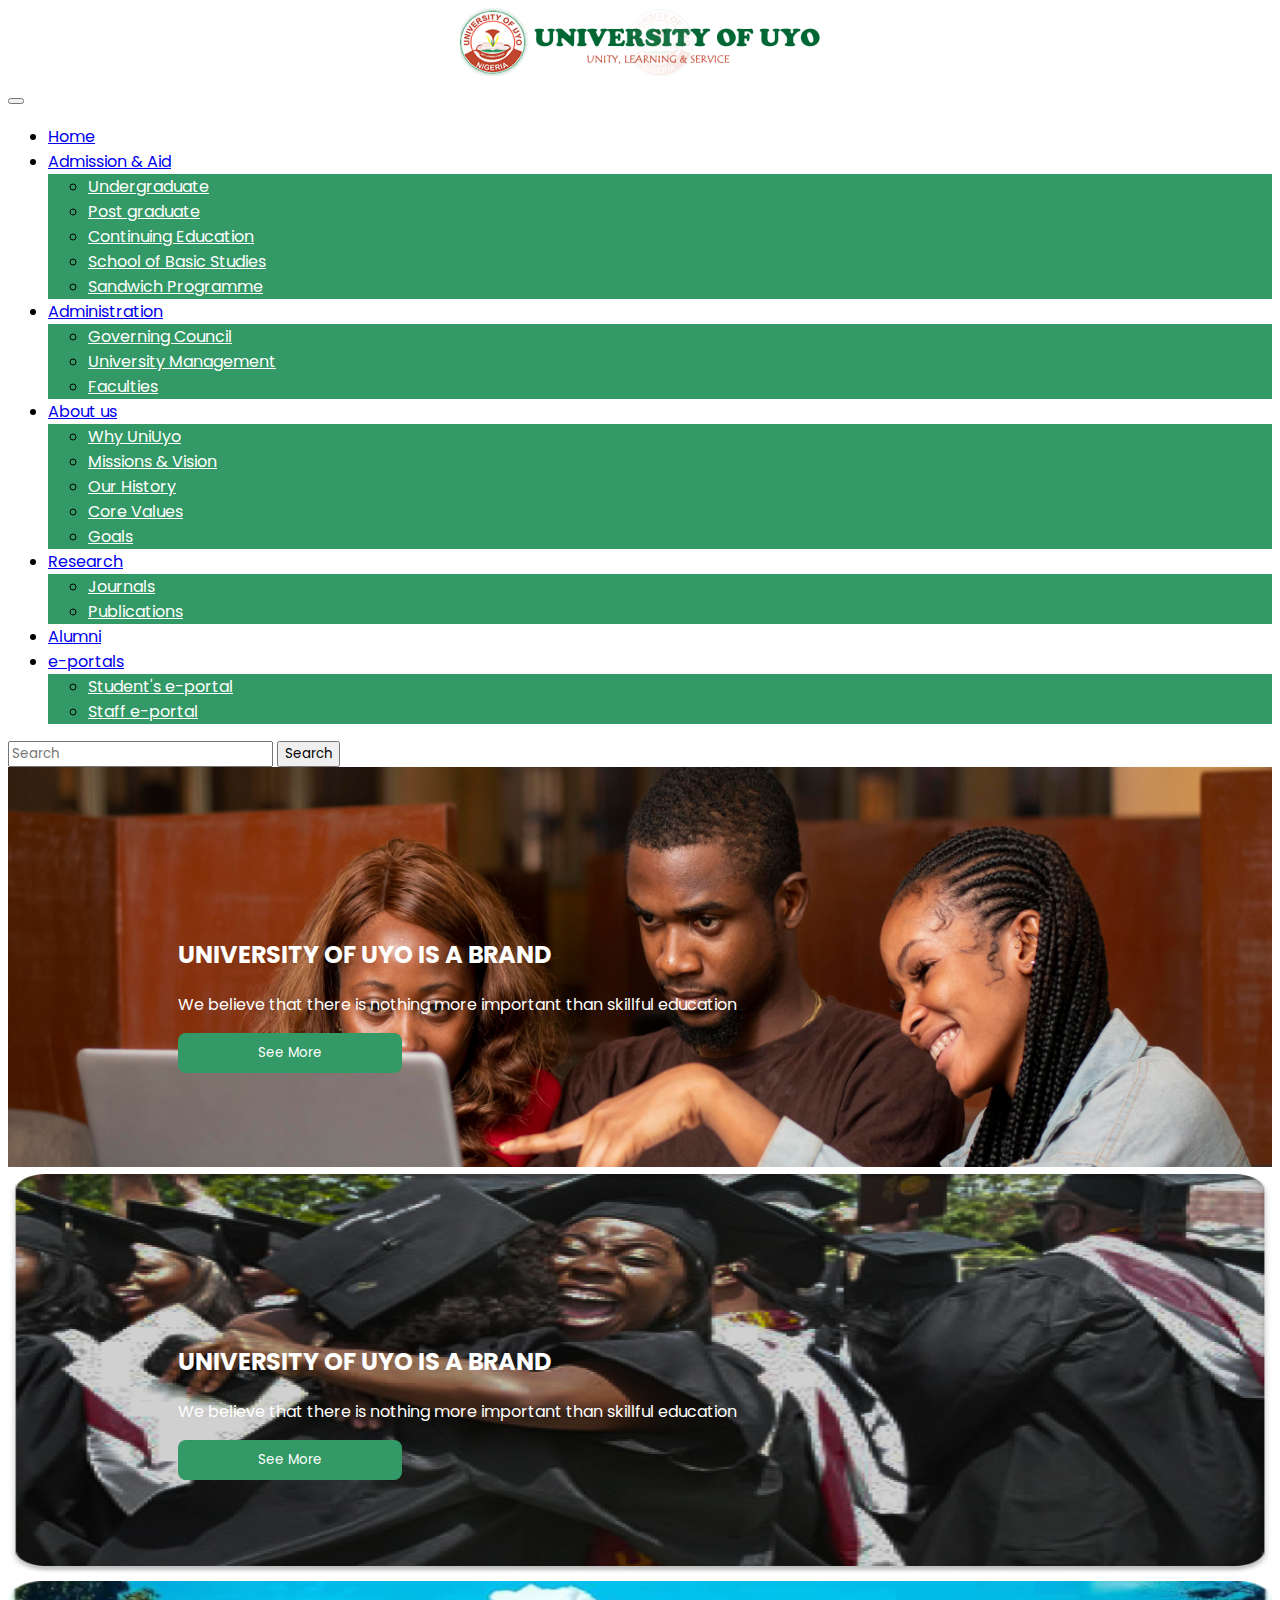
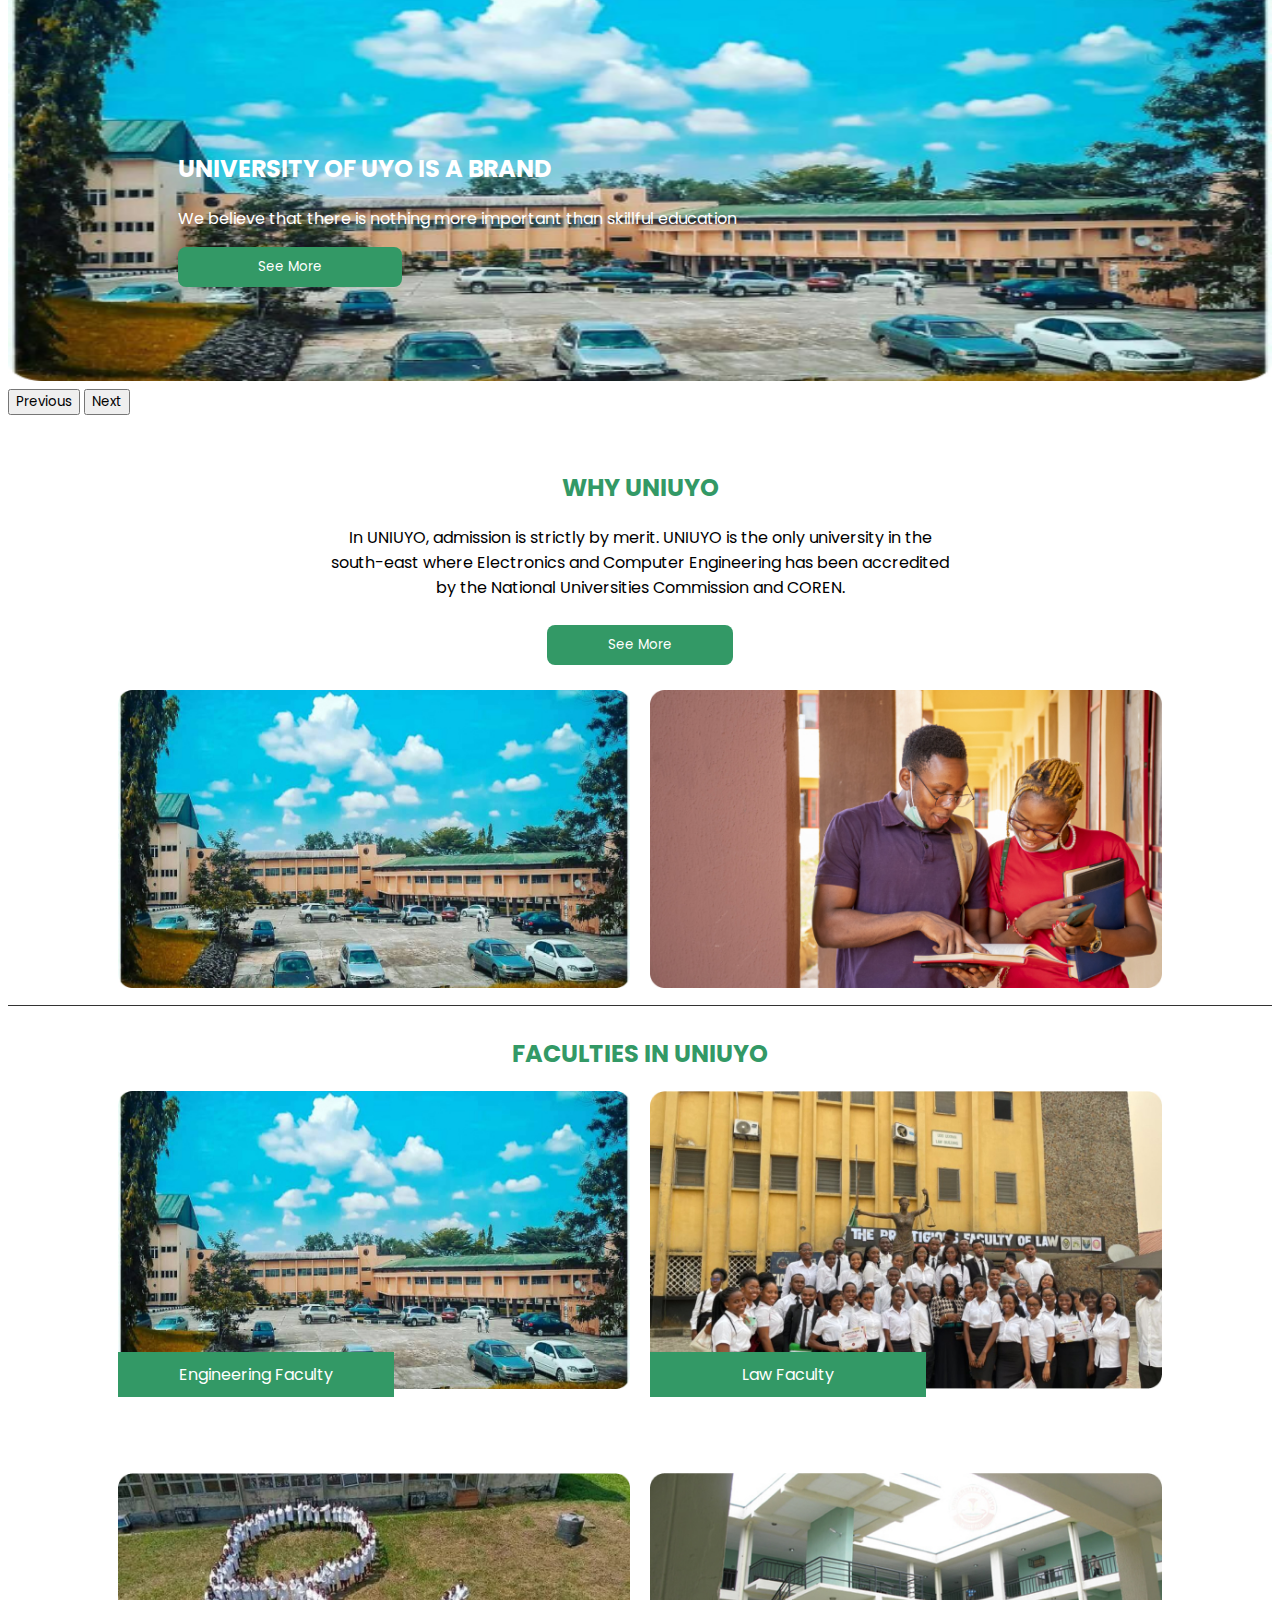
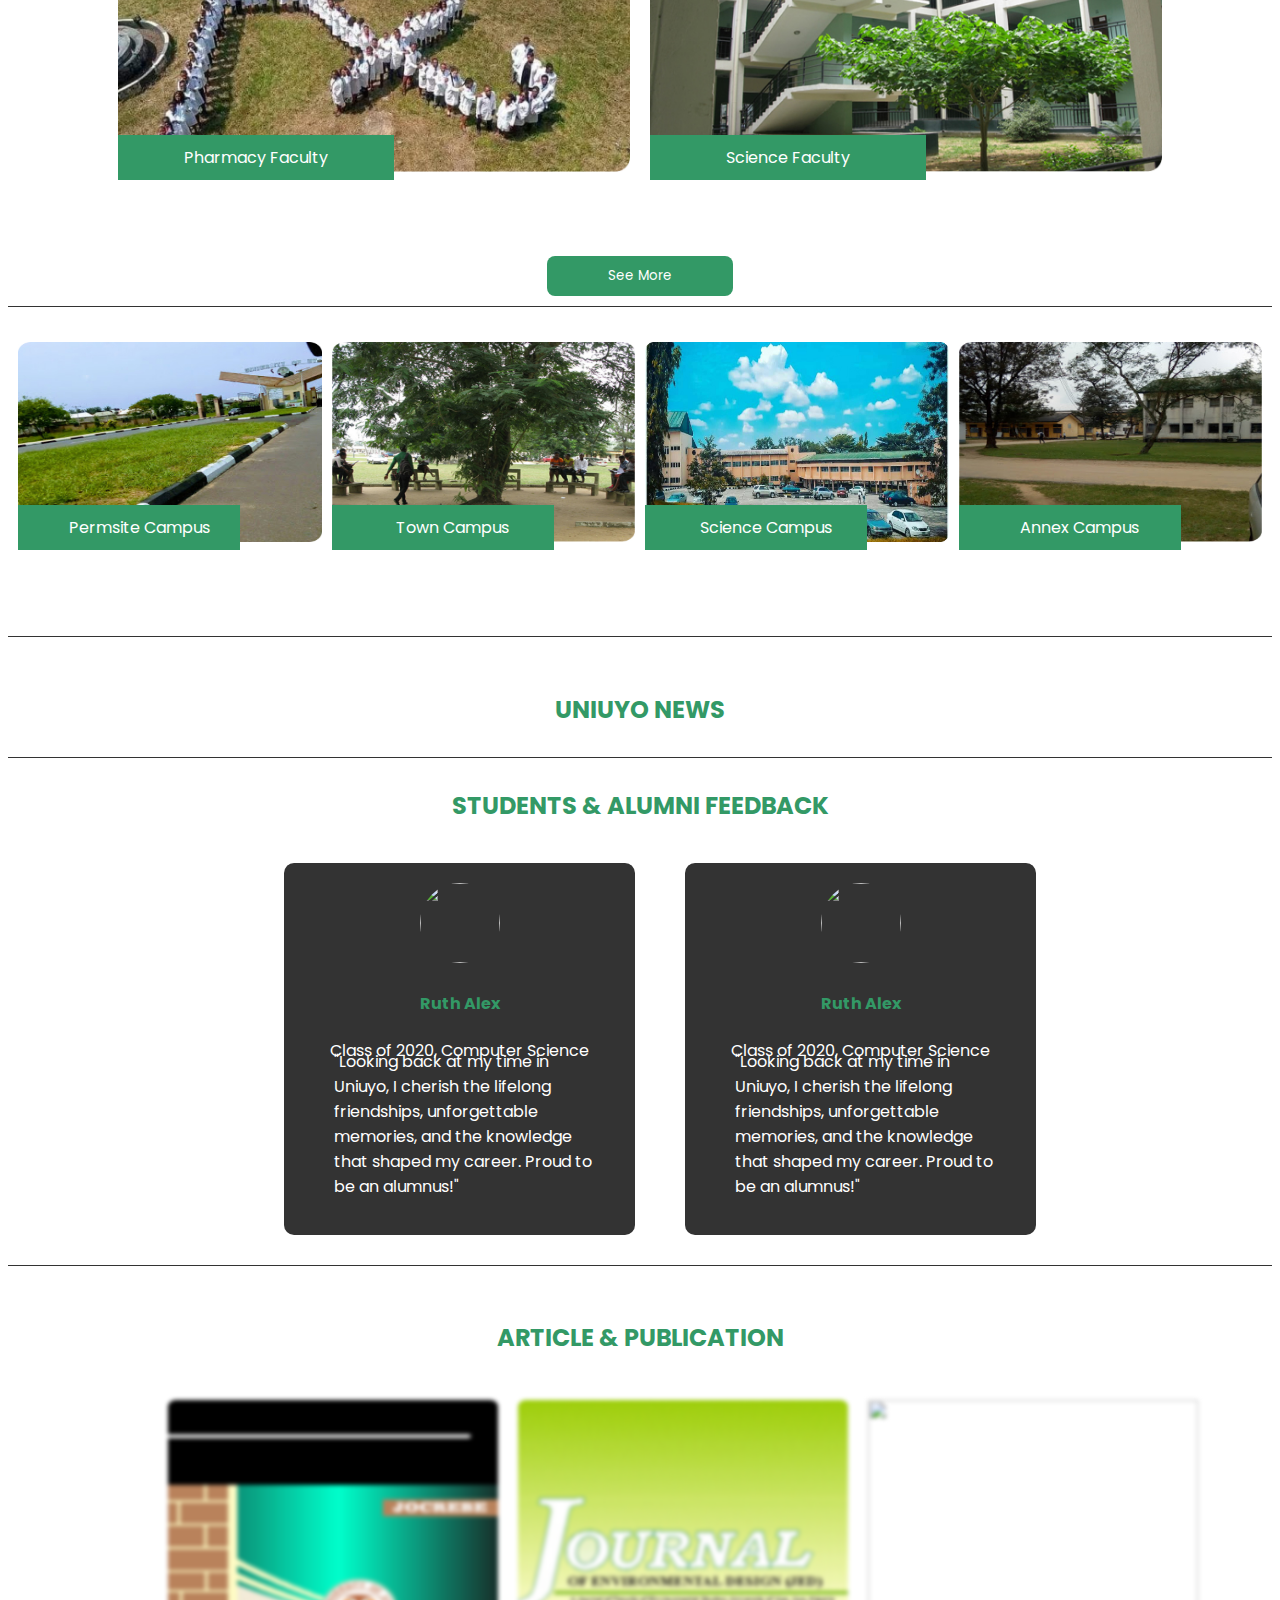
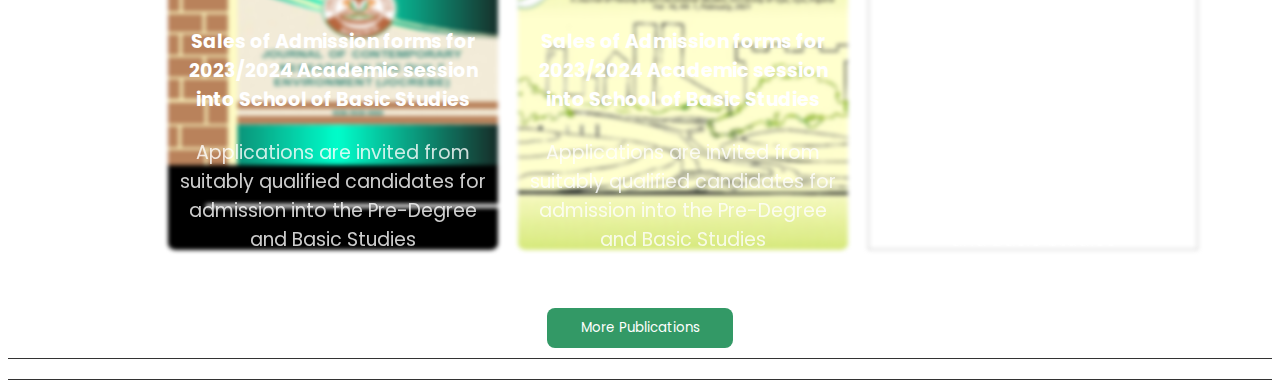
==== uniuyo-home.html @ b3096666 "commit" ====
<!DOCTYPE html>
<html lang="en">

<head>
  <meta charset="UTF-8">
  <meta name="viewport" content="width=device-width, initial-scale=1.0">
  <!----Favicon----->
  <link rel="icon" href="/Images/UniUyo-logo.jpg" type="image/x-icon">
  <title>UNIVERSITY OF UYO</title>
  <!----Bootstrap css link-->
  <link href="https://cdn.jsdelivr.net/npm/bootstrap@5.3.2/dist/css/bootstrap.min.css" rel="stylesheet"
    integrity="sha384-T3c6CoIi6uLrA9TneNEoa7RxnatzjcDSCmG1MXxSR1GAsXEV/Dwwykc2MPK8M2HN" crossorigin="anonymous">
  <!----cdn css link----->
  <link rel="stylesheet" href="https://cdnjs.cloudflare.com/ajax/libs/OwlCarousel2/2.3.4/assets/owl.carousel.min.css"
    integrity="sha512-tS3S5qG0BlhnQROyJXvNjeEM4UpMXHrQfTGmbQ1gKmelCxlSEBUaxhRBj/EFTzpbP4RVSrpEikbmdJobCvhE3g=="
    crossorigin="anonymous" referrerpolicy="no-referrer" />
  <!----cdn css default link------>
  <link rel="stylesheet"
    href="https://cdnjs.cloudflare.com/ajax/libs/OwlCarousel2/2.3.4/assets/owl.theme.default.min.css"
    integrity="sha512-sMXtMNL1zRzolHYKEujM2AqCLUR9F2C4/05cdbxjjLSRvMQIciEPCQZo++nk7go3BtSuK9kfa/s+a4f4i5pLkw=="
    crossorigin="anonymous" referrerpolicy="no-referrer" />
  <link rel="stylesheet" href="/css/uniuyo-home.css">
  <!----Google fonts link----->
  <link rel="preconnect" href="https://fonts.googleapis.com">
  <link rel="preconnect" href="https://fonts.gstatic.com" crossorigin>
  <link href="https://fonts.googleapis.com/css2?family=Poppins:wght@100;200;300;400;500;600&display=swap"
    rel="stylesheet">
</head>

<body>
  <header>
    <div class="logo">
      <img src="/Images/logo-uniuyo-header.png" alt="UniUyo logo">
    </div>
    <nav class="navbar navbar-expand-lg bg-body-tertiary">
      <div class="container-fluid">
        <button class="navbar-toggler" type="button" data-bs-toggle="collapse" data-bs-target="#navbarScroll"
          aria-controls="navbarScroll" aria-expanded="false" aria-label="Toggle navigation">
          <span class="navbar-toggler-icon"></span>
        </button>
        <div class="collapse navbar-collapse" id="navbarScroll">
          <ul class="navbar-nav me-auto my-2 my-lg-0 navbar-nav-scroll" style="--bs-scroll-height: 100px;">
            <li class="nav-item">
              <a class="nav-link active" aria-current="page" href="#">Home</a>
            </li>
            <li class="nav-item dropdown">
              <a class="nav-link dropdown-toggle" href="#" role="button" data-bs-toggle="dropdown"
                aria-expanded="false">
                Admission & Aid
              </a>
              <ul class="dropdown-menu">
                <li><a class="dropdown-item" href="#">Undergraduate</a></li>
                <li><a class="dropdown-item" href="#">Post graduate </a></li>
                <li><a class="dropdown-item" href="#">Continuing Education</a></li>
                <li><a class="dropdown-item" href="#">School of Basic Studies</a></li>
                <li><a class="dropdown-item" href="#">Sandwich Programme</a></li>
              </ul>
            </li>
            <li class="nav-item dropdown">
              <a class="nav-link dropdown-toggle" href="#" role="button" data-bs-toggle="dropdown"
                aria-expanded="false">Administration</a>
              <ul class="dropdown-menu">
                <li><a class="dropdown-item" href="#">Governing Council</a></li>
                <li><a class="dropdown-item" href="#">University Management</a></li>
                <li><a class="dropdown-item" href="#">Faculties</a></li>
              </ul>
            </li>
            <li class="nav-item dropdown">
              <a class="nav-link dropdown-toggle" href="#" role="button" data-bs-toggle="dropdown"
                aria-expanded="false">
                About us
              </a>
              <ul class="dropdown-menu">
                <li><a class="dropdown-item" href="#">Why UniUyo</a></li>
                <li><a class="dropdown-item" href="#">Missions & Vision</a></li>
                <li><a class="dropdown-item" href="#">Our History</a></li>
                <li><a class="dropdown-item" href="#">Core Values</a></li>
                <li><a class="dropdown-item" href="#">Goals</a></li>
              </ul>
            </li>
            <li class="nav-item dropdown">
              <a class="nav-link dropdown-toggle" href="#" role="button" data-bs-toggle="dropdown"
                aria-expanded="false">
                Research
              </a>
              <ul class="dropdown-menu">
                <li><a class="dropdown-item" href="#">Journals</a></li>
                <li><a class="dropdown-item" href="#">Publications</a></li>
              </ul>
            </li>
            <li class="nav-item">
              <a class="nav-link" href="#" role="button">
                Alumni
              </a>
            </li>
            <li class="nav-item dropdown">
              <a class="nav-link dropdown-toggle" href="#" role="button" data-bs-toggle="dropdown"
                aria-expanded="false">
                e-portals
              </a>
              <ul class="dropdown-menu">
                <li><a class="dropdown-item" href="https://uniuyo.edu.ng/eportals/" target="_blank">Student's
                    e-portal</a></li>
                <li><a class="dropdown-item" href="#">Staff e-portal</a></li>
              </ul>
            </li>
          </ul>
          <form class="d-flex" role="search">
            <input class="form-control me-2" type="search" placeholder="Search" aria-label="Search">
            <button class="btn btn-outline-success" type="submit">Search</button>
          </form>
        </div>
      </div>
    </nav>
    <div id="carouselExampleAutoplaying" class="carousel slide" data-bs-ride="carousel">
      <div class="carousel-inner">
        <div class="carousel-item active">
          <div class="carousel-text">
            <h2>UNIVERSITY OF UYO IS A BRAND</h2>
            <p>We believe that there is nothing more important than skillful education</p>
            <button>See More</button>
          </div>
          <img src="/Images/bg-UniUyo.jpg" class="d-block w-100" alt="slide 1">
        </div>
        <div class="carousel-item">
          <div class="carousel-text">
            <h2>UNIVERSITY OF UYO IS A BRAND</h2>
            <p>We believe that there is nothing more important than skillful education</p>
            <a href="#"><button>See More</button></a>
          </div>
          <img src="/Images/graduate.jpg" class="d-block w-100" alt="slide 2">
        </div>
        <div class="carousel-item">
          <div class="carousel-text">
            <h2>UNIVERSITY OF UYO IS A BRAND</h2>
            <p>We believe that there is nothing more important than skillful education</p>
            <button>See More</button>
          </div>
          <img src="/Images/Engineering-faculty.jpg" class="d-block w-100" alt="slide 3">
        </div>
      </div>
      <button class="carousel-control-prev" type="button" data-bs-target="#carouselExampleAutoplaying"
        data-bs-slide="prev">
        <span class="carousel-control-prev-icon" aria-hidden="true"></span>
        <span class="visually-hidden">Previous</span>
      </button>
      <button class="carousel-control-next" type="button" data-bs-target="#carouselExampleAutoplaying"
        data-bs-slide="next">
        <span class="carousel-control-next-icon" aria-hidden="true"></span>
        <span class="visually-hidden">Next</span>
      </button>
    </div>
  </header>
  <br>
  <!---Why UniUyo---->
  <section class="Why-uniuyo">
    <h2 class="header">WHY UNIUYO</h2>
    <p>
      In UNIUYO, admission is strictly by merit. UNIUYO is the only university in the south-east where Electronics and
      Computer Engineering has been accredited by the National Universities Commission and COREN.
    </p>
    <br>
    <a href="https://uniuyo.edu.ng/history/"><a href="#"><button class="see-more-btn">See More</button></a></a>
    <br> <br>
    <div class="student">
      <div class="student-content">
        <img src="/Images/Engineering-faculty.jpg" alt="">
      </div>
      <div class="student-content">
        <img src="/Images/students.jpg">
      </div>
  </section>

  <!----Faculties------>
  <section class="faculties">
    <h2 class="header">FACULTIES IN UNIUYO</h2>
    <div class="faculties-item">
      <div class="faculties-content">
        <img src="/Images/Engineering-faculty.jpg" alt="">
        <p class="law">Engineering Faculty</p>
      </div>
      <div class="faculties-content">
        <img src="/Images/Law-faculty.jpg">
        <p class="law">Law Faculty</p>
      </div>
    </div>
    <div class="faculties-item">
      <div class="faculties-content">
        <img src="/Images/Pharmacy-faculty.jpg" alt="">
        <p class="science">Pharmacy Faculty</p>
      </div>
      <div class="faculties-content">
        <img src="/Images/Science-faculty.jpg">
        <p class="science">Science Faculty</p>
      </div>
    </div>
    <a href="#"><button class="see-more-btn">See More</button></a>
  </section>
  <br>
  <!-----Campuses------>
  <section class="picture-flex">
    <div class="picture-flex-content">
      <div class="picture-item"><img src="/Images/Permsite.jpg" alt="">
        <p>Permsite Campus</p>
      </div>
      <div class="picture-item"><img src="/Images/Towncampus.jpg" alt="">
        <p>Town Campus</p>
      </div>
      <div class="picture-item"><img src="/Images/Engineering-faculty.jpg" alt="">
        <p>Science Campus</p>
      </div>
      <div class="picture-item"><img src="/Images/Annex-campus.jpg" alt="">
        <p>Annex Campus</p>
      </div>
    </div>
  </section>
  <br>

  <!-----UniUyo news----->
  <section class="uniuyo-news">
    <h2 class="header">UNIUYO NEWS</h2>
    <div class="owl-carousel owl-theme">
      <div class="item">
        <img src="/Images/News-2.jpg" alt="">
        <div class="news-content-text">
          <h3>Sales of Admission forms for 2023/2024 Academic session into School of Basic Studies</h3>
          <p>Applications are invited from suitably qualified candidates for admission into the Pre-Degree and Basic
            Studies</p>
          <a href="#"><button class="see-more-btn">See More</button></a>
        </div>
      </div>

      <div class="item">
        <img src="/Images/Annex-campus.jpg" alt="">
        <div class="news-content-text">
          <h3>Sales of Admission forms for 2023/2024 Academic session into School of Basic Studies</h3>
          <p>Applications are invited from suitably qualified candidates for admission into the Pre-Degree and Basic
            Studies</p>
          <a href="#"><button class="see-more-btn">See More</button></a>
        </div>
      </div>

      <div class="item">
        <img src="/Images/Science-faculty.jpg" alt="">
        <div class="news-content-text">
          <h3>Sales of Admission forms for 2023/2024 Academic session into School of Basic Studies</h3>
          <p>Applications are invited from suitably qualified candidates for admission into the Pre-Degree and Basic
            Studies</p>
          <a href="#"><a href="#"><button class="see-more-btn">See More</button></a></a>
        </div>
      </div>

      <div class="item">
        <img src="/Images/Permsite.jpg" alt="">
        <div class="news-content-text">
          <h3>Sales of Admission forms for 2023/2024 Academic session into School of Basic Studies</h3>
          <p>Applications are invited from suitably qualified candidates for admission into the Pre-Degree and Basic
            Studies</p>
          <a href="#"><button class="see-more-btn">See More</button></a>
        </div>
      </div>

      <div class="item">
        <img src="/Images/News-1.jpg" alt="">
        <div class="news-content-text">
          <h3>Sales of Admission forms for 2023/2024 Academic session into School of Basic Studies</h3>
          <p>Applications are invited from suitably qualified candidates for admission into the Pre-Degree and Basic
            Studies</p>
          <a href="#"><a href="#"><button class="see-more-btn">See More</button></a></a>
        </div>
      </div>

      <div class="item">
        <img src="/Images/journal2.jpg" alt="">
        <div class="news-content-text">
          <h3>Sales of Admission forms for 2023/2024 Academic session into School of Basic Studies</h3>
          <p>Applications are invited from suitably qualified candidates for admission into the Pre-Degree and Basic
            Studies</p>
          <a href="#"><a href="#"><button class="see-more-btn">See More</button></a></a>
        </div>
      </div>
    </div>
  </section>

  <!----Alumni feedback----->

  <section class="alumni">
    <h2 class="header">STUDENTS & ALUMNI FEEDBACK</h2>
    <div class="alumni-grid-wrap">
      <!-- class="owl-carousel owl-theme" -->
      <div class="alumni-grid-content">
        <div class="alumni-grid">
          <div class="alumni-grid-item">
            <div class="alumni-grid-image">
              <img src="/Images/student1.jpg" alt="" />
            </div>
            <div class="alumni-grid-info">
              <h4>Ruth Alex</h4>
              <p>Class of 2020, Computer Science</p>
            </div>
            <div class="alumni-grid-icon">
              <i class="fa-solid fa-quote-left"></i>
            </div>
            <div class="alumni-grid-text">
              <p>"Looking back at my time in Uniuyo, I cherish the lifelong friendships, unforgettable memories, and the
                knowledge that shaped my career. Proud to be an alumnus!"</p>
            </div>
          </div>
        </div>

        <div class="alumni-grid">
          <div class="alumni-grid-item">
            <div class="alumni-grid-image">
              <img src="/Images/student1.jpg" alt="" />
            </div>
            <div class="alumni-grid-info">
              <h4>Ruth Alex</h4>
              <p>Class of 2020, Computer Science</p>
            </div>
            <div class="alumni-grid-icon">
              <i class="fa-solid fa-quote-left"></i>
            </div>
            <div class="alumni-grid-text">
              <p>"Looking back at my time in Uniuyo, I cherish the lifelong friendships, unforgettable memories, and the
                knowledge that shaped my career. Proud to be an alumnus!"</p>
            </div>
          </div>
        </div>
      </div>
    </div>
  </section>
  <br>
  <!-----uniuyo-article------->

  <article class="article">
    <div class="uniuyo-article">
      <h2 class="header">ARTICLE & PUBLICATION</h2> <br>
      <div class="uniuyo-article-item">
        <div class="uniuyo-article-content">
          <div class="article-item">
            <img src="/Images/journal1.jpg" alt="">
            <div class="article-content-text">
              <h3>Sales of Admission forms for 2023/2024 Academic session into School of Basic Studies</h3>
              <p>Applications are invited from suitably qualified candidates for admission into the Pre-Degree and Basic
                Studies</p>
            </div>
          </div>
        </div>
  
        <div class="uniuyo-article-content">
          <div class="article-item">
            <img src="/Images/journal.jpg" alt="">
            <div class="article-content-text">
              <h3>Sales of Admission forms for 2023/2024 Academic session into School of Basic Studies</h3>
              <p>Applications are invited from suitably qualified candidates for admission into the Pre-Degree and Basic
                Studies</p>
            </div>
          </div>
        </div>
  
        <div class="uniuyo-article-content">
          <div class="article-item">
            <img src="/Images/journal2.JPG" alt="">
            <div class="article-content-text">
              <h3>Sales of Admission forms for 2023/2024 Academic session into School of Basic Studies</h3>
              <p>Applications are invited from suitably qualified candidates for admission into the Pre-Degree and Basic
                Studies</p>
            </div>
          </div>
        </div>
      </div>
    </div>
    <br>
    <a href="#"><button class="see-more-btn">More Publications</button></a>
  </article>

  <!-----Donate section----->

  <section class="uniuyo-donate">
    
  </section>






  <!----Js link to the Html----->
  <script src="/js/uniuyo-home.js"></script>
  <!----Bootstrap js link-->
  <script src="https://cdn.jsdelivr.net/npm/bootstrap@5.3.2/dist/js/bootstrap.bundle.min.js"
    integrity="sha384-C6RzsynM9kWDrMNeT87bh95OGNyZPhcTNXj1NW7RuBCsyN/o0jlpcV8Qyq46cDfL"
    crossorigin="anonymous"></script>
  <!-----jquery link------>
  <script src="https://cdnjs.cloudflare.com/ajax/libs/jquery/3.7.1/jquery.min.js"
    integrity="sha512-v2CJ7UaYy4JwqLDIrZUI/4hqeoQieOmAZNXBeQyjo21dadnwR+8ZaIJVT8EE2iyI61OV8e6M8PP2/4hpQINQ/g=="
    crossorigin="anonymous" referrerpolicy="no-referrer"></script>
  <!----font awesome link---->
  <script src="https://kit.fontawesome.com/b2437ff86c.js" crossorigin="anonymous"></script>
  <!-----Cdn js link----->
  <script src="https://cdnjs.cloudflare.com/ajax/libs/OwlCarousel2/2.3.4/owl.carousel.min.js"
    integrity="sha512-bPs7Ae6pVvhOSiIcyUClR7/q2OAsRiovw4vAkX+zJbw3ShAeeqezq50RIIcIURq7Oa20rW2n2q+fyXBNcU9lrw=="
    crossorigin="anonymous" referrerpolicy="no-referrer"></script>
  <script>
    $('.owl-carousel').owlCarousel({
      loop: true,
      margin: 10,
      nav: false,
      autoplay: true,
      autoplayTimeout: 3000,
      dots: false,
      responsive: {
        0: {
          items: 1
        },

        1000: {
          items: 3
        }
      }
    })
  </script>
</body>

</html>
---- css/uniuyo-home.css ----
*{
  font-family: 'Poppins', sans-serif;
}
  /*  Styling for the Header*/
:root {
  --backgound: #D9D9D9;
  --green: #339966;
  --white: #ffffff;
  --black: #333333;
}

section {
  background-color: var(--white);
  padding: 10px;
  border-bottom: 1px solid var(--black);
}

article{
  background-color: var(--white);
  padding: 10px;
  border-bottom: 1px solid var(--black);
  text-align: center;
}
.logo {
  text-align: center;
}

.carousel img {
  width: 100%;
  height: 400px;
  background-size: cover;
}

.carousel-text {
  position: absolute;
  color: var(--white);
  padding: 20px;
  margin: 130px 150px;
}

.carousel-text h2 {
  font-weight: bold;
}

.carousel-text button {
  border: none;
  outline: none;
  padding: 10px;
  width: 40%;
  border-radius: 8px;
  gap: 10px;
  background-color: var(--green);
  color: var(--white);
  transition: .4s ease;
}

.carousel-text button:hover {
  transform: scale(.9);
}

.dropdown-menu {
  background-color: var(--green);
}

.dropdown-item {
  color: var(--white);
  transition: .4s ease;
}

/*  Styling for the Header*/


/*  Styling for Why-uniuyo*/
.Why-uniuyo {
  text-align: center;
}

.header {
  color: var(--green);
  text-align: center;
}

.Why-uniuyo p {
  width: 50%;
  text-align: center;
  margin: auto;
}

.see-more-btn {
  border: none;
  outline: none;
  padding: 10px;
  width: 15%;
  border-radius: 8px;
  gap: 10px;
  background-color: var(--green);
  color: var(--white);
  transition: .4s ease;
}

.see-more-btn:hover {
  transform: scale(.9);
}

.student {
  margin: auto 100px;
  display: flex;
  gap: 20px;
}

.student-content img {
  width: 100%;
}

/*  Styling for Why-uniuyo */


/*  Styling for Faculties */

.faculties {
  text-align: center;
}

.faculties-item {
  margin: auto 100px;
  display: flex;
  gap: 20px;
}

.faculties-item img {
  width: 100%;
}

.faculties-content p {
  position: relative;
  background-color: var(--green);
  color: var(--white);
  top: -60px;
  padding: 10px;
  padding-left: 10px;
  width: 50%;
}

/*  Styling for Faculties */

/*  Styling for Campus */
.picture-flex-content {
  display: flex;
  gap: 10px;
}

.picture-flex-content .picture-item {
  width: 100%;
  text-align: center;
}

.picture-flex-content img {
  height: 200px;
  width: 100%;
}

.picture-flex-content p {
  position: relative;
  top: -60px;
  padding: 10px 10px 10px 30px;
  width: 60%;
  color: var(--white);
  background-color: var(--green);
}

/*  Styling for Campus */

/*  Styling for UniUyo news */
.item img {
  background-image: url(/Images/News-1.jpg);
  background-size: cover;
  background-repeat: no-repeat;
  width: 100%;
  height: 450px;
  filter: blur(1px);
  -webkit-filter: blur(1px);
}
.news-content-text{
  width: 330px;
}
.news-content-text h3 {
  position: relative;
  margin-top: -280px;
  padding: 10px;
  color: var(--white);
  font-size: 19px;
  font-weight: bold;
}

.news-content-text p {
  opacity: .8;
  color: var(--white);
  font-size: 19px;
  padding: 10px;
  margin-top: -15px;
}

.item button {
  position: relative;
  width: 50%;
  margin-left: 10px;
  margin-top: -20px;
}
 
/*  Styling for UniUyo news */


/*  Styling for Alumni feedback */

.alumni-grid-content{
  display: flex;
  padding: 20px;
  justify-content: center;
  gap: 50px;
  width: 100%;
}

.alumni-grid{
  background-color: var(--black);
  width: 25%;
  color: var(--white);
  border-radius: 10px;
  padding: 20px;
}

.alumni-grid-image{
  text-align: center;
}
.alumni-grid-info{
  text-align: center;
}
.alumni-grid-info h4{
  color: var(--green);
}
.alumni-grid-item img{
  width: 80px;
  height: 80px;
  background-size: contain;
  border-radius: 50%;
}
.alumni-grid-icon{
  color: var(--green);
  font-size: 50px;
  margin-top: -30px;
}

.alumni-grid-text{
  width: 260px;
  margin: auto 30px;
}
/*  Styling for Alumni feedback */

/*  Styling for Article */

.article-item img {
  background-size: cover;
  background-repeat: no-repeat;
  width: 100%;
  height: 450px;
  filter: blur(1px);
  -webkit-filter: blur(2px);
}
.uniuyo-article-item{
  display: flex;
  margin: auto 150px;
  gap: 20px;
}

.article-content-text{
  width: 330px;
}
.article-content-text h3 {
  position: relative;
  margin-top: -240px;
  padding: 10px;
  color: var(--white);
  font-size: 19px;
  font-weight: bold;
}

.article-content-text p {
  opacity: .8;
  color: var(--white);
  font-size: 19px;
  padding: 10px;
  margin-top: -15px;
}
/*  Styling for Article */





/* Mobile view */
@media (max-width: 800px) {
  .carousel-text {
    margin: 0;
    text-align: center;
  }

  .see-more-btn {
    width: 30%;
  }

  .student {
    flex-direction: column;
    margin: 0;
  }

  .student img {
    width: 100%;
  }

  .faculties {
    margin: 0;
  }

  .faculties-item {
    display: block;
    margin: 0;
  }

  .picture-flex-content {
    display: block;
  }
  .news-content{
    flex-direction: column;
    margin: 0;
  }
  .alumni-grid-content{
    flex-direction: column;
    margin: 0;
  }
  .alumni-grid{
    width: 100%;
  }
  .uniuyo-article-item{
    flex-direction: column;
    margin: 0;
  }
}
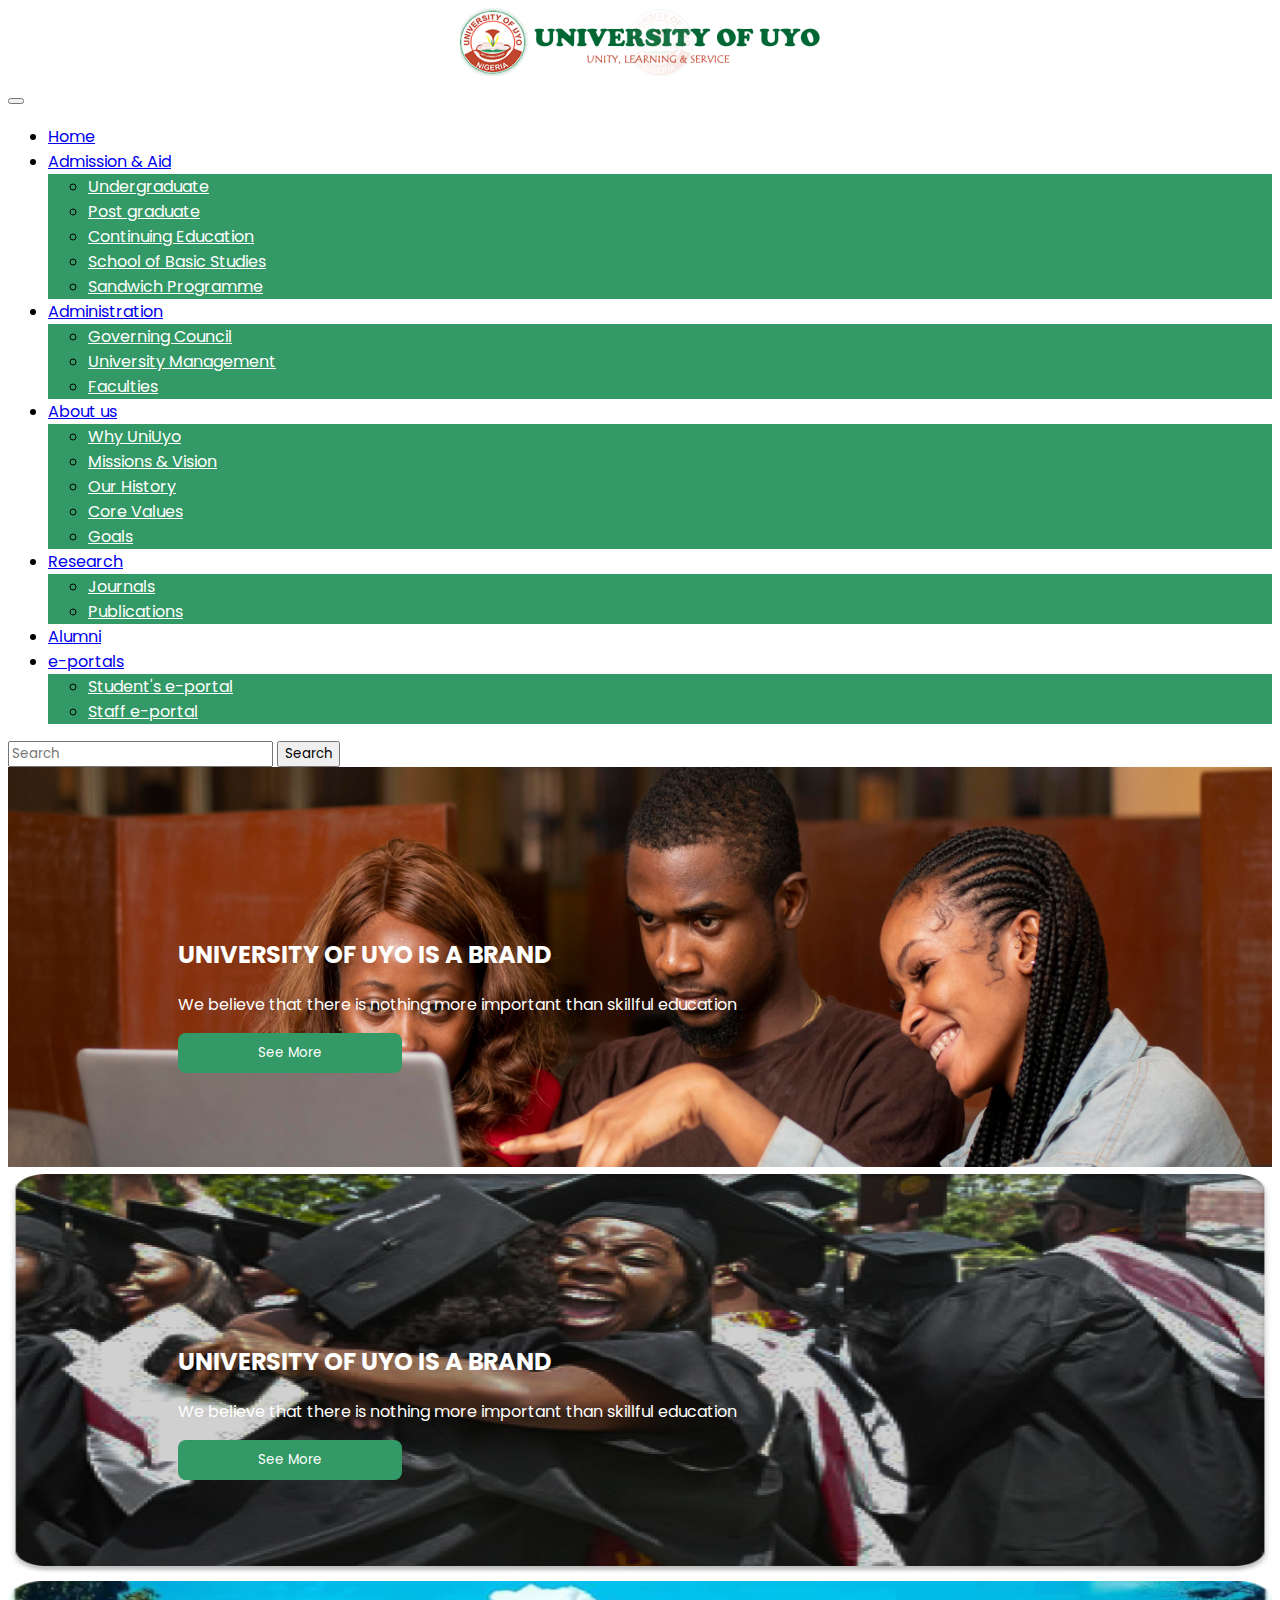
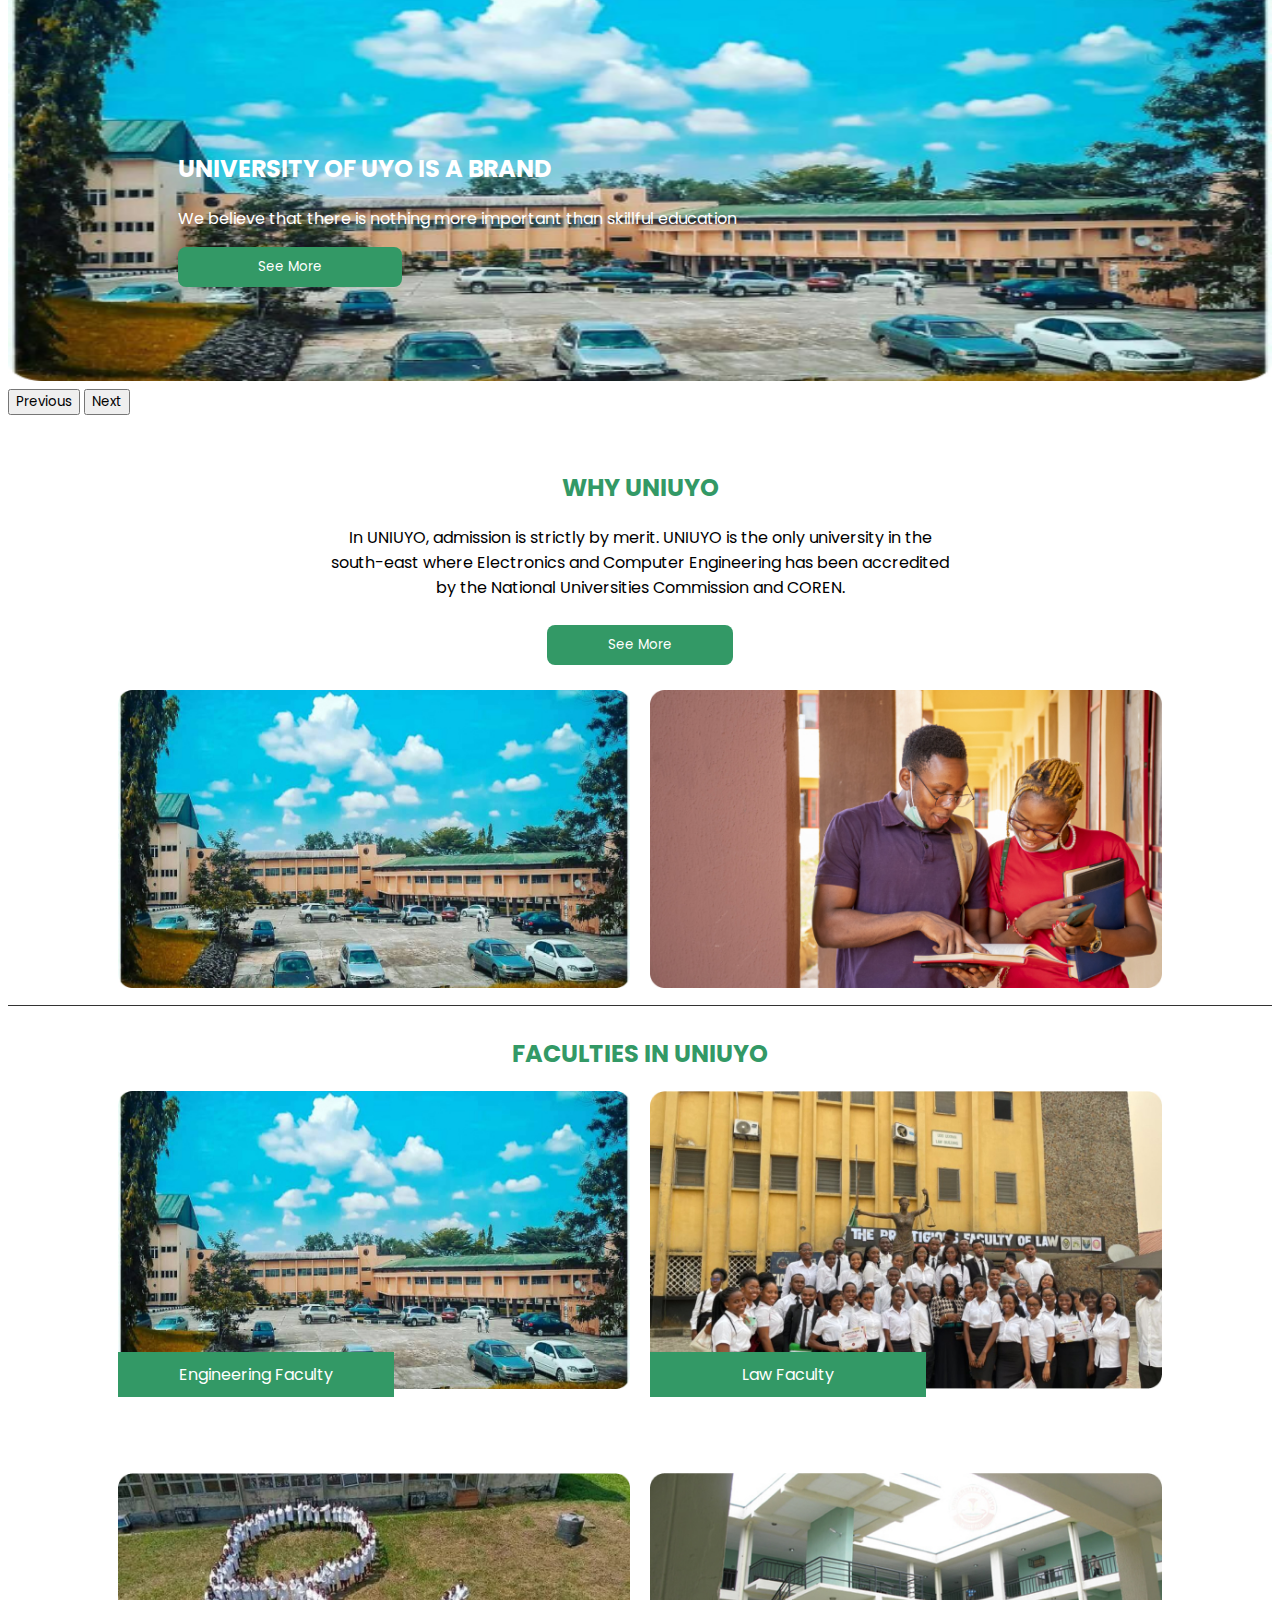
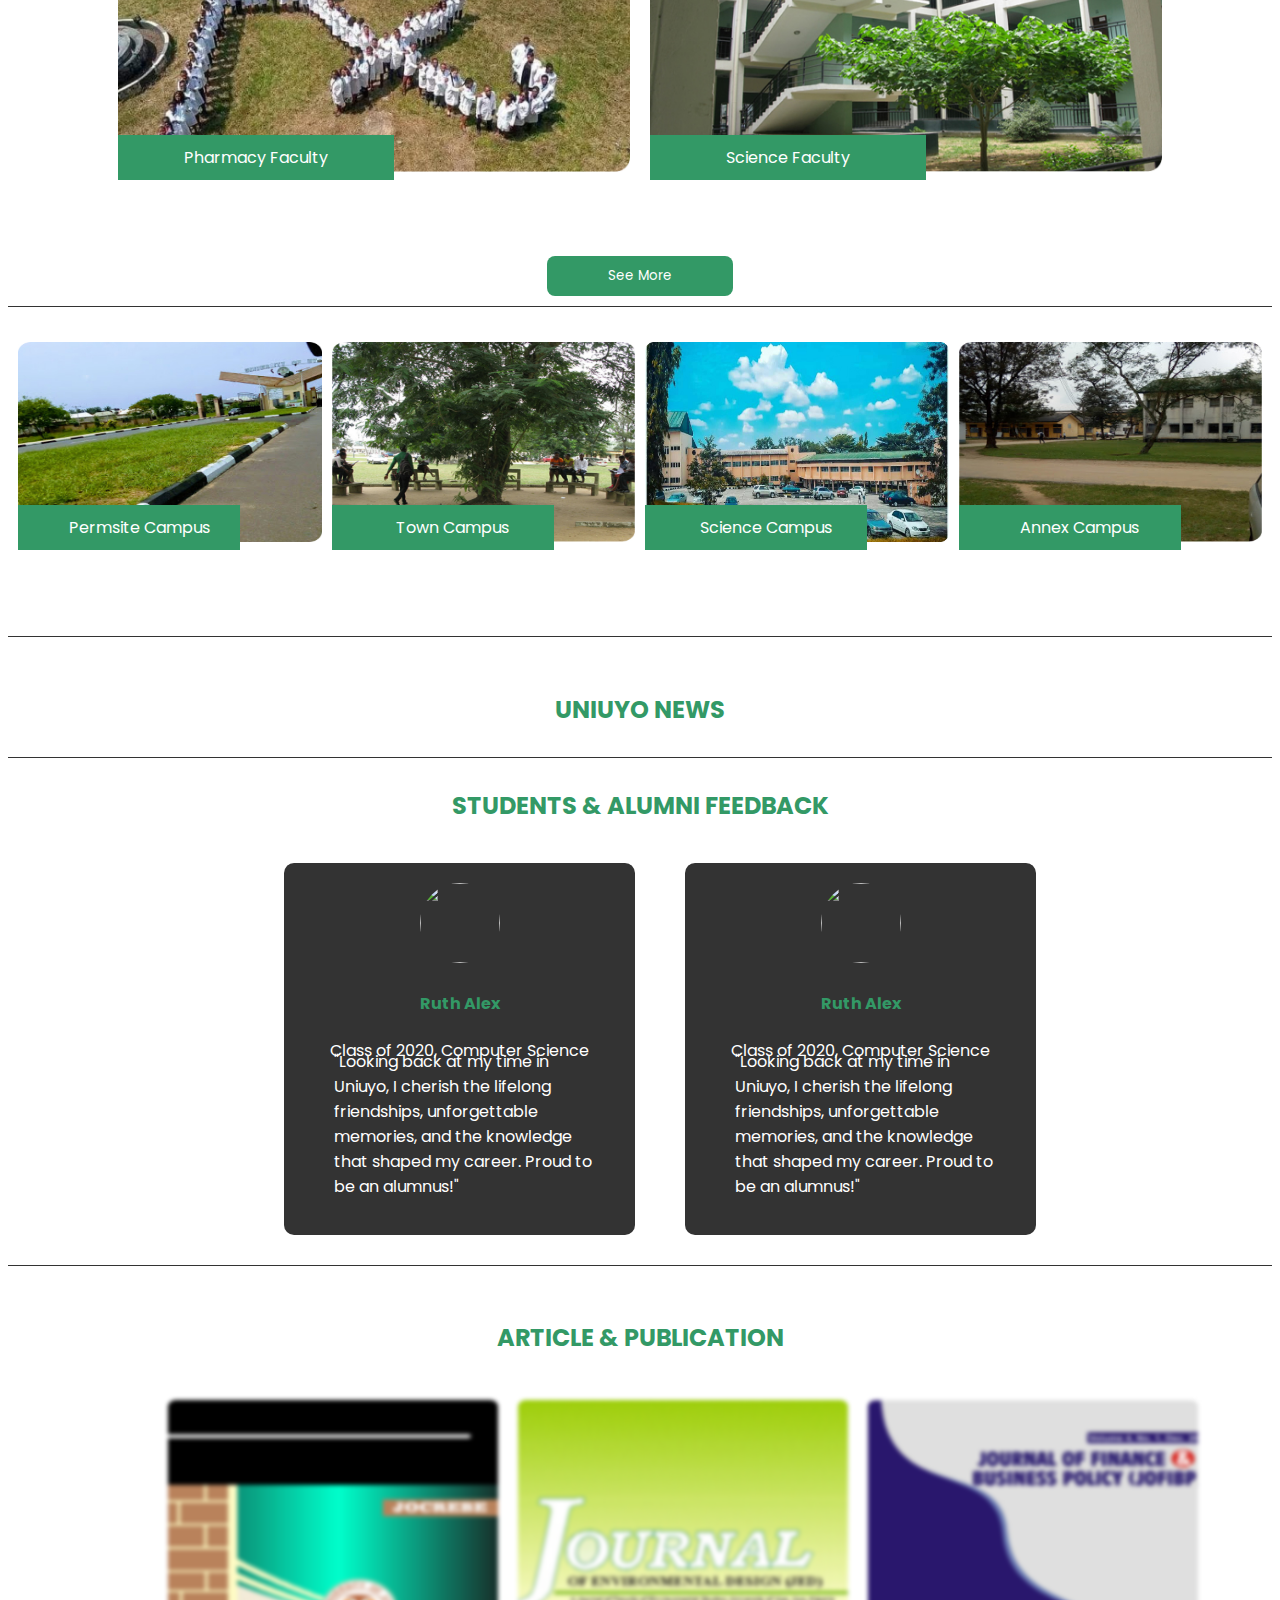
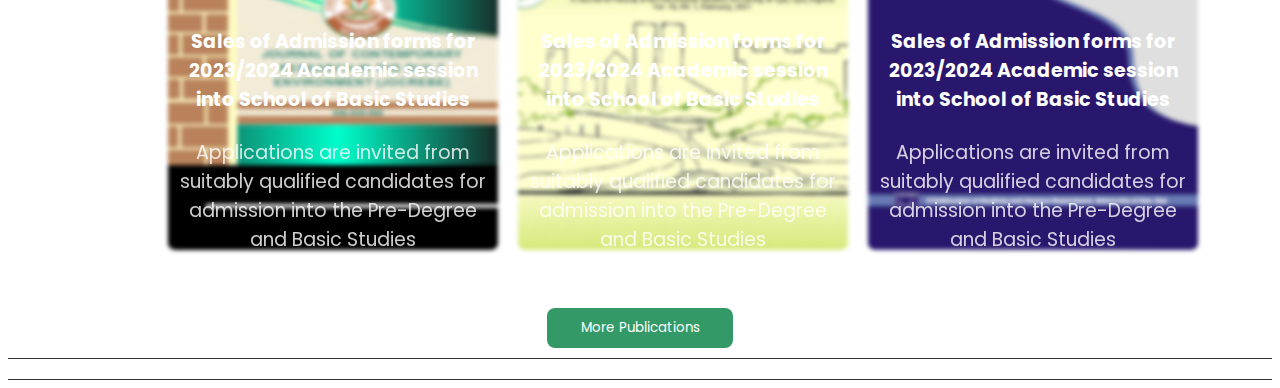
==== commit a2d4382b: "commit" ====
--- a/uniuyo-home.html
+++ b/uniuyo-home.html
@@ -19,7 +19,8 @@
     href="https://cdnjs.cloudflare.com/ajax/libs/OwlCarousel2/2.3.4/assets/owl.theme.default.min.css"
     integrity="sha512-sMXtMNL1zRzolHYKEujM2AqCLUR9F2C4/05cdbxjjLSRvMQIciEPCQZo++nk7go3BtSuK9kfa/s+a4f4i5pLkw=="
     crossorigin="anonymous" referrerpolicy="no-referrer" />
-  <link rel="stylesheet" href="/css/uniuyo-home.css">
+    <!----custom css link------>
+  <link rel="stylesheet" href="uniuyo-home.css">
   <!----Google fonts link----->
   <link rel="preconnect" href="https://fonts.googleapis.com">
   <link rel="preconnect" href="https://fonts.gstatic.com" crossorigin>
@@ -360,7 +361,7 @@
   
         <div class="uniuyo-article-content">
           <div class="article-item">
-            <img src="/Images/journal2.JPG" alt="">
+            <img src="/Images/journal2.jpg" alt="">
             <div class="article-content-text">
               <h3>Sales of Admission forms for 2023/2024 Academic session into School of Basic Studies</h3>
               <p>Applications are invited from suitably qualified candidates for admission into the Pre-Degree and Basic
@@ -385,8 +386,8 @@
 
 
 
-  <!----Js link to the Html----->
-  <script src="/js/uniuyo-home.js"></script>
+  <!----Custom js link----->
+  <script src="uniuyo-home.js"></script>
   <!----Bootstrap js link-->
   <script src="https://cdn.jsdelivr.net/npm/bootstrap@5.3.2/dist/js/bootstrap.bundle.min.js"
     integrity="sha384-C6RzsynM9kWDrMNeT87bh95OGNyZPhcTNXj1NW7RuBCsyN/o0jlpcV8Qyq46cDfL"
--- a/uniuyo-home.css
+++ b/uniuyo-home.css
@@ -0,0 +1,346 @@
+*{
+  font-family: 'Poppins', sans-serif;
+}
+  /*  Styling for the Header*/
+:root {
+  --backgound: #D9D9D9;
+  --green: #339966;
+  --white: #ffffff;
+  --black: #333333;
+}
+
+section {
+  background-color: var(--white);
+  padding: 10px;
+  border-bottom: 1px solid var(--black);
+}
+
+article{
+  background-color: var(--white);
+  padding: 10px;
+  border-bottom: 1px solid var(--black);
+  text-align: center;
+}
+.logo {
+  text-align: center;
+}
+
+.carousel img {
+  width: 100%;
+  height: 400px;
+  background-size: cover;
+}
+
+.carousel-text {
+  position: absolute;
+  color: var(--white);
+  padding: 20px;
+  margin: 130px 150px;
+}
+
+.carousel-text h2 {
+  font-weight: bold;
+}
+
+.carousel-text button {
+  border: none;
+  outline: none;
+  padding: 10px;
+  width: 40%;
+  border-radius: 8px;
+  gap: 10px;
+  background-color: var(--green);
+  color: var(--white);
+  transition: .4s ease;
+}
+
+.carousel-text button:hover {
+  transform: scale(.9);
+}
+
+.dropdown-menu {
+  background-color: var(--green);
+}
+
+.dropdown-item {
+  color: var(--white);
+  transition: .4s ease;
+}
+
+/*  Styling for the Header*/
+
+
+/*  Styling for Why-uniuyo*/
+.Why-uniuyo {
+  text-align: center;
+}
+
+.header {
+  color: var(--green);
+  text-align: center;
+}
+
+.Why-uniuyo p {
+  width: 50%;
+  text-align: center;
+  margin: auto;
+}
+
+.see-more-btn {
+  border: none;
+  outline: none;
+  padding: 10px;
+  width: 15%;
+  border-radius: 8px;
+  gap: 10px;
+  background-color: var(--green);
+  color: var(--white);
+  transition: .4s ease;
+}
+
+.see-more-btn:hover {
+  transform: scale(.9);
+}
+
+.student {
+  margin: auto 100px;
+  display: flex;
+  gap: 20px;
+}
+
+.student-content img {
+  width: 100%;
+}
+
+/*  Styling for Why-uniuyo */
+
+
+/*  Styling for Faculties */
+
+.faculties {
+  text-align: center;
+}
+
+.faculties-item {
+  margin: auto 100px;
+  display: flex;
+  gap: 20px;
+}
+
+.faculties-item img {
+  width: 100%;
+}
+
+.faculties-content p {
+  position: relative;
+  background-color: var(--green);
+  color: var(--white);
+  top: -60px;
+  padding: 10px;
+  padding-left: 10px;
+  width: 50%;
+}
+
+/*  Styling for Faculties */
+
+/*  Styling for Campus */
+.picture-flex-content {
+  display: flex;
+  gap: 10px;
+}
+
+.picture-flex-content .picture-item {
+  width: 100%;
+  text-align: center;
+}
+
+.picture-flex-content img {
+  height: 200px;
+  width: 100%;
+}
+
+.picture-flex-content p {
+  position: relative;
+  top: -60px;
+  padding: 10px 10px 10px 30px;
+  width: 60%;
+  color: var(--white);
+  background-color: var(--green);
+}
+
+/*  Styling for Campus */
+
+/*  Styling for UniUyo news */
+.item img {
+  background-image: url(/Images/News-1.jpg);
+  background-size: cover;
+  background-repeat: no-repeat;
+  width: 100%;
+  height: 450px;
+  filter: blur(1px);
+  -webkit-filter: blur(1px);
+}
+.news-content-text{
+  width: 330px;
+}
+.news-content-text h3 {
+  position: relative;
+  margin-top: -280px;
+  padding: 10px;
+  color: var(--white);
+  font-size: 19px;
+  font-weight: bold;
+}
+
+.news-content-text p {
+  opacity: .8;
+  color: var(--white);
+  font-size: 19px;
+  padding: 10px;
+  margin-top: -15px;
+}
+
+.item button {
+  position: relative;
+  width: 50%;
+  margin-left: 10px;
+  margin-top: -20px;
+}
+ 
+/*  Styling for UniUyo news */
+
+
+/*  Styling for Alumni feedback */
+
+.alumni-grid-content{
+  display: flex;
+  padding: 20px;
+  justify-content: center;
+  gap: 50px;
+  width: 100%;
+}
+
+.alumni-grid{
+  background-color: var(--black);
+  width: 25%;
+  color: var(--white);
+  border-radius: 10px;
+  padding: 20px;
+}
+
+.alumni-grid-image{
+  text-align: center;
+}
+.alumni-grid-info{
+  text-align: center;
+}
+.alumni-grid-info h4{
+  color: var(--green);
+}
+.alumni-grid-item img{
+  width: 80px;
+  height: 80px;
+  background-size: contain;
+  border-radius: 50%;
+}
+.alumni-grid-icon{
+  color: var(--green);
+  font-size: 50px;
+  margin-top: -30px;
+}
+
+.alumni-grid-text{
+  width: 260px;
+  margin: auto 30px;
+}
+/*  Styling for Alumni feedback */
+
+/*  Styling for Article */
+
+.article-item img {
+  background-size: cover;
+  background-repeat: no-repeat;
+  width: 100%;
+  height: 450px;
+  filter: blur(1px);
+  -webkit-filter: blur(2px);
+}
+.uniuyo-article-item{
+  display: flex;
+  margin: auto 150px;
+  gap: 20px;
+}
+
+.article-content-text{
+  width: 330px;
+}
+.article-content-text h3 {
+  position: relative;
+  margin-top: -240px;
+  padding: 10px;
+  color: var(--white);
+  font-size: 19px;
+  font-weight: bold;
+}
+
+.article-content-text p {
+  opacity: .8;
+  color: var(--white);
+  font-size: 19px;
+  padding: 10px;
+  margin-top: -15px;
+}
+/*  Styling for Article */
+
+
+
+
+
+/* Mobile view */
+@media (max-width: 800px) {
+  .carousel-text {
+    margin: 0;
+    text-align: center;
+  }
+
+  .see-more-btn {
+    width: 30%;
+  }
+
+  .student {
+    flex-direction: column;
+    margin: 0;
+  }
+
+  .student img {
+    width: 100%;
+  }
+
+  .faculties {
+    margin: 0;
+  }
+
+  .faculties-item {
+    display: block;
+    margin: 0;
+  }
+
+  .picture-flex-content {
+    display: block;
+  }
+  .news-content{
+    flex-direction: column;
+    margin: 0;
+  }
+  .alumni-grid-content{
+    flex-direction: column;
+    margin: 0;
+  }
+  .alumni-grid{
+    width: 100%;
+  }
+  .uniuyo-article-item{
+    flex-direction: column;
+    margin: 0;
+  }
+}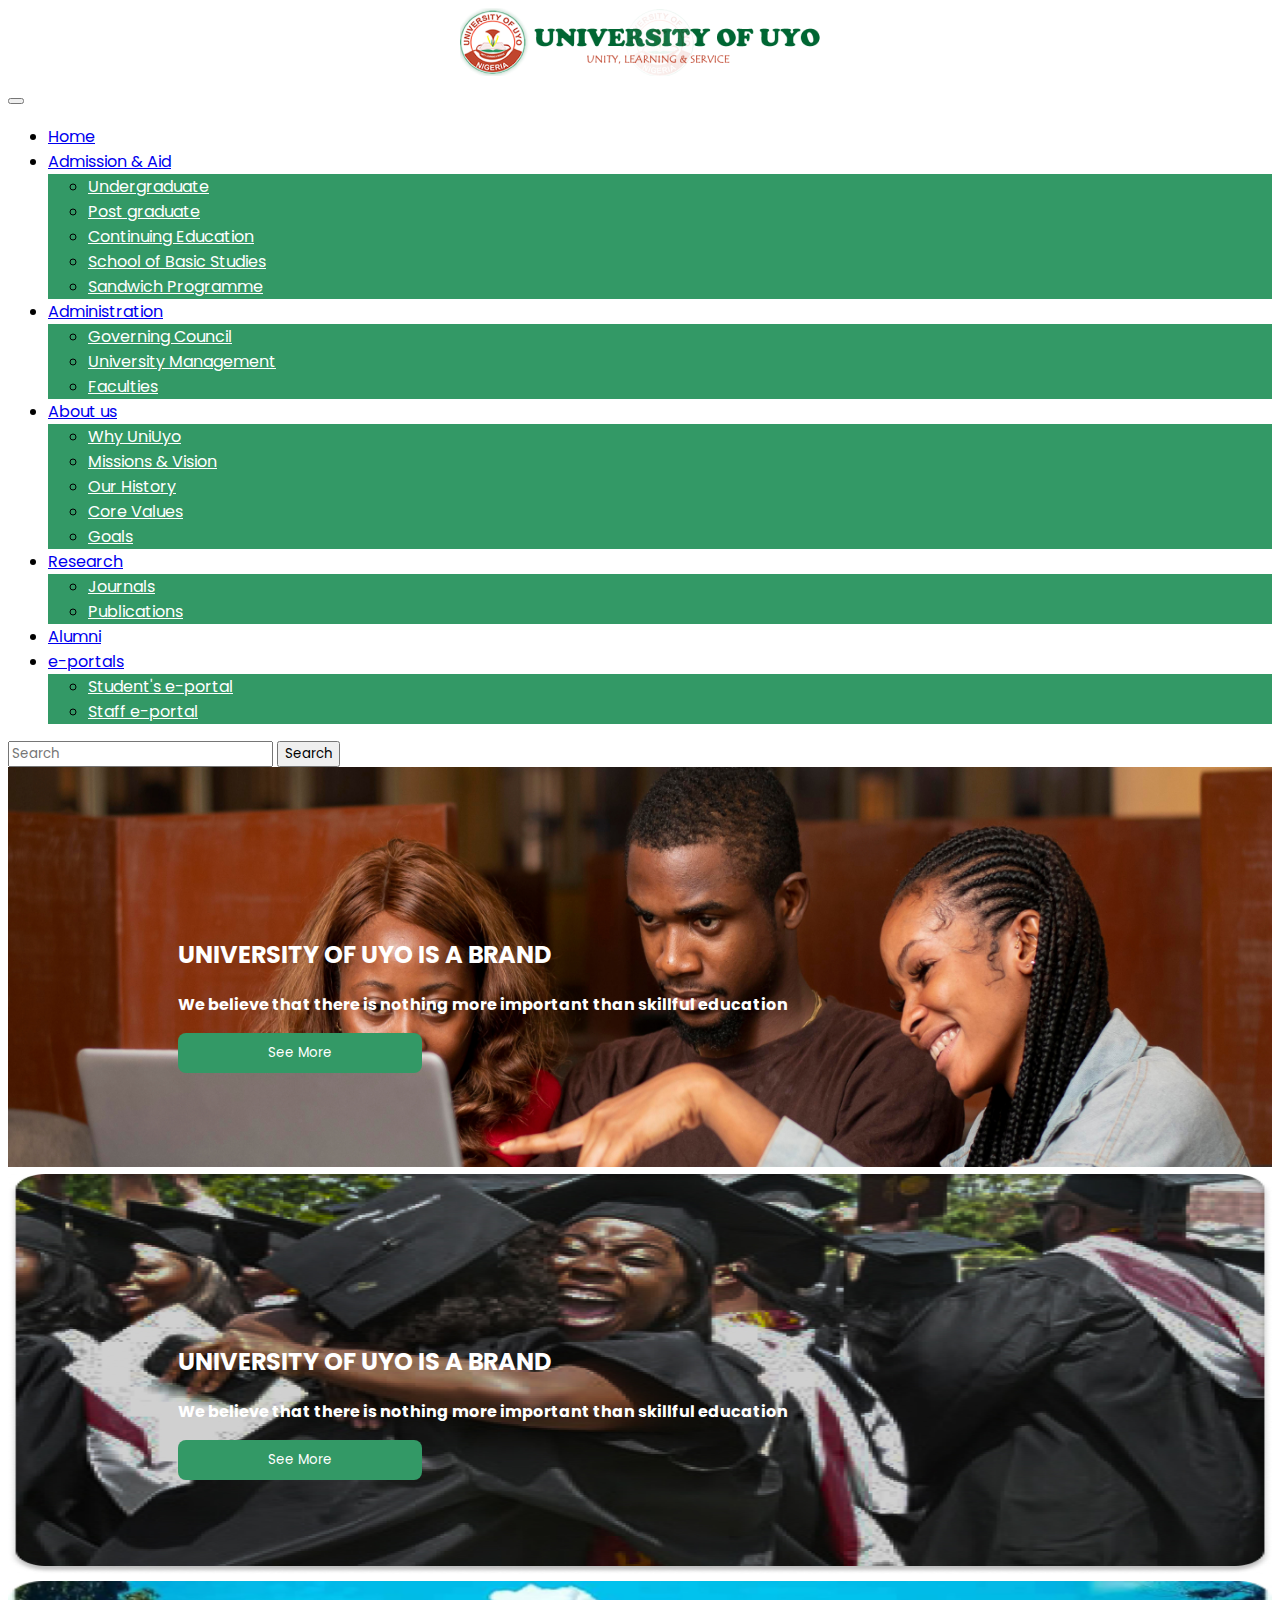
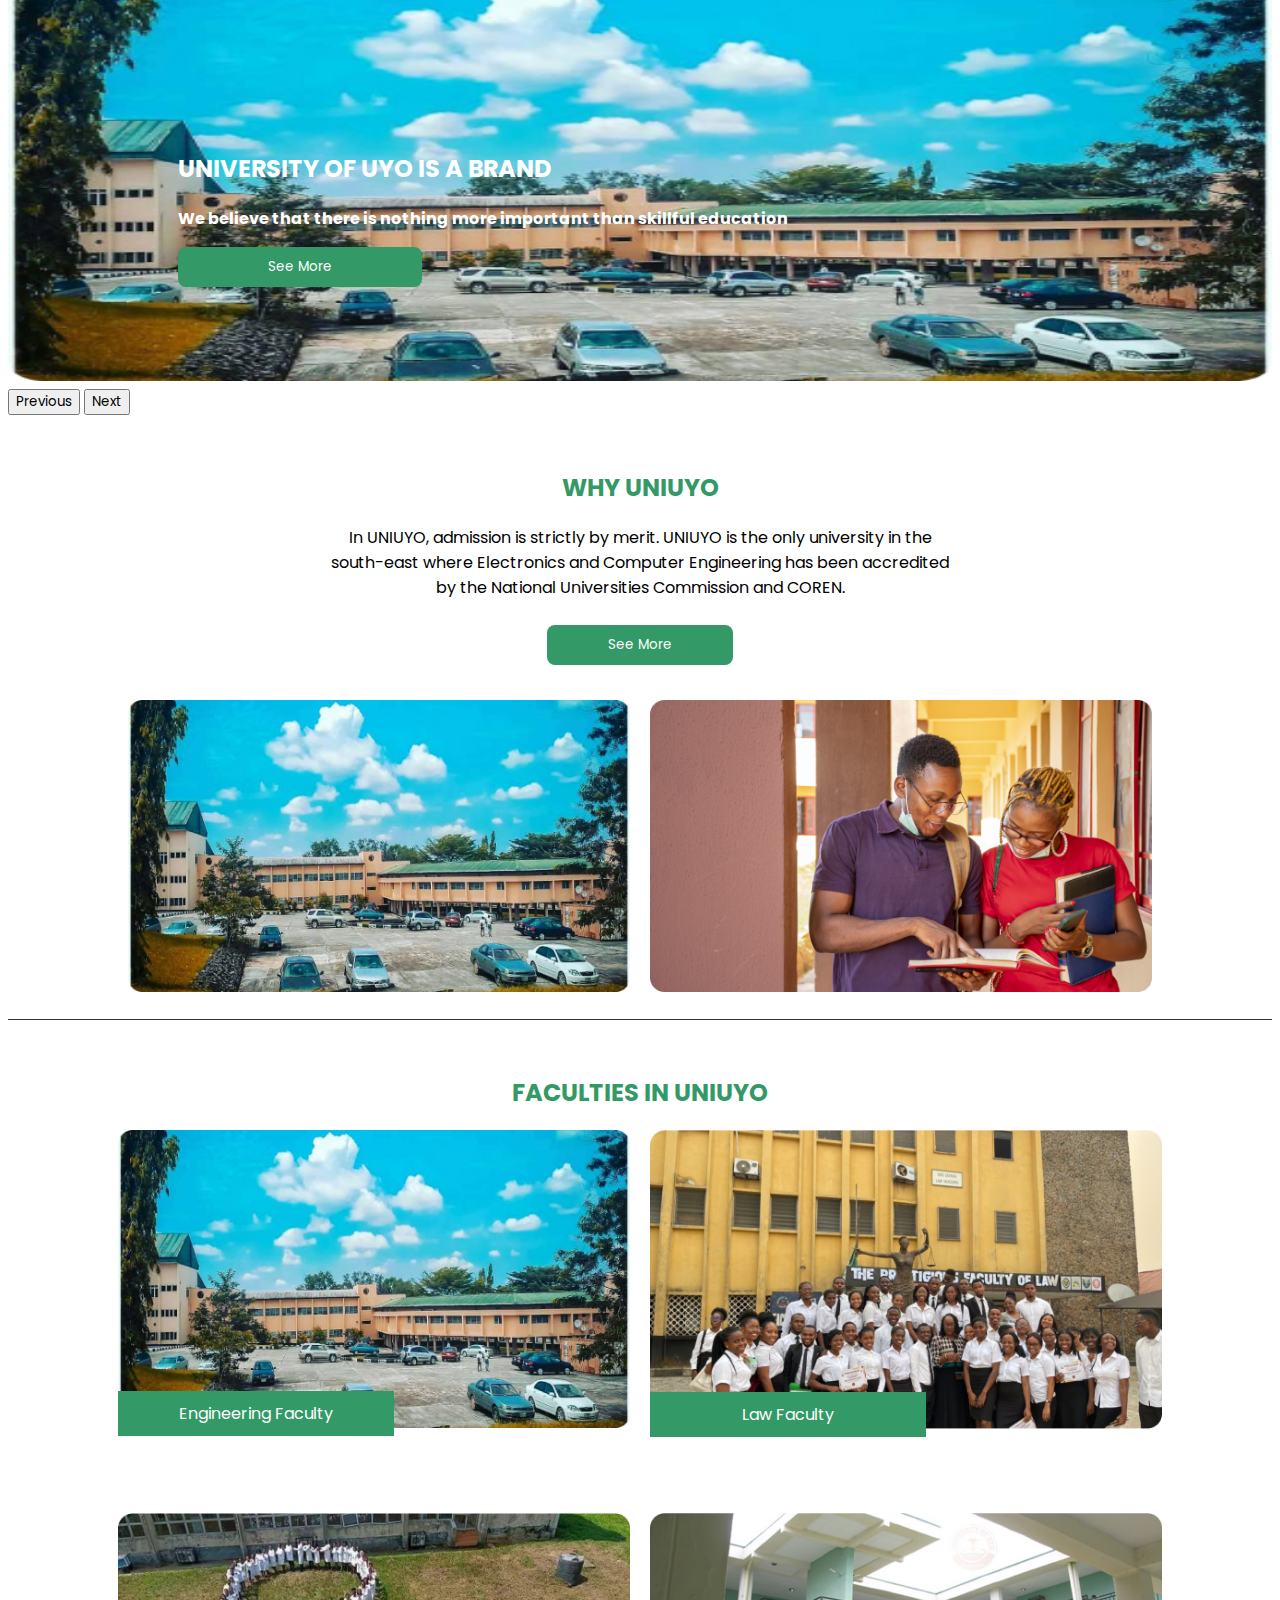
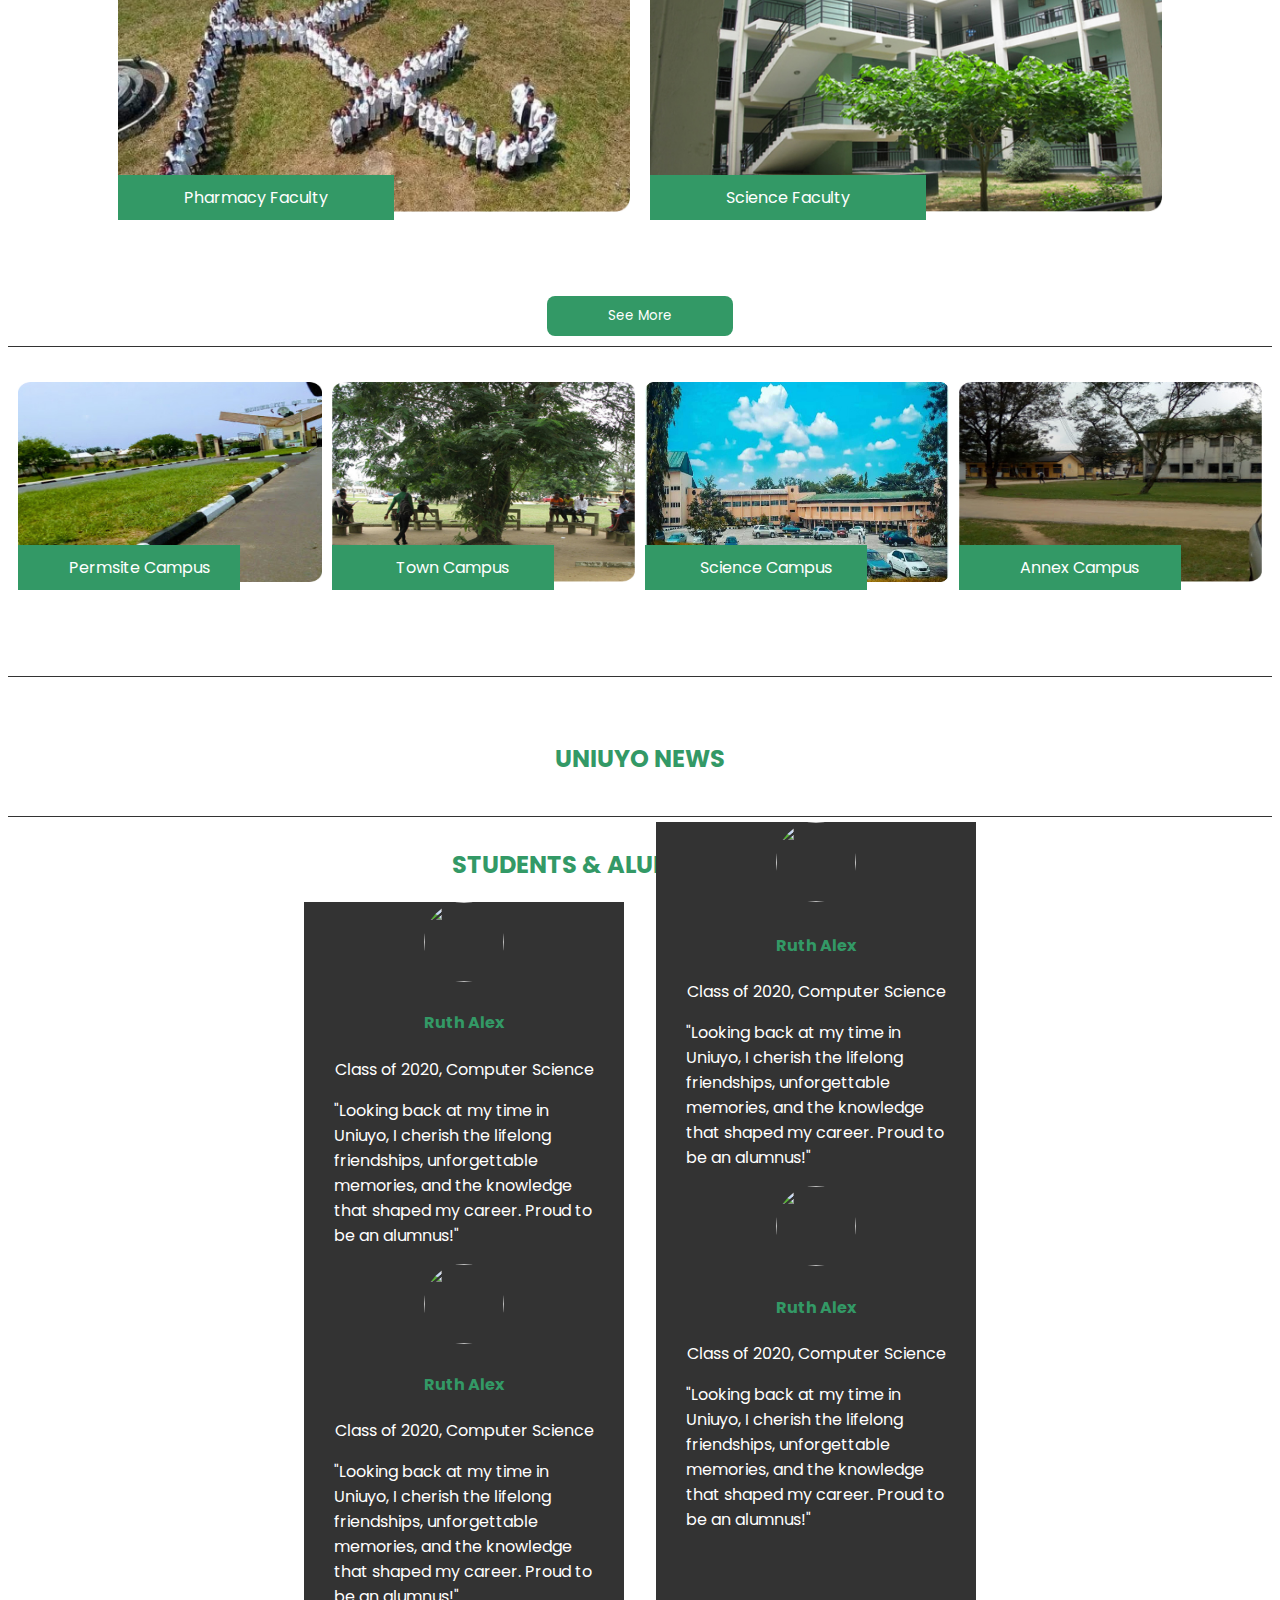
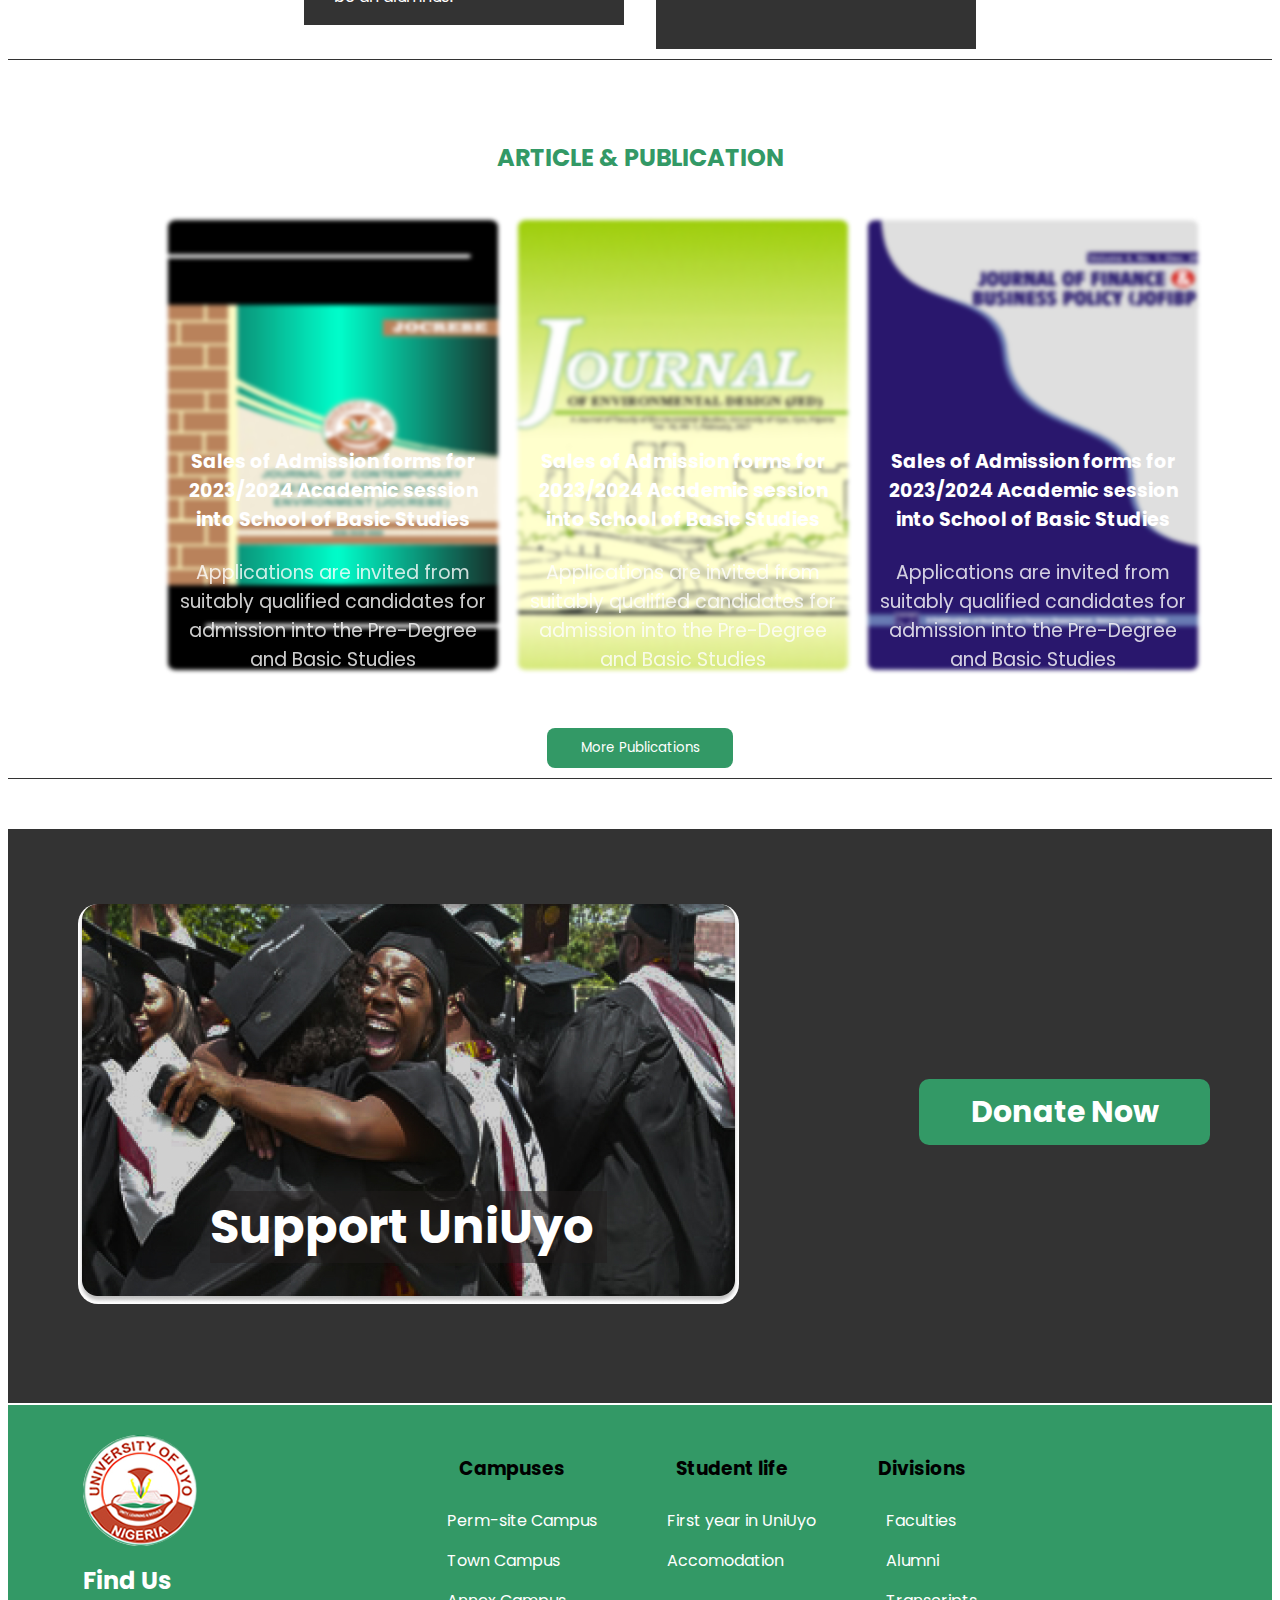
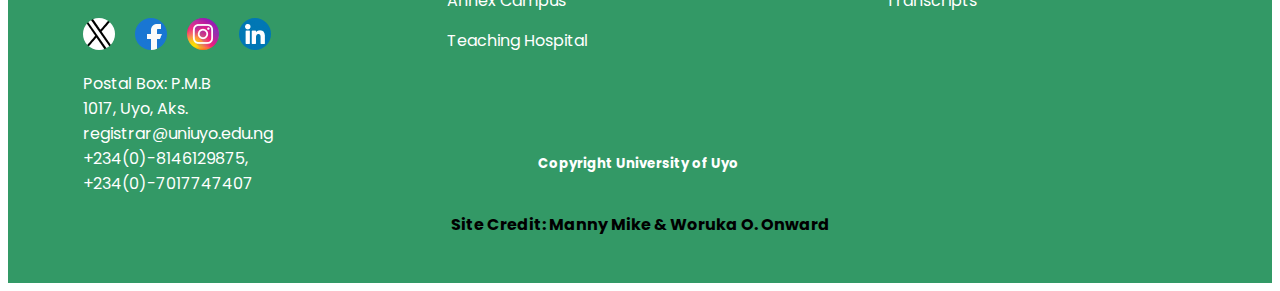
==== commit e11662c6: "commit" ====
--- a/uniuyo-home.html
+++ b/uniuyo-home.html
@@ -19,7 +19,7 @@
     href="https://cdnjs.cloudflare.com/ajax/libs/OwlCarousel2/2.3.4/assets/owl.theme.default.min.css"
     integrity="sha512-sMXtMNL1zRzolHYKEujM2AqCLUR9F2C4/05cdbxjjLSRvMQIciEPCQZo++nk7go3BtSuK9kfa/s+a4f4i5pLkw=="
     crossorigin="anonymous" referrerpolicy="no-referrer" />
-    <!----custom css link------>
+  <!----custom css link------>
   <link rel="stylesheet" href="uniuyo-home.css">
   <!----Google fonts link----->
   <link rel="preconnect" href="https://fonts.googleapis.com">
@@ -171,7 +171,7 @@
         <img src="/Images/students.jpg">
       </div>
   </section>
-
+  <br>
   <!----Faculties------>
   <section class="faculties">
     <h2 class="header">FACULTIES IN UNIUYO</h2>
@@ -287,50 +287,71 @@
 
   <section class="alumni">
     <h2 class="header">STUDENTS & ALUMNI FEEDBACK</h2>
-    <div class="alumni-grid-wrap">
-      <!-- class="owl-carousel owl-theme" -->
-      <div class="alumni-grid-content">
-        <div class="alumni-grid">
-          <div class="alumni-grid-item">
-            <div class="alumni-grid-image">
-              <img src="/Images/student1.jpg" alt="" />
-            </div>
-            <div class="alumni-grid-info">
-              <h4>Ruth Alex</h4>
-              <p>Class of 2020, Computer Science</p>
-            </div>
-            <div class="alumni-grid-icon">
-              <i class="fa-solid fa-quote-left"></i>
-            </div>
-            <div class="alumni-grid-text">
-              <p>"Looking back at my time in Uniuyo, I cherish the lifelong friendships, unforgettable memories, and the
-                knowledge that shaped my career. Proud to be an alumnus!"</p>
-            </div>
-          </div>
-        </div>
-
-        <div class="alumni-grid">
-          <div class="alumni-grid-item">
-            <div class="alumni-grid-image">
-              <img src="/Images/student1.jpg" alt="" />
-            </div>
-            <div class="alumni-grid-info">
-              <h4>Ruth Alex</h4>
-              <p>Class of 2020, Computer Science</p>
-            </div>
-            <div class="alumni-grid-icon">
-              <i class="fa-solid fa-quote-left"></i>
-            </div>
-            <div class="alumni-grid-text">
-              <p>"Looking back at my time in Uniuyo, I cherish the lifelong friendships, unforgettable memories, and the
-                knowledge that shaped my career. Proud to be an alumnus!"</p>
-            </div>
-          </div>
+    <!-- class="owl-carousel owl-theme" -->
+    <div class="alumni-grid">
+      <div class="alumni-grid-item first-grid">
+        <div class="alumni-grid-image">
+          <img src="/Images/student1.jpg" alt="" />
+        </div>
+        <div class="alumni-grid-info">
+          <h4>Ruth Alex</h4>
+          <p>Class of 2020, Computer Science</p>
+        </div>
+        <i class="fa-solid fa-quote-left"></i>
+        <div class="alumni-grid-text">
+          <p>"Looking back at my time in Uniuyo, I cherish the lifelong friendships, unforgettable memories, and the
+            knowledge that shaped my career. Proud to be an alumnus!"</p>
+        </div>
+        <div class="alumni-grid-image">
+          <img src="/Images/student1.jpg" alt="" />
+        </div>
+        <div class="alumni-grid-info">
+          <h4>Ruth Alex</h4>
+          <p>Class of 2020, Computer Science</p>
+        </div>
+        <div class="alumni-grid-icon">
+          <i class="fa-solid fa-quote-left"></i>
+        </div>
+        <div class="alumni-grid-text">
+          <p>"Looking back at my time in Uniuyo, I cherish the lifelong friendships, unforgettable memories, and the
+            knowledge that shaped my career. Proud to be an alumnus!"</p>
+        </div>
+      </div>
+
+      <div class="alumni-grid-item2">
+        <div class="alumni-grid-image first-grid">
+          <img src="/Images/student1.jpg" alt="" />
+        </div>
+        <div class="alumni-grid-info">
+          <h4>Ruth Alex</h4>
+          <p>Class of 2020, Computer Science</p>
+        </div>
+        <div class="alumni-grid-icon">
+          <i class="fa-solid fa-quote-left"></i>
+        </div>
+        <div class="alumni-grid-text">
+          <p>"Looking back at my time in Uniuyo, I cherish the lifelong friendships, unforgettable memories, and the
+            knowledge that shaped my career. Proud to be an alumnus!"</p>
+        </div>
+
+        <div class="alumni-grid-image">
+          <img src="/Images/student1.jpg" alt="" />
+        </div>
+        <div class="alumni-grid-info">
+          <h4>Ruth Alex</h4>
+          <p>Class of 2020, Computer Science</p>
+        </div>
+        <div class="alumni-grid-icon">
+          <i class="fa-solid fa-quote-left"></i>
+        </div>
+        <div class="alumni-grid-text">
+          <p>"Looking back at my time in Uniuyo, I cherish the lifelong friendships, unforgettable memories, and the
+            knowledge that shaped my career. Proud to be an alumnus!"</p>
         </div>
       </div>
     </div>
   </section>
-  <br>
+  <br> <br>
   <!-----uniuyo-article------->
 
   <article class="article">
@@ -347,7 +368,7 @@
             </div>
           </div>
         </div>
-  
+
         <div class="uniuyo-article-content">
           <div class="article-item">
             <img src="/Images/journal.jpg" alt="">
@@ -358,7 +379,7 @@
             </div>
           </div>
         </div>
-  
+
         <div class="uniuyo-article-content">
           <div class="article-item">
             <img src="/Images/journal2.jpg" alt="">
@@ -374,12 +395,80 @@
     <br>
     <a href="#"><button class="see-more-btn">More Publications</button></a>
   </article>
-
+  <br> <br>
   <!-----Donate section----->
-
   <section class="uniuyo-donate">
-    
+    <div class="uniuyo-donate-content">
+      <div class="uniuyo-donate-items">
+        <div class="uniuyo-donate-image">
+          <img src="/Images/graduate.jpg" alt="">
+          <h1>Support UniUyo</h1>
+        </div>
+        <a href="#"><button class="donate-btn">Donate Now</button></a>
+      </div>
+    </div>
   </section>
+
+  <!-----Footer----->
+  <footer>
+    <div class="uniuyo-footer">
+      <!----First footer block---->
+      <div class="footer-logo">
+        <img src="/Images/UniUyo-logo.jpg" alt="">
+        <div class="find-us">
+          <h2>Find Us</h2>
+          <div class="footer-social-icons">
+            <a href="#" class="socials"><img src="/Images/X-icon.jpg " alt=""></a>
+            <a href="#" class="socials"><img src="/Images/uniuyo-facebook.jpg" alt=""></a>
+            <a href="#" class="socials"><img src="/Images/uniuyo-IG.jpg" alt=""></a>
+            <a href="#" class="socials"><img src="/Images/uniuyo-linkedin.jpg" alt=""></a>
+          </div>
+          <p>Postal Box: P.M.B 1017,
+            Uyo, Aks.
+            registrar@uniuyo.edu.ng
+            +234(0)-8146129875,
+            +234(0)-7017747407
+          </p>
+        </div>
+      </div>
+      <div class="footer-content">
+        <!---Second Footer links--->
+        <div class="campuses">
+          <h3 class="footer-links">Campuses</h3>
+          <ul>
+            <li><a href="#">Perm-site Campus</a></li>
+            <li><a href="#">Town Campus</a></li>
+            <li><a href="#">Annex Campus</a></li>
+            <li><a href="#">Teaching Hospital</a></li>
+          </ul>
+        </div>
+        <!------Third footer links----->
+        <div class="student-life">
+          <h3 class="footer-links">Student life</h3>
+          <ul>
+            <li><a href="#">First year in UniUyo</a></li>
+            <li><a href="#">Accomodation</a></li>
+          </ul>
+        </div>
+        <!-----Fourth footer links-->
+        <div class="divisions">
+          <h3 class="footer-links">Divisions</h3>
+          <ul>
+            <li><a href="#">Faculties</a></li>
+            <li><a href="#">Alumni</a></li>
+            <li><a href="#">Transcripts</a></li>
+          </ul>
+        </div>
+
+      </div>
+    </div>
+    <div class="copyright">
+      <div class="copyright-text"><i class="fa-regular fa-copyright"></i>
+        <h5>Copyright University of Uyo</h5>
+      </div>
+      <p class="site-credit">Site Credit: Manny Mike & Woruka O. Onward</p>
+    </div>
+  </footer>
 
 
 
--- a/uniuyo-home.css
+++ b/uniuyo-home.css
@@ -1,12 +1,15 @@
-*{
+* {
   font-family: 'Poppins', sans-serif;
 }
-  /*  Styling for the Header*/
+
+/*  Styling for the Header*/
 :root {
   --backgound: #D9D9D9;
   --green: #339966;
   --white: #ffffff;
   --black: #333333;
+  --text: #1F1C1C80;
+
 }
 
 section {
@@ -15,12 +18,13 @@
   border-bottom: 1px solid var(--black);
 }
 
-article{
+article {
   background-color: var(--white);
   padding: 10px;
   border-bottom: 1px solid var(--black);
   text-align: center;
 }
+
 .logo {
   text-align: center;
 }
@@ -35,6 +39,7 @@
   position: absolute;
   color: var(--white);
   padding: 20px;
+  font-weight: bold;
   margin: 130px 150px;
 }
 
@@ -106,6 +111,7 @@
   margin: auto 100px;
   display: flex;
   gap: 20px;
+  padding: 10px;
 }
 
 .student-content img {
@@ -171,6 +177,11 @@
 /*  Styling for Campus */
 
 /*  Styling for UniUyo news */
+
+.uniuyo-news {
+  padding: 20px;
+}
+
 .item img {
   background-image: url(/Images/News-1.jpg);
   background-size: cover;
@@ -180,9 +191,11 @@
   filter: blur(1px);
   -webkit-filter: blur(1px);
 }
-.news-content-text{
+
+.news-content-text {
   width: 330px;
 }
+
 .news-content-text h3 {
   position: relative;
   margin-top: -280px;
@@ -206,53 +219,68 @@
   margin-left: 10px;
   margin-top: -20px;
 }
- 
+
 /*  Styling for UniUyo news */
 
 
 /*  Styling for Alumni feedback */
 
-.alumni-grid-content{
-  display: flex;
-  padding: 20px;
-  justify-content: center;
-  gap: 50px;
-  width: 100%;
-}
-
-.alumni-grid{
+.alumni-grid {
+  display: grid;
+  grid-template-columns: auto auto;
+  place-content: center;
+}
+
+.alumni-grid-image {
+  text-align: center;
+}
+
+.alumni-grid-info {
+  text-align: center;
+}
+
+.alumni-grid-info h4 {
+  color: var(--green);
+}
+
+.alumni-grid-item{
   background-color: var(--black);
-  width: 25%;
-  color: var(--white);
-  border-radius: 10px;
-  padding: 20px;
-}
-
-.alumni-grid-image{
-  text-align: center;
-}
-.alumni-grid-info{
-  text-align: center;
-}
-.alumni-grid-info h4{
-  color: var(--green);
-}
-.alumni-grid-item img{
+  color: var(--white);
+}
+.alumni-grid-item2{
+  margin-top: -5em;
+  margin-left: 2em;
+  background-color: var(--black);
+  color: var(--white);
+}
+
+.first-grid /* used on the first and third grid box to give space at the botton */{
+  margin-bottom: 1.5em;
+}
+.alumni-grid-item img {
   width: 80px;
   height: 80px;
   background-size: contain;
   border-radius: 50%;
 }
-.alumni-grid-icon{
+.alumni-grid-item2 img {
+  width: 80px;
+  height: 80px;
+  background-size: contain;
+  border-radius: 50%;
+}
+
+.fa-quote-left {
   color: var(--green);
   font-size: 50px;
   margin-top: -30px;
 }
 
-.alumni-grid-text{
+.alumni-grid-text {
   width: 260px;
   margin: auto 30px;
 }
+
 /*  Styling for Alumni feedback */
 
 /*  Styling for Article */
@@ -265,15 +293,17 @@
   filter: blur(1px);
   -webkit-filter: blur(2px);
 }
-.uniuyo-article-item{
+
+.uniuyo-article-item {
   display: flex;
   margin: auto 150px;
   gap: 20px;
 }
 
-.article-content-text{
+.article-content-text {
   width: 330px;
 }
+
 .article-content-text h3 {
   position: relative;
   margin-top: -240px;
@@ -290,7 +320,161 @@
   padding: 10px;
   margin-top: -15px;
 }
+
 /*  Styling for Article */
+
+/*  Styling for Donate */
+
+.uniuyo-donate {
+  background-color: var(--black);
+  padding: 20px;
+  border-bottom: 2px solid var(--white);
+}
+
+.uniuyo-donate-items {
+  display: flex;
+  gap: 180px;
+}
+
+.uniuyo-donate-image {
+  margin-left: 50px;
+  color: var(--white);
+  margin-top: 55px;
+}
+
+.uniuyo-donate-image img {
+  border-radius: 20px;
+}
+
+.uniuyo-donate-image h1 {
+  position: relative;
+  top: -120px;
+  font-size: 48px;
+  background-color: var(--text);
+  width: 60%;
+  margin: auto;
+}
+
+.uniuyo-donate button {
+  border: none;
+  outline: none;
+  background-color: var(--green);
+  color: var(--white);
+  position: relative;
+  top: 230px;
+  text-align: center;
+  width: 140%;
+  font-weight: bold;
+  padding: 10px;
+  font-size: 30px;
+  border-radius: 10px;
+  transition: .4s ease;
+}
+
+.uniuyo-donate button:hover {
+  transform: scale(.9);
+}
+
+/*  Styling for Donate */
+
+/*  Styling for Footer */
+
+.uniuyo-footer {
+  display: flex;
+}
+
+footer {
+  background-color: var(--green);
+  padding: 30px;
+}
+
+.footer-logo {
+  margin-left: 45px;
+}
+
+.footer-content {
+  display: flex;
+  gap: 30px;
+  margin-left: -450px;
+}
+
+.find-us h2 {
+  width: 20%;
+  color: var(--white);
+  margin-top: 10px;
+}
+
+.find-us p {
+  width: 20%;
+  color: var(--white);
+  margin-top: 10px;
+}
+
+.footer-logo img {
+  border-radius: 50%;
+}
+
+.footer-social-icons {
+  display: flex;
+  gap: 20px;
+  font-size: 27px;
+}
+
+.footer-social-icons img {
+  transition: .4s ease;
+}
+
+.footer-social-icons img:hover {
+  transform: scale(.8);
+}
+
+.uniuyo-footer .footer-links {
+  text-align: center;
+  margin-left: 20px;
+}
+
+.uniuyo-footer ul {
+  line-height: 40px;
+}
+
+.uniuyo-footer li {
+  list-style-type: none;
+  transition: .4s ease;
+}
+
+.uniuyo-footer a {
+  text-decoration: none;
+  color: white;
+  cursor: pointer;
+  transition: .4s ease;
+}
+
+.uniuyo-footer a:hover {
+  text-decoration: underline;
+}
+
+.copyright {
+  text-align: center;
+  margin-top: -80px;
+}
+
+.copyright .copyright-text {
+  vertical-align: middle;
+  gap: 5px;
+  color: var(--white);
+  display: flex;
+  margin: auto 495px;
+}
+
+.copyright .copyright-text i {
+  margin-top: 3px;
+}
+
+.copyright .site-credit {
+  font-weight: bold;
+}
+
+/*  Styling for Footer */
 
 
 
@@ -328,19 +512,74 @@
   .picture-flex-content {
     display: block;
   }
-  .news-content{
-    flex-direction: column;
-    margin: 0;
-  }
-  .alumni-grid-content{
-    flex-direction: column;
-    margin: 0;
-  }
-  .alumni-grid{
+
+  .news-content {
+    flex-direction: column;
+    margin: 0;
+  }
+
+  .alumni-grid-content {
+    flex-direction: column;
+    margin: 0;
+  }
+
+  .alumni-grid {
     width: 100%;
   }
-  .uniuyo-article-item{
-    flex-direction: column;
-    margin: 0;
+
+  .uniuyo-article-item {
+    flex-direction: column;
+    margin: 0;
+  }
+
+  .uniuyo-donate-items {
+    flex-direction: column;
+    margin: 0;
+  }
+
+  .footer-content {
+    flex-direction: column;
+    margin: 0;
+  }
+
+  .uniuyo-donate button {
+    width: 100%;
+    top: 0;
+    font-weight: 0;
+  }
+
+  .uniuyo-donate-image img {
+    width: 100%;
+  }
+
+  .uniuyo-donate-image {
+    margin: 0;
+  }
+
+  .uniuyo-donate-image h1 {
+    font-size: 25px;
+  }
+
+  footer {
+    padding: 15px;
+  }
+
+  .uniuyo-footer {
+    flex-direction: column;
+    padding: 0;
+  }
+
+  .footer-content {
+    flex-direction: column;
+    margin: 0;
+    padding: 0;
+  }
+
+  .copyright {
+    margin-top: 0;
+  }
+
+  .carousel-text {
+    margin-top: 100px;
   }
 }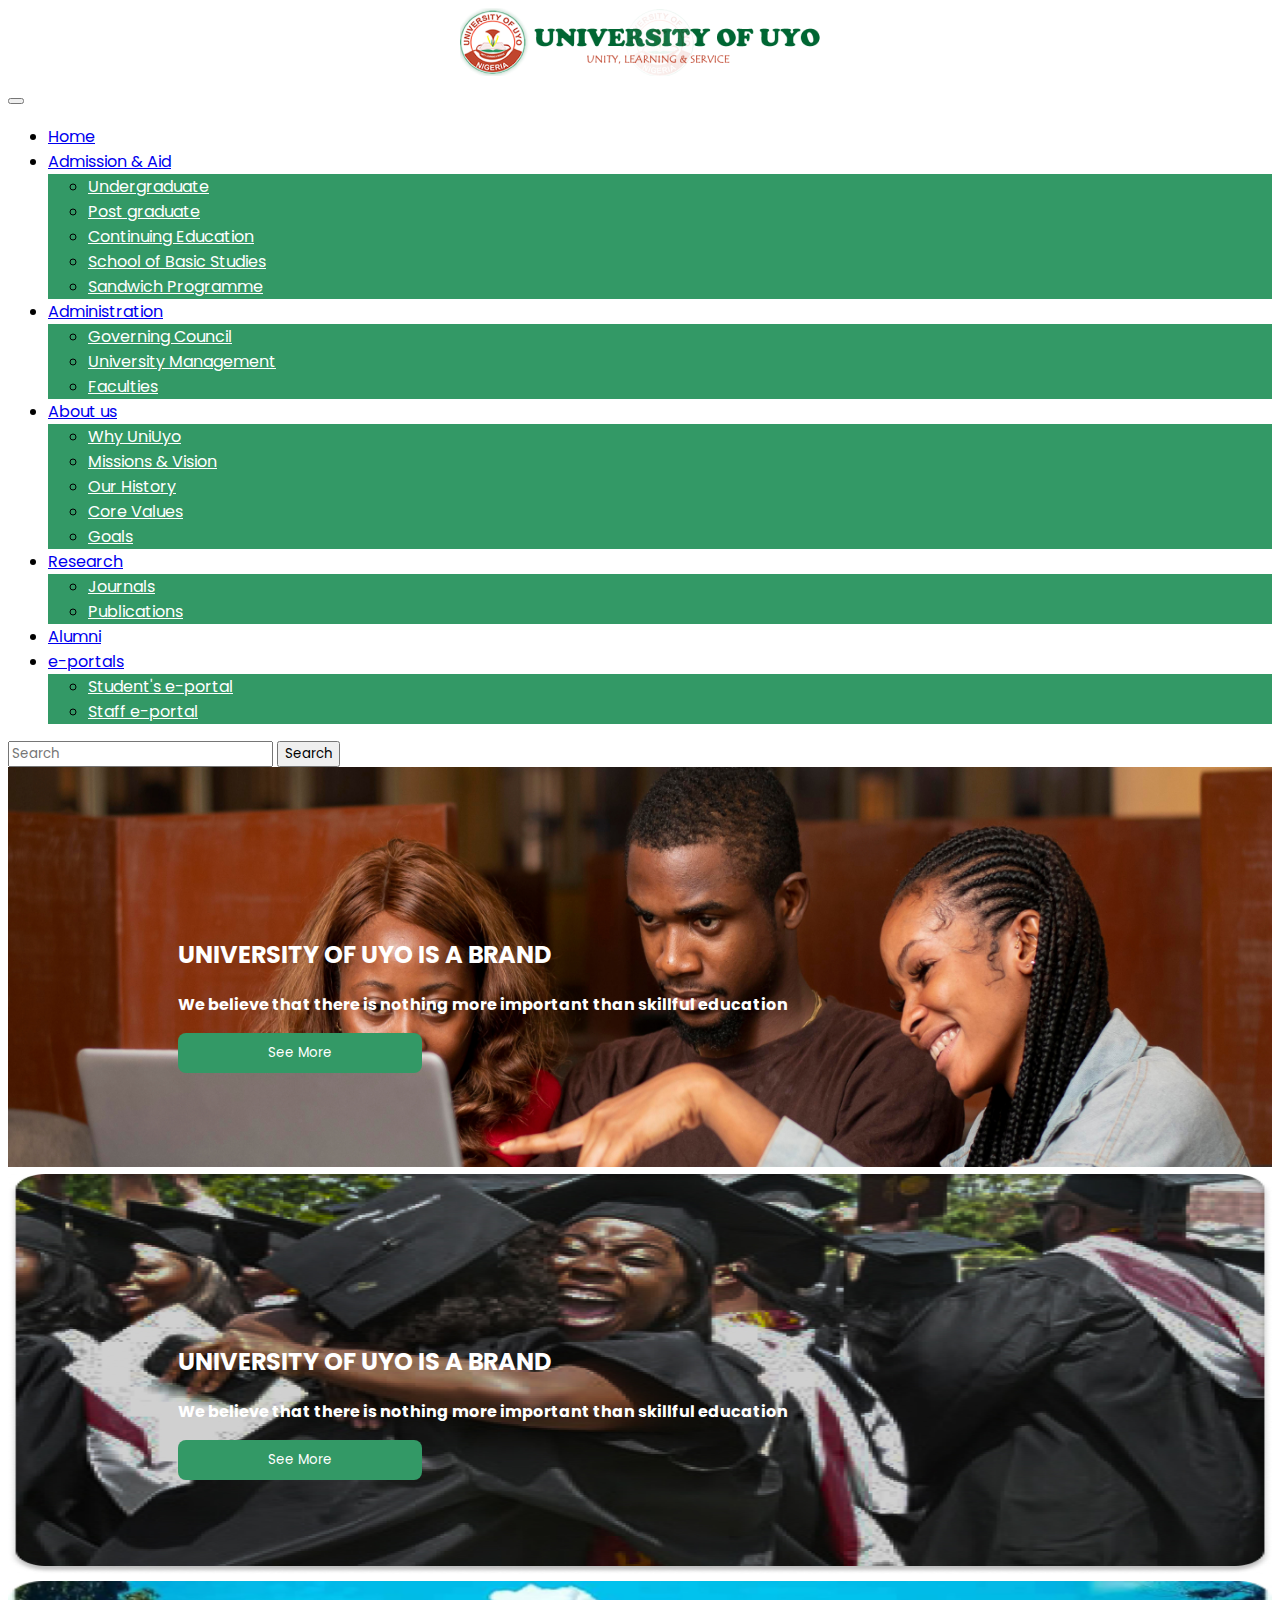
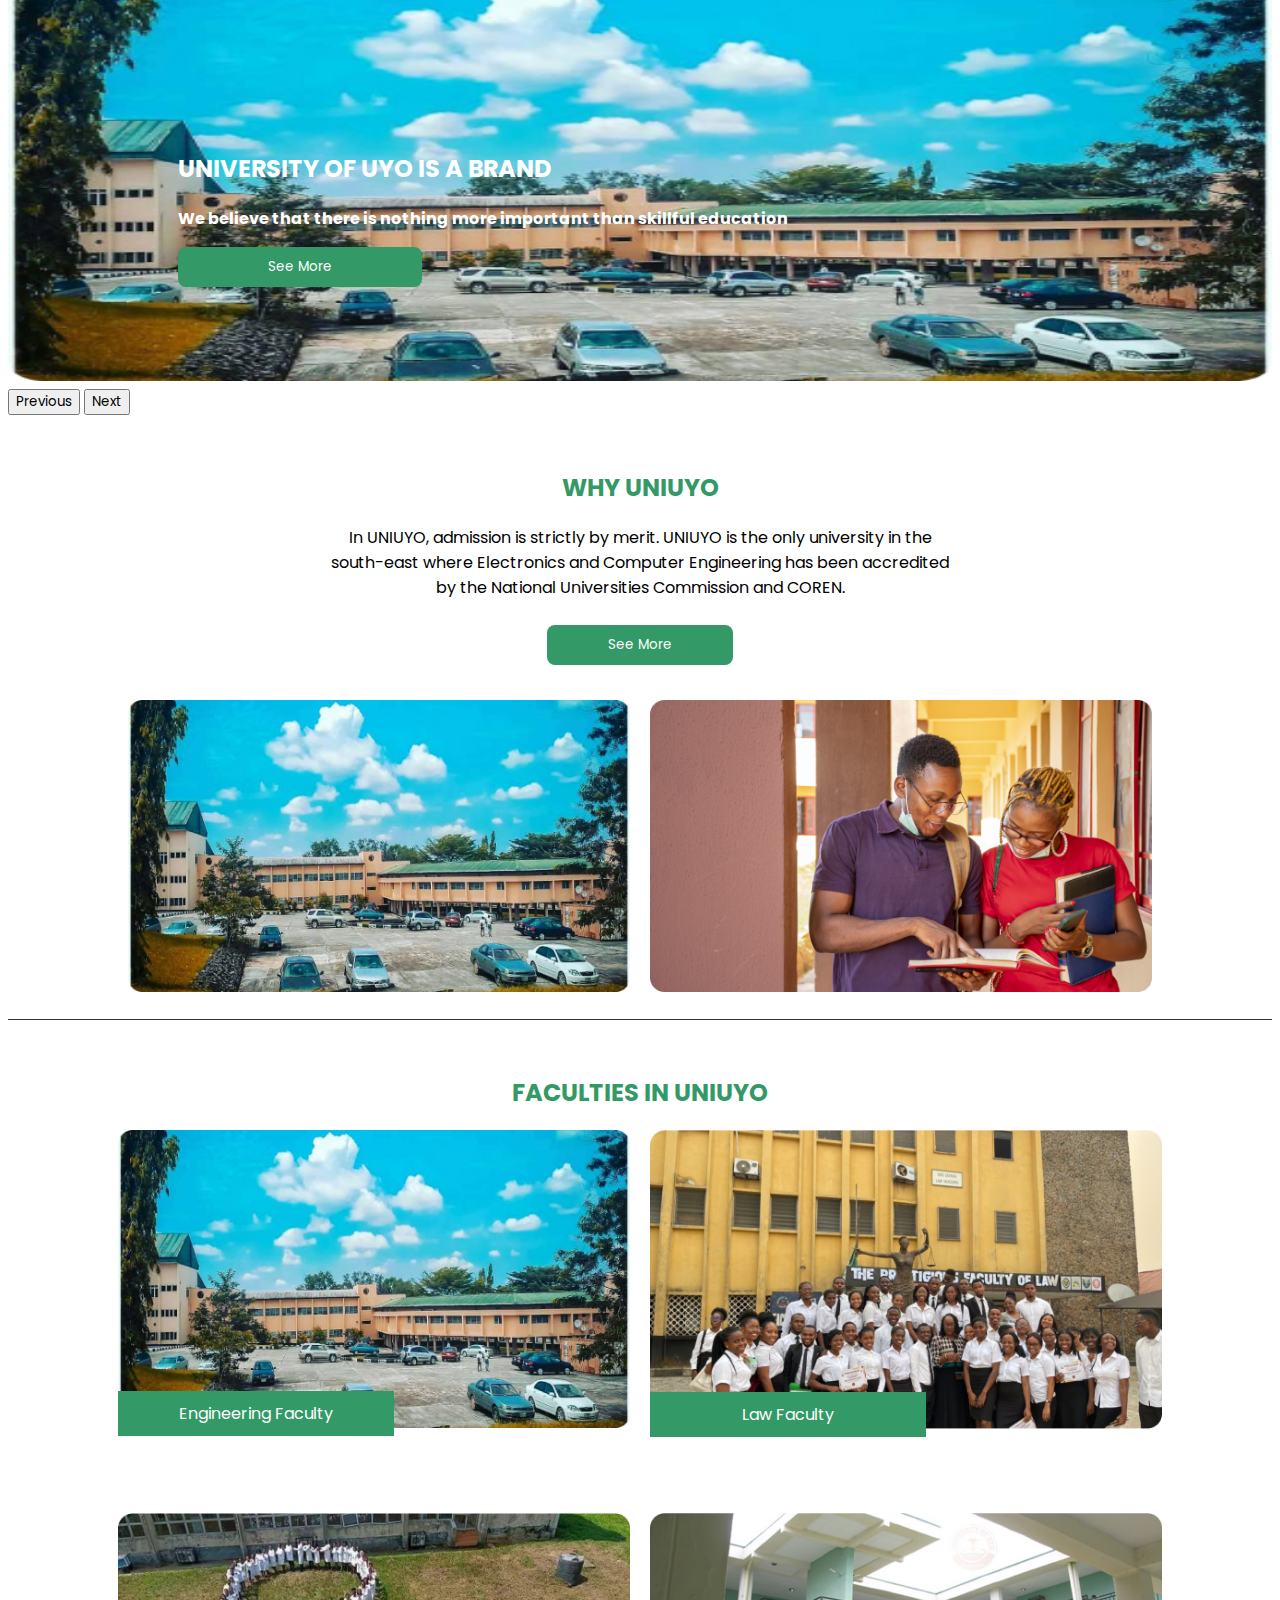
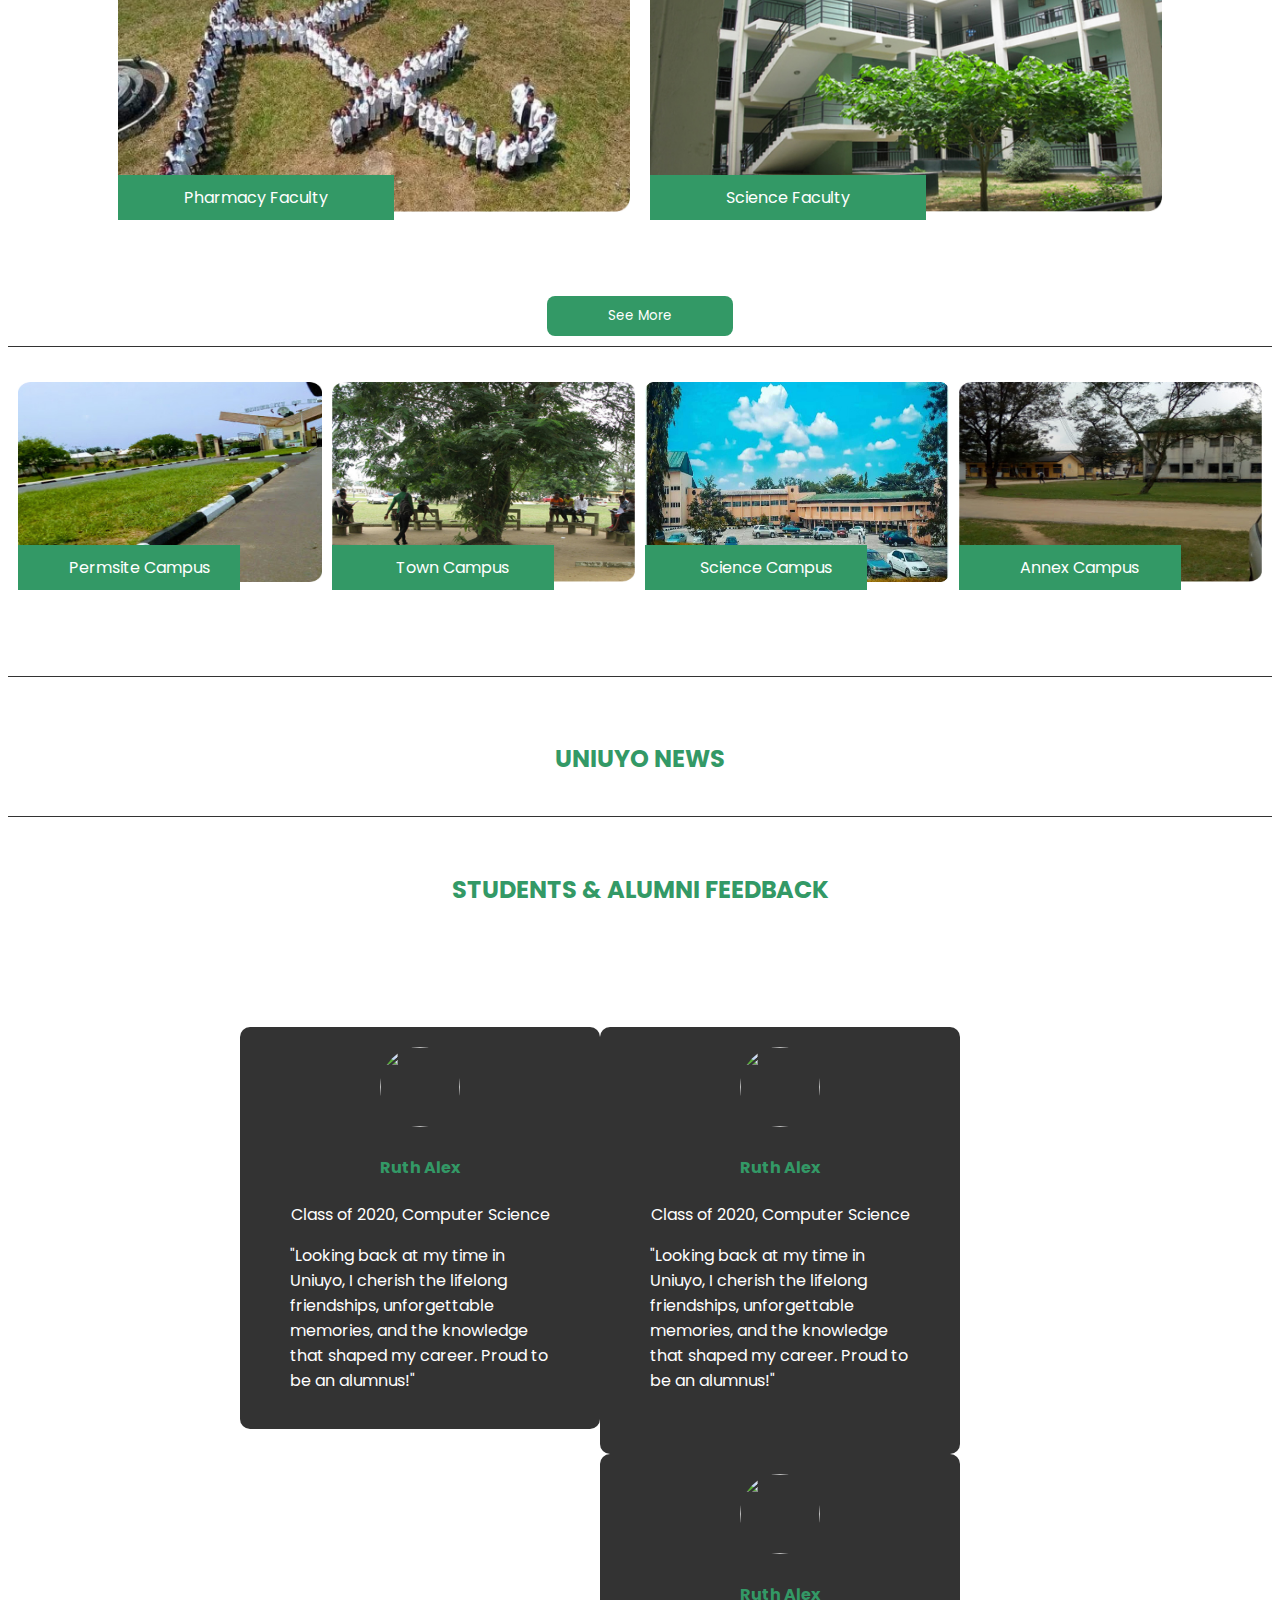
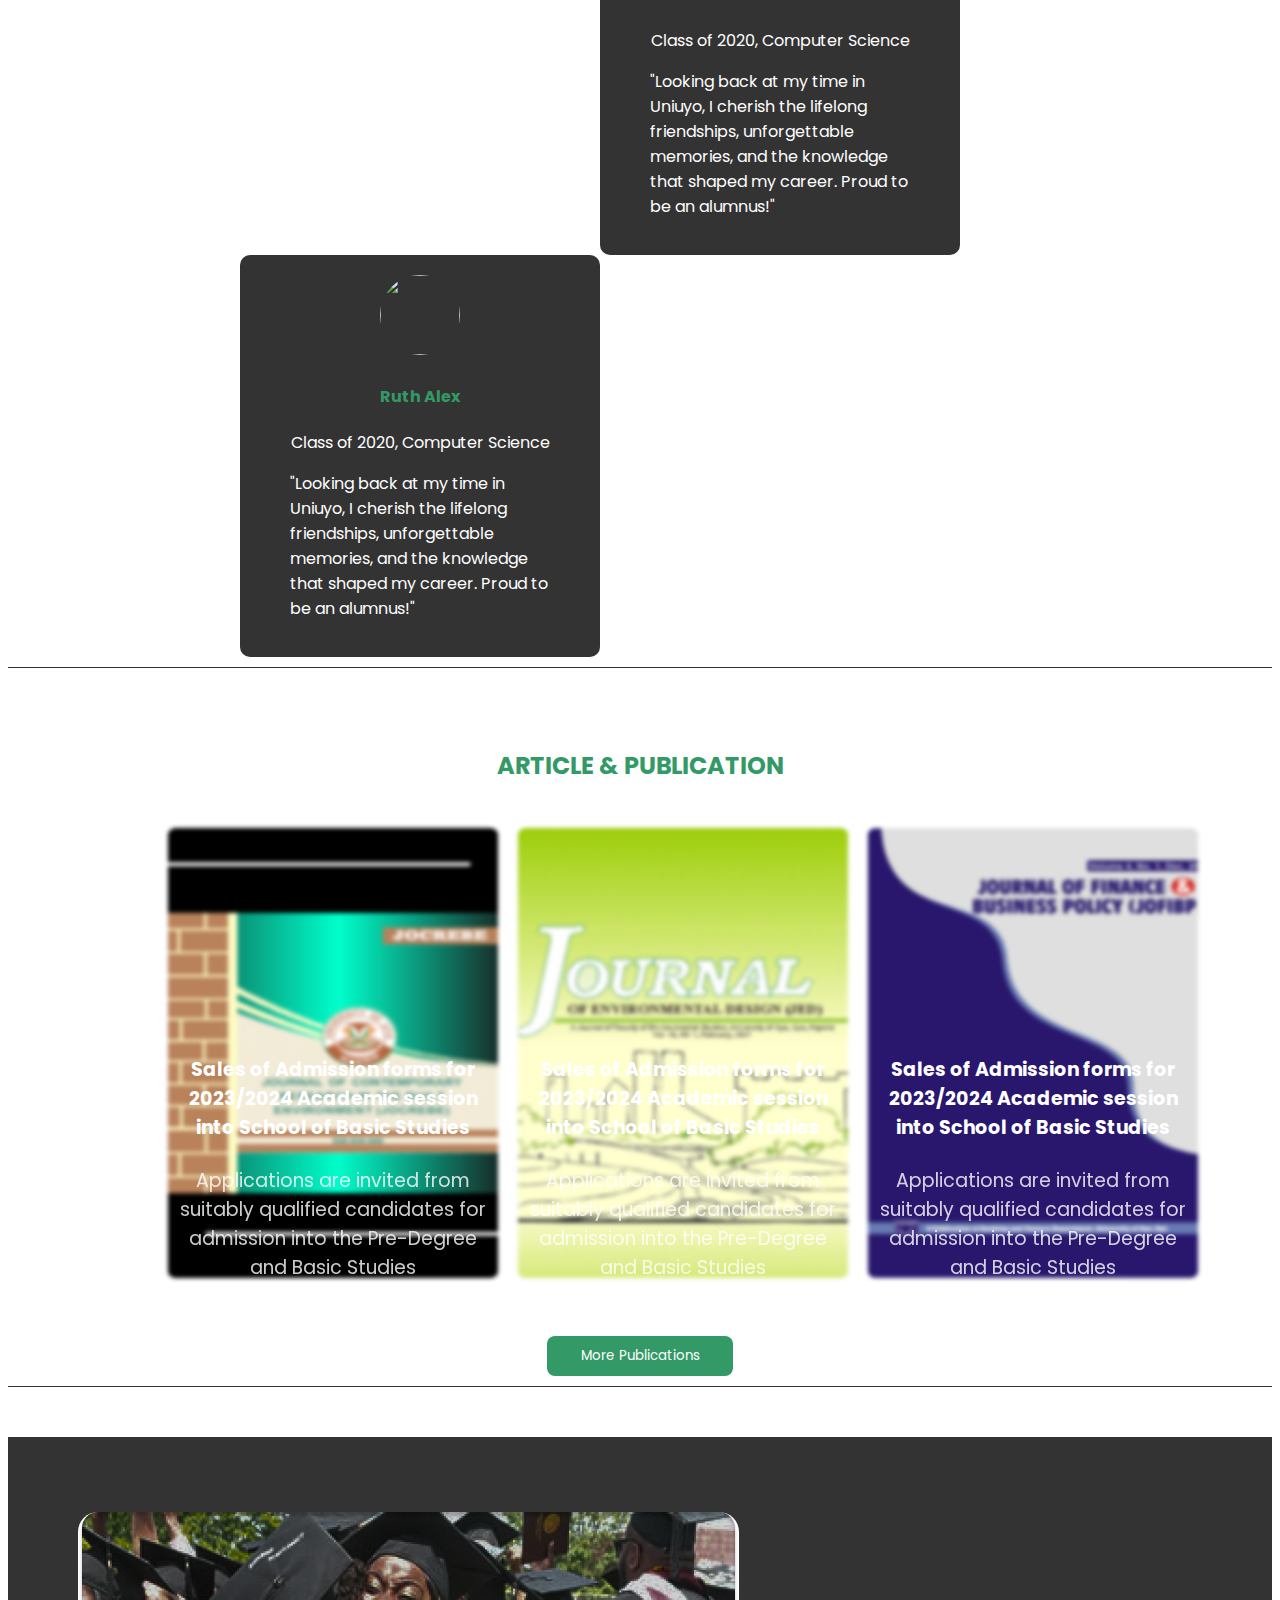
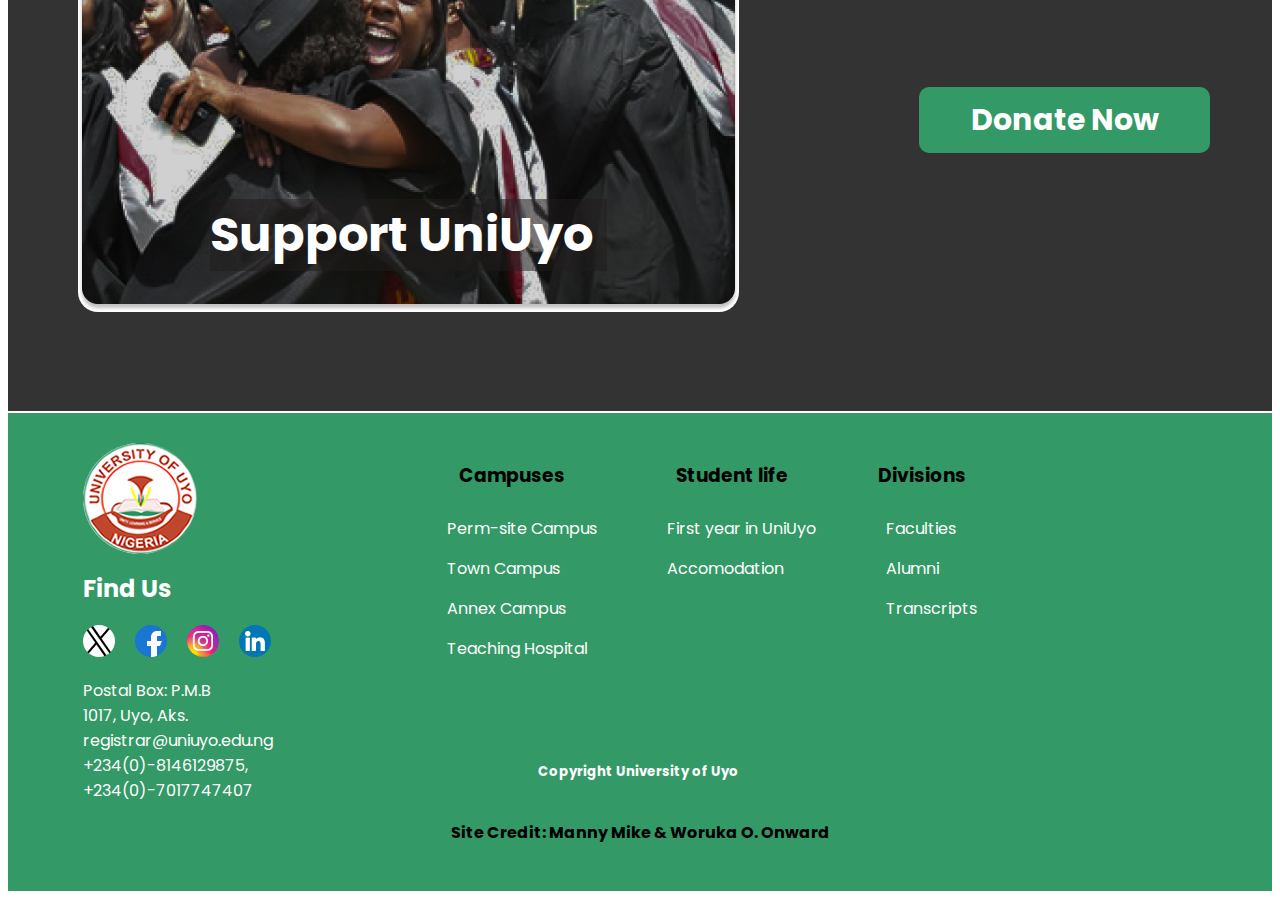
==== commit e0b8b6d8: "commit" ====
--- a/uniuyo-home.html
+++ b/uniuyo-home.html
@@ -282,14 +282,32 @@
       </div>
     </div>
   </section>
-
+  <br>
   <!----Alumni feedback----->
 
   <section class="alumni">
     <h2 class="header">STUDENTS & ALUMNI FEEDBACK</h2>
+    <br><br><br><br>
     <!-- class="owl-carousel owl-theme" -->
     <div class="alumni-grid">
-      <div class="alumni-grid-item first-grid">
+      <div class="alumni-grid-item">
+        <div class="first-grid-1">
+          <div class="alumni-grid-image">
+            <img src="/Images/student1.jpg" alt="" />
+          </div>
+          <div class="alumni-grid-info">
+            <h4>Ruth Alex</h4>
+            <p>Class of 2020, Computer Science</p>
+          </div>
+          <i class="fa-solid fa-quote-left"></i>
+          <div class="alumni-grid-text">
+            <p>"Looking back at my time in Uniuyo, I cherish the lifelong friendships, unforgettable memories, and the
+              knowledge that shaped my career. Proud to be an alumnus!"</p>
+          </div>
+        </div>
+        <br>
+      </div>
+      <div class="first-grid">
         <div class="alumni-grid-image">
           <img src="/Images/student1.jpg" alt="" />
         </div>
@@ -297,43 +315,35 @@
           <h4>Ruth Alex</h4>
           <p>Class of 2020, Computer Science</p>
         </div>
-        <i class="fa-solid fa-quote-left"></i>
+        <div class="alumni-grid-icon">
+          <i class="fa-solid fa-quote-left"></i>
+        </div>
         <div class="alumni-grid-text">
           <p>"Looking back at my time in Uniuyo, I cherish the lifelong friendships, unforgettable memories, and the
             knowledge that shaped my career. Proud to be an alumnus!"</p>
         </div>
-        <div class="alumni-grid-image">
-          <img src="/Images/student1.jpg" alt="" />
-        </div>
-        <div class="alumni-grid-info">
-          <h4>Ruth Alex</h4>
-          <p>Class of 2020, Computer Science</p>
-        </div>
-        <div class="alumni-grid-icon">
-          <i class="fa-solid fa-quote-left"></i>
-        </div>
-        <div class="alumni-grid-text">
-          <p>"Looking back at my time in Uniuyo, I cherish the lifelong friendships, unforgettable memories, and the
-            knowledge that shaped my career. Proud to be an alumnus!"</p>
-        </div>
-      </div>
-
+      </div>
+      <br>
       <div class="alumni-grid-item2">
-        <div class="alumni-grid-image first-grid">
-          <img src="/Images/student1.jpg" alt="" />
-        </div>
-        <div class="alumni-grid-info">
-          <h4>Ruth Alex</h4>
-          <p>Class of 2020, Computer Science</p>
-        </div>
-        <div class="alumni-grid-icon">
-          <i class="fa-solid fa-quote-left"></i>
-        </div>
-        <div class="alumni-grid-text">
-          <p>"Looking back at my time in Uniuyo, I cherish the lifelong friendships, unforgettable memories, and the
-            knowledge that shaped my career. Proud to be an alumnus!"</p>
-        </div>
-
+        <div class="second-grid-2">
+          <div class="alumni-grid-image">
+            <img src="/Images/student1.jpg" alt="" />
+          </div>
+          <div class="alumni-grid-info">
+            <h4>Ruth Alex</h4>
+            <p>Class of 2020, Computer Science</p>
+          </div>
+          <div class="alumni-grid-icon">
+            <i class="fa-solid fa-quote-left"></i>
+          </div>
+          <div class="alumni-grid-text">
+            <p>"Looking back at my time in Uniuyo, I cherish the lifelong friendships, unforgettable memories, and the
+              knowledge that shaped my career. Proud to be an alumnus!"</p>
+          </div>
+        </div>
+      </div>
+
+      <div class="second-grid">
         <div class="alumni-grid-image">
           <img src="/Images/student1.jpg" alt="" />
         </div>
--- a/uniuyo-home.css
+++ b/uniuyo-home.css
@@ -229,6 +229,7 @@
   display: grid;
   grid-template-columns: auto auto;
   place-content: center;
+  margin-right: 5em;
 }
 
 .alumni-grid-image {
@@ -243,27 +244,50 @@
   color: var(--green);
 }
 
-.alumni-grid-item{
+.first-grid-1{
   background-color: var(--black);
   color: var(--white);
-}
-.alumni-grid-item2{
-  margin-top: -5em;
-  margin-left: 2em;
+  padding: 20px;
+  border-radius: 10px;
+}
+.first-grid {
   background-color: var(--black);
   color: var(--white);
-}
-
-.first-grid /* used on the first and third grid box to give space at the botton */{
-  margin-bottom: 1.5em;
-}
-.alumni-grid-item img {
+  padding: 20px;
+  border-radius: 10px;
+}
+
+.first-grid img {
   width: 80px;
   height: 80px;
   background-size: contain;
   border-radius: 50%;
 }
-.alumni-grid-item2 img {
+.first-grid-1 img {
+  width: 80px;
+  height: 80px;
+  background-size: contain;
+  border-radius: 50%;
+}
+.second-grid {
+  background-color: var(--black);
+  color: var(--white);
+  padding: 20px;
+  border-radius: 10px;
+}
+.second-grid-2{
+  background-color: var(--black);
+  color: var(--white);
+  padding: 20px;
+  border-radius: 10px;
+}
+.second-grid img {
+  width: 80px;
+  height: 80px;
+  background-size: contain;
+  border-radius: 50%;
+}
+.second-grid-2 img {
   width: 80px;
   height: 80px;
   background-size: contain;
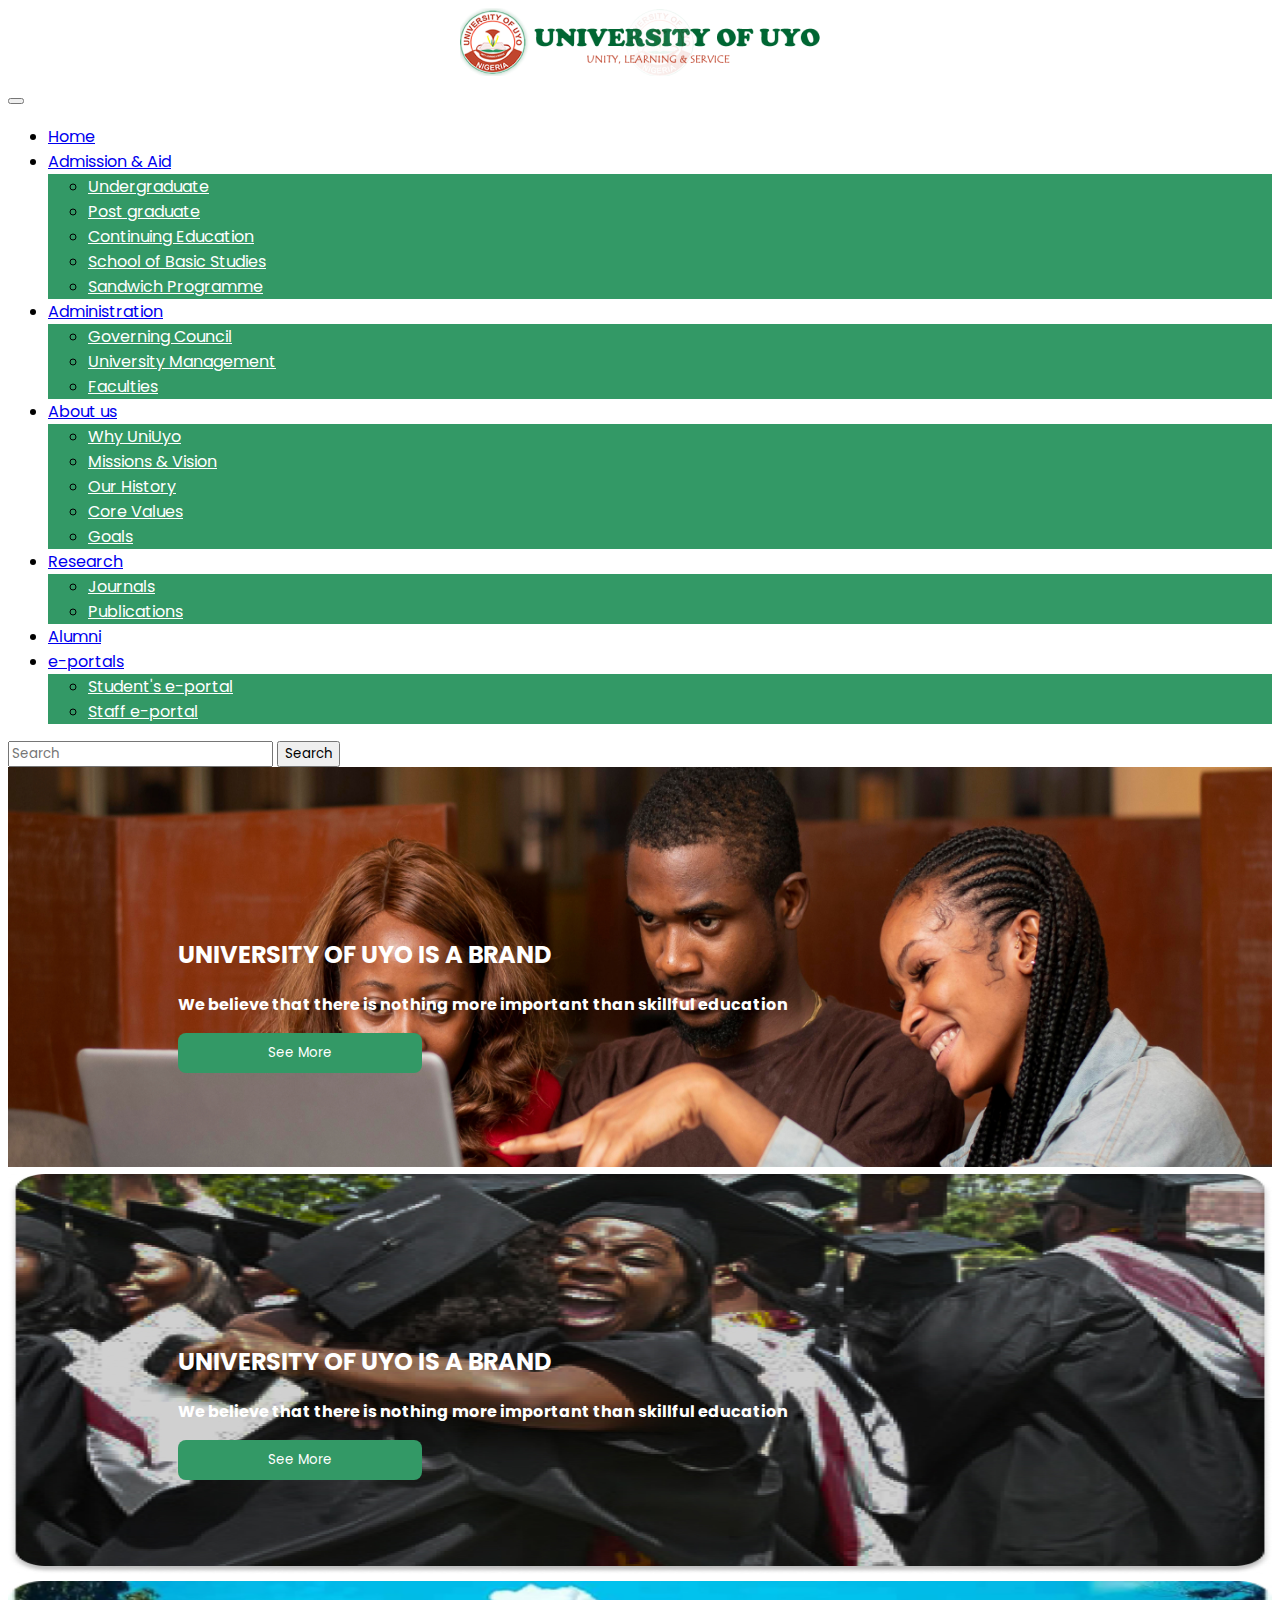
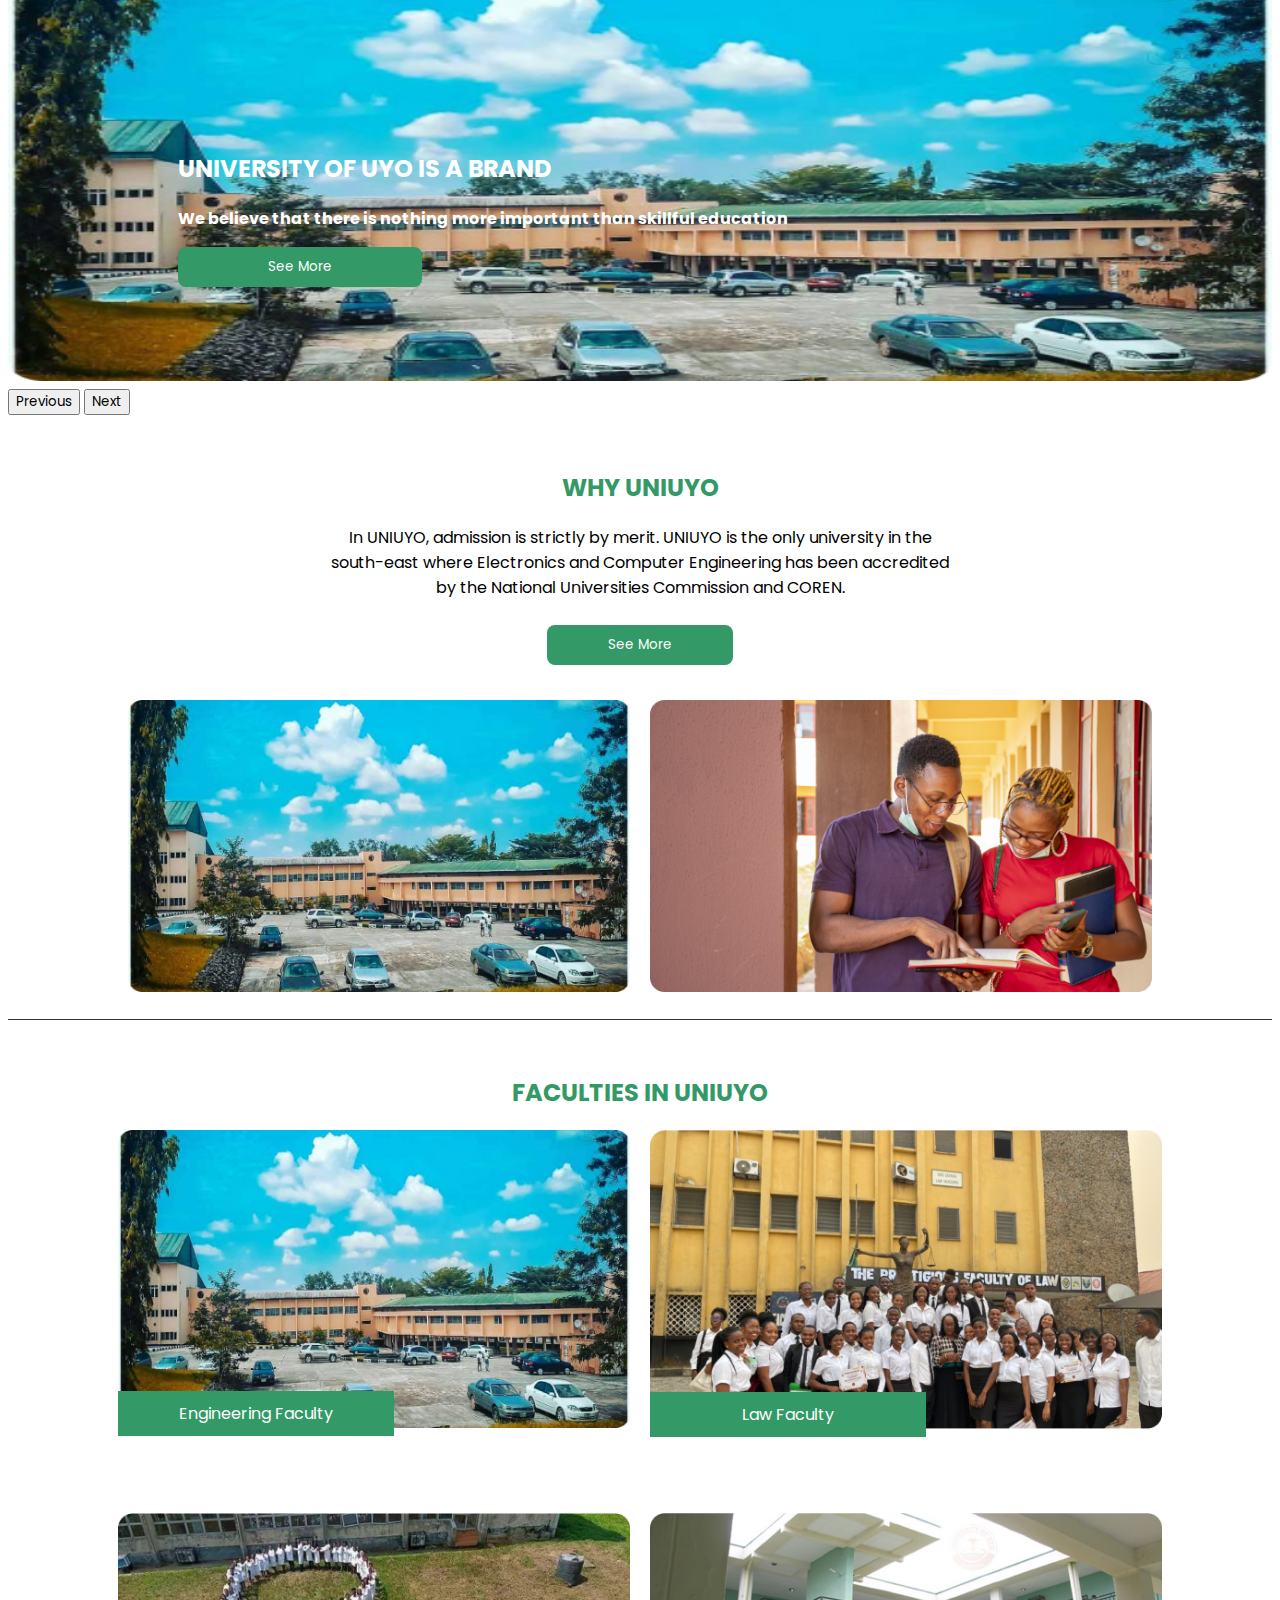
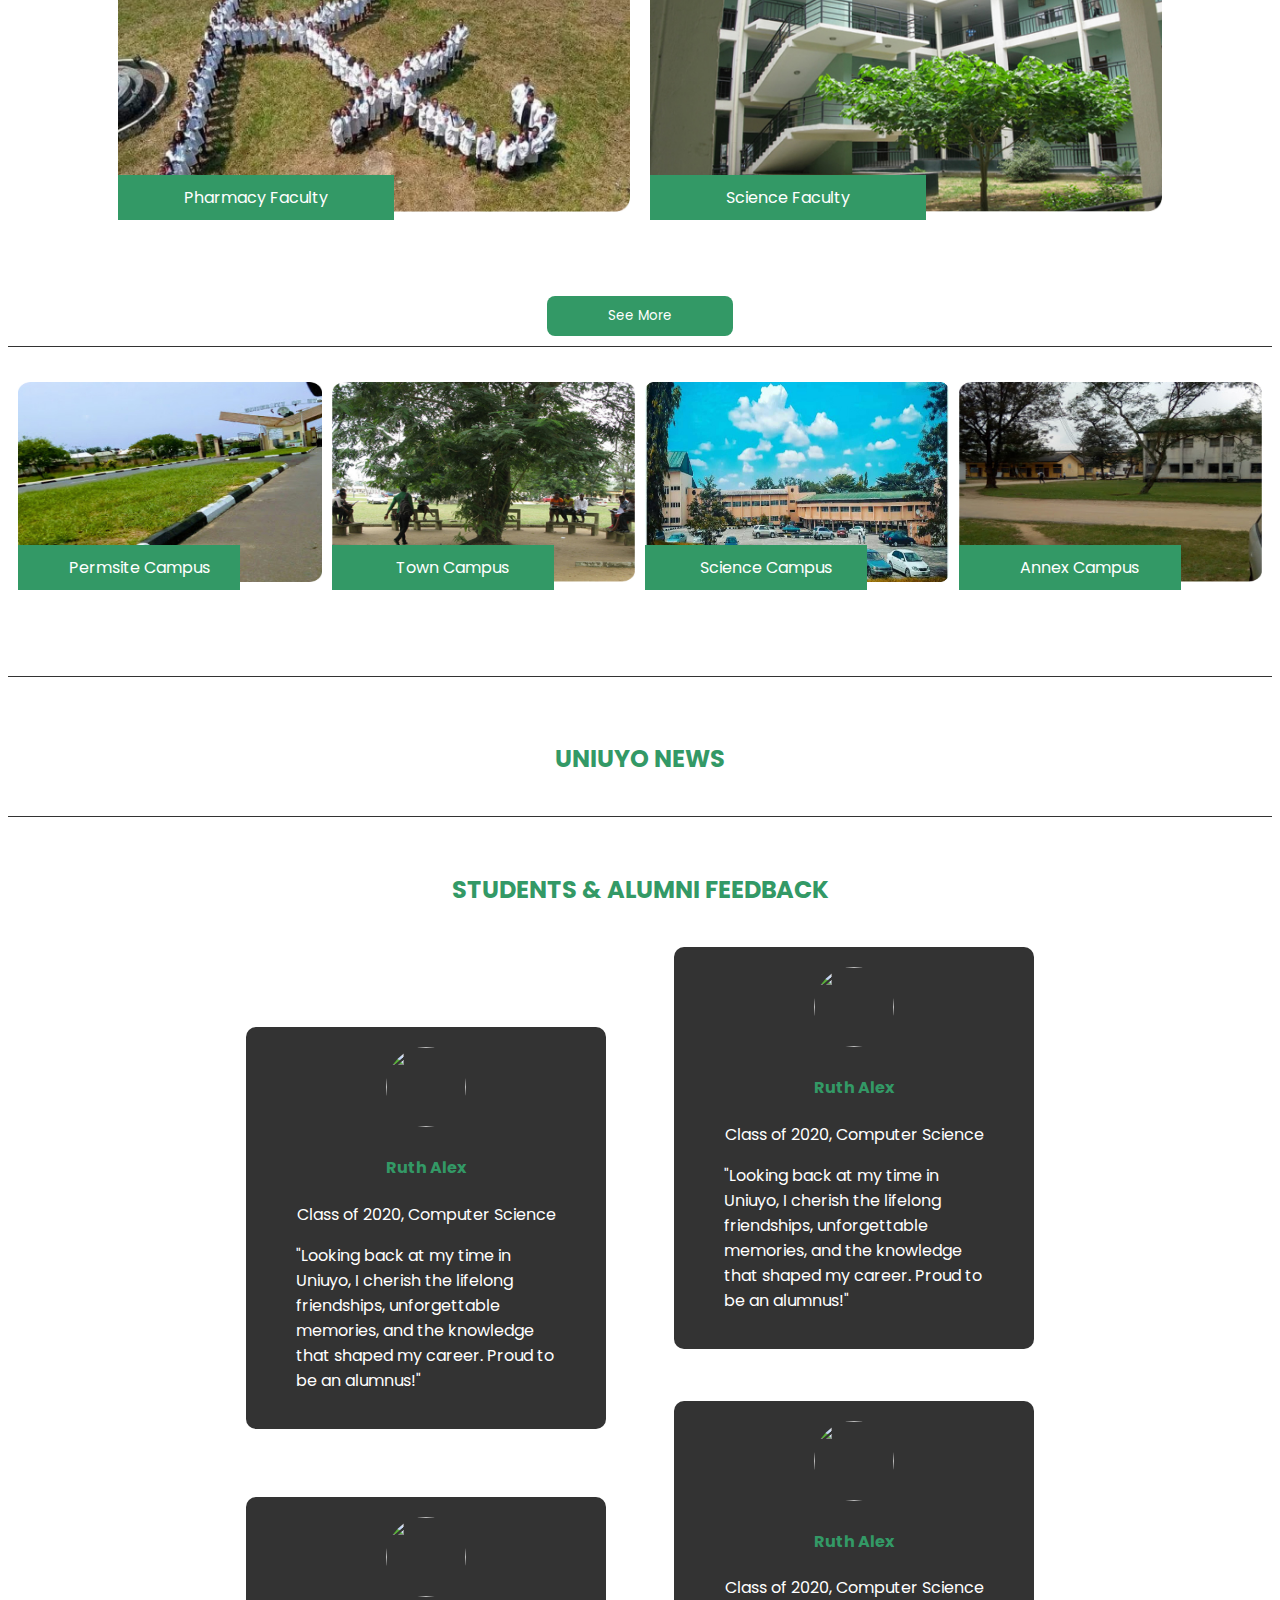
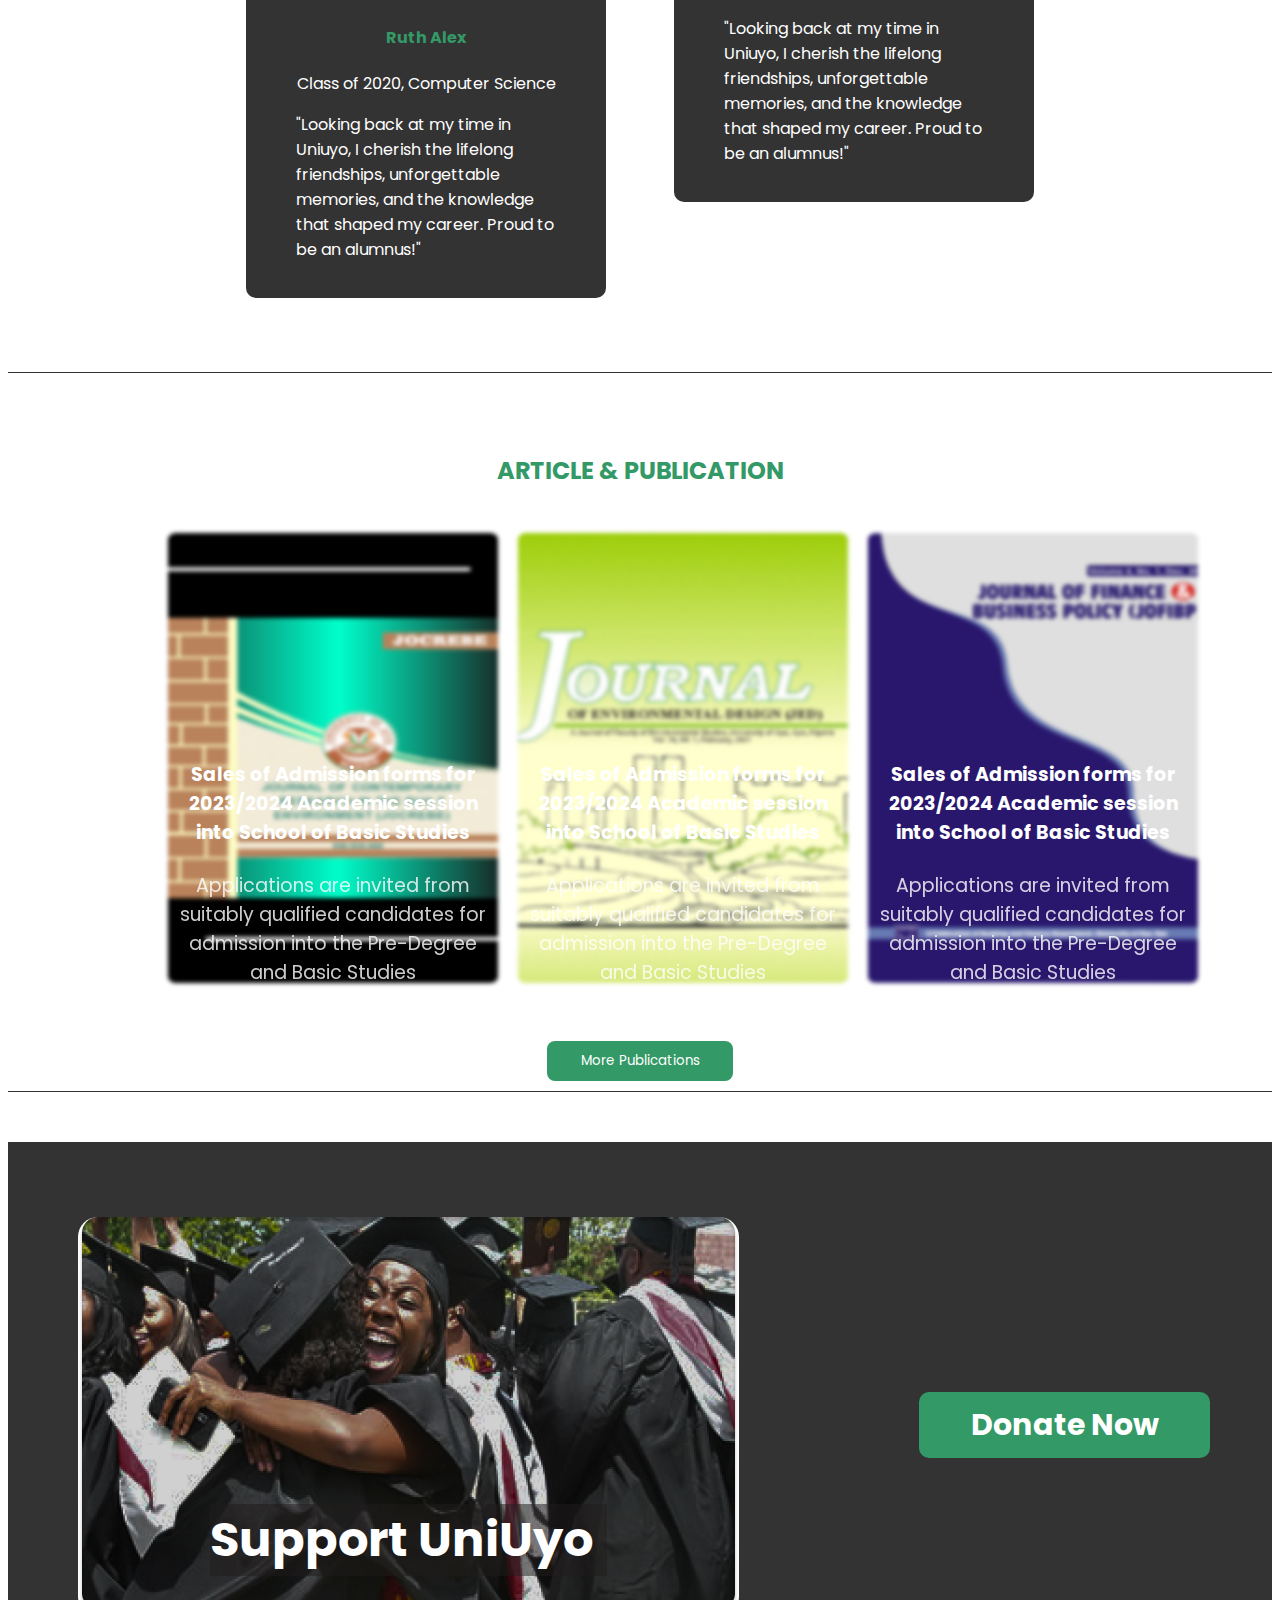
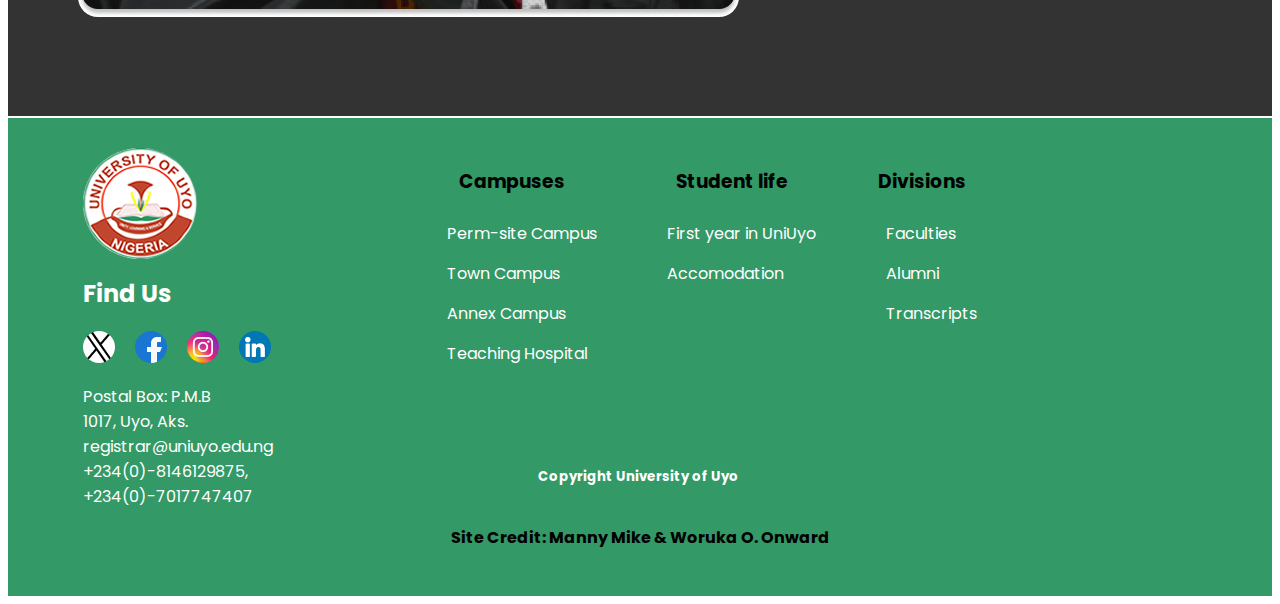
==== commit 9fe5a5ae: "commit" ====
--- a/uniuyo-home.html
+++ b/uniuyo-home.html
@@ -39,7 +39,7 @@
           aria-controls="navbarScroll" aria-expanded="false" aria-label="Toggle navigation">
           <span class="navbar-toggler-icon"></span>
         </button>
-        <div class="collapse navbar-collapse" id="navbarScroll">
+        <div class="collapse navbar-collapse ms-auto" id="navbarScroll">
           <ul class="navbar-nav me-auto my-2 my-lg-0 navbar-nav-scroll" style="--bs-scroll-height: 100px;">
             <li class="nav-item">
               <a class="nav-link active" aria-current="page" href="#">Home</a>
@@ -291,7 +291,7 @@
     <!-- class="owl-carousel owl-theme" -->
     <div class="alumni-grid">
       <div class="alumni-grid-item">
-        <div class="first-grid-1">
+        <div class="first-grid-1 grid-hover">
           <div class="alumni-grid-image">
             <img src="/Images/student1.jpg" alt="" />
           </div>
@@ -307,7 +307,7 @@
         </div>
         <br>
       </div>
-      <div class="first-grid">
+      <div class="first-grid grid-top grid-hover">
         <div class="alumni-grid-image">
           <img src="/Images/student1.jpg" alt="" />
         </div>
@@ -323,9 +323,9 @@
             knowledge that shaped my career. Proud to be an alumnus!"</p>
         </div>
       </div>
-      <br>
+  
       <div class="alumni-grid-item2">
-        <div class="second-grid-2">
+        <div class="second-grid-2 grid-hover">
           <div class="alumni-grid-image">
             <img src="/Images/student1.jpg" alt="" />
           </div>
@@ -343,7 +343,7 @@
         </div>
       </div>
 
-      <div class="second-grid">
+      <div class="second-grid grid-top2 grid-hover">
         <div class="alumni-grid-image">
           <img src="/Images/student1.jpg" alt="" />
         </div>
--- a/uniuyo-home.css
+++ b/uniuyo-home.css
@@ -229,7 +229,7 @@
   display: grid;
   grid-template-columns: auto auto;
   place-content: center;
-  margin-right: 5em;
+  gap: 20px;
 }
 
 .alumni-grid-image {
@@ -255,6 +255,16 @@
   color: var(--white);
   padding: 20px;
   border-radius: 10px;
+}
+.grid-top{
+  margin-top: -5em;
+  margin-bottom: 8em;
+  margin-left: 3em;
+}
+.grid-top2{
+  margin-top: -6em;
+  margin-bottom: 10em;
+  margin-left: 3em;
 }
 
 .first-grid img {
@@ -305,6 +315,13 @@
   margin: auto 30px;
 }
 
+.grid-hover{
+  transition: .4s ease;
+}
+.grid-hover:hover{
+  box-shadow: 2px 2px 3px 4px var(--green);
+  transform: scale(.96);
+}
 /*  Styling for Alumni feedback */
 
 /*  Styling for Article */
@@ -603,7 +620,33 @@
     margin-top: 0;
   }
 
+  .copyright .copyright-text{
+    margin: 0;
+    place-content: center;
+  }
+
   .carousel-text {
     margin-top: 100px;
   }
+  .alumni-grid{
+    display: block;
+    flex-direction: column;
+    margin: 0;
+    line-height: 20px;
+  }
+  .grid-top2{
+    margin: 0;
+  }
+  .grid-top{
+    margin: 0;
+  }
+  .first-grid{
+    margin-bottom: 20px;
+  }
+  .second-grid{
+    margin-bottom: 10px;
+  }
+  .second-grid-2{
+    margin-bottom: 20px;
+  }
 }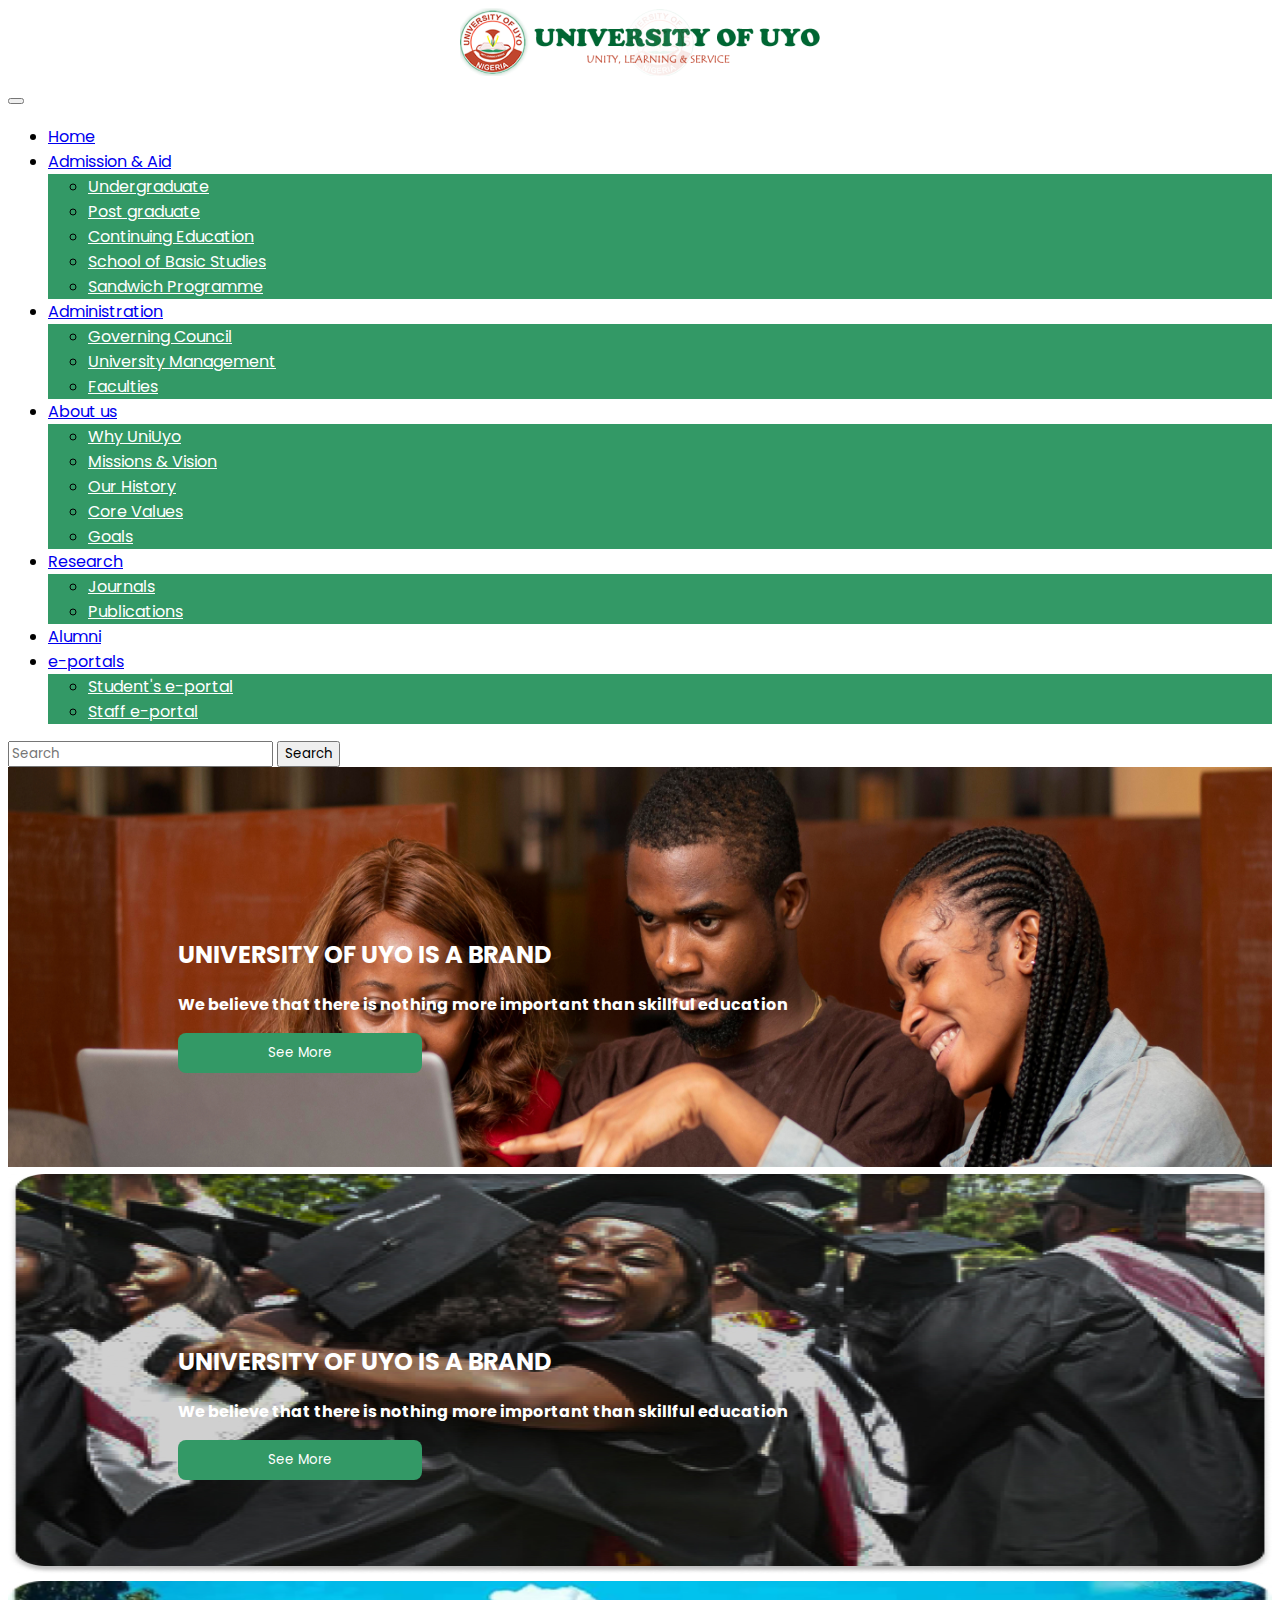
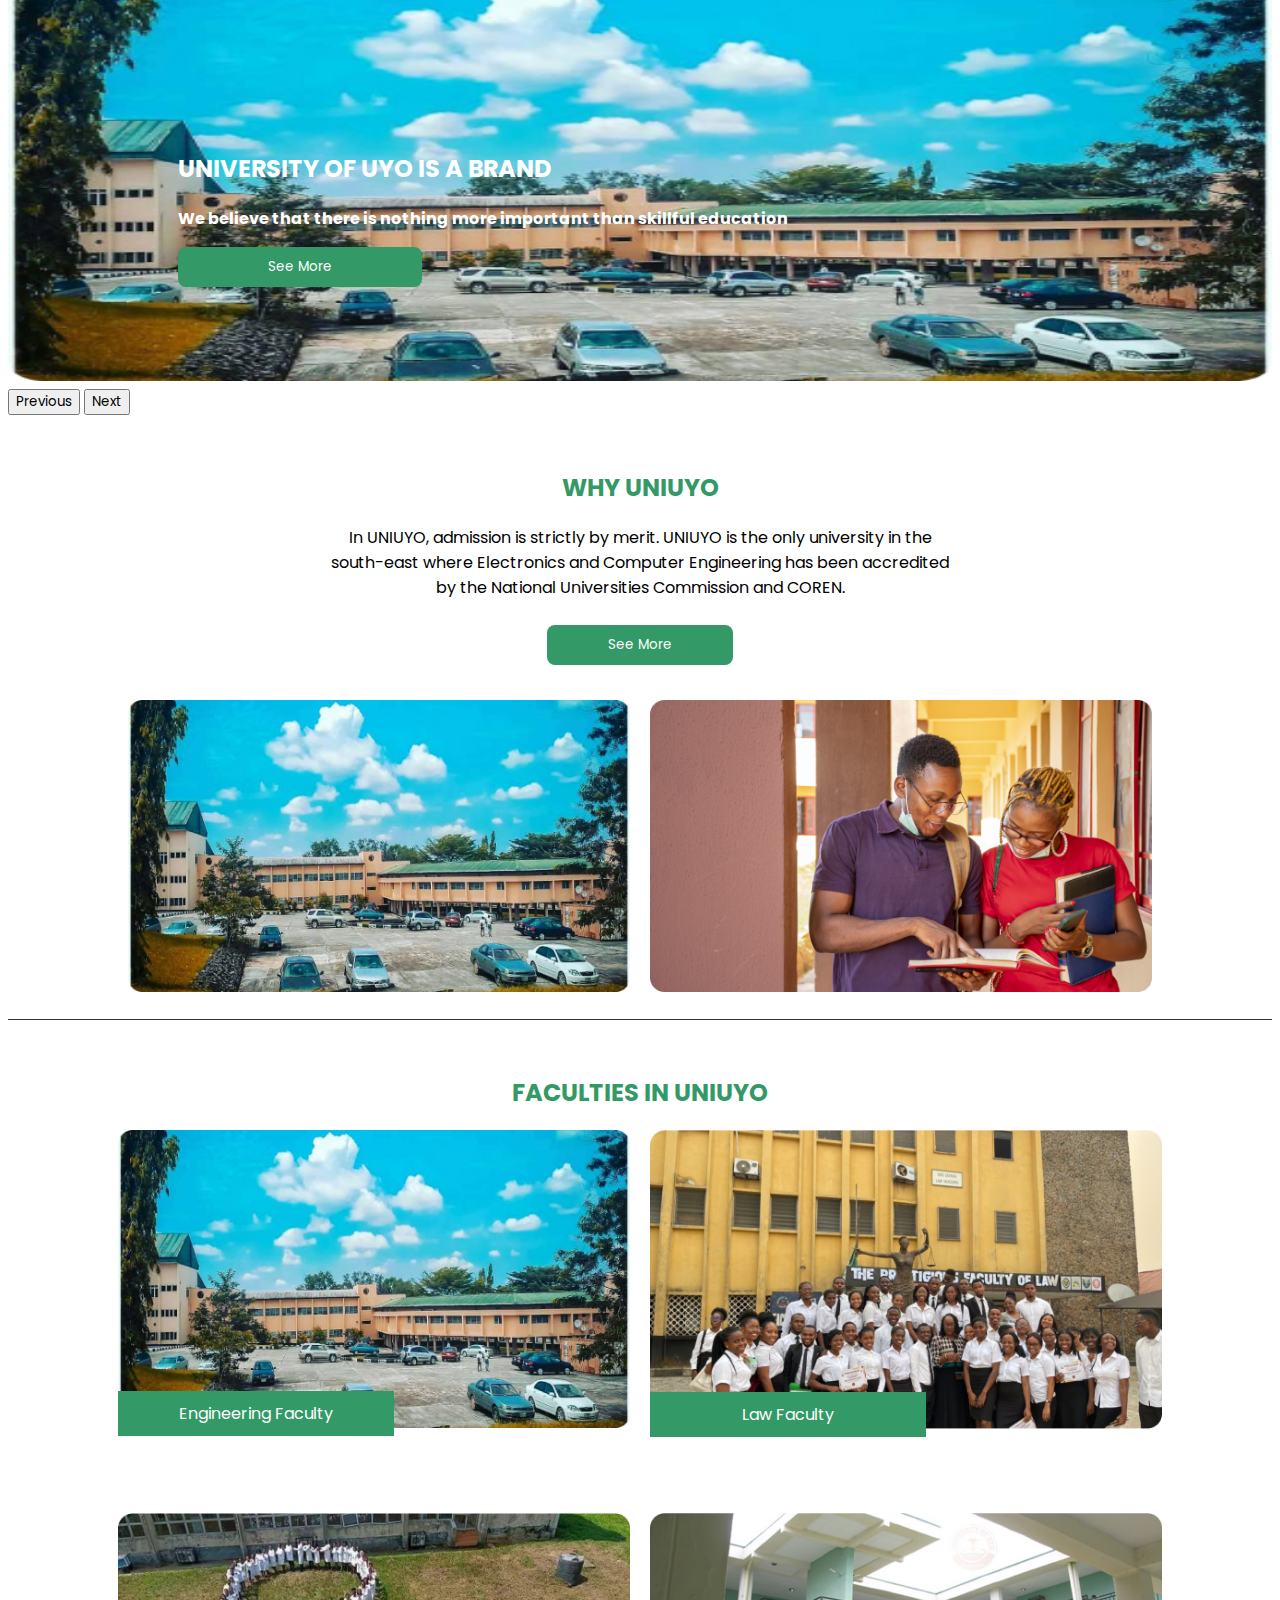
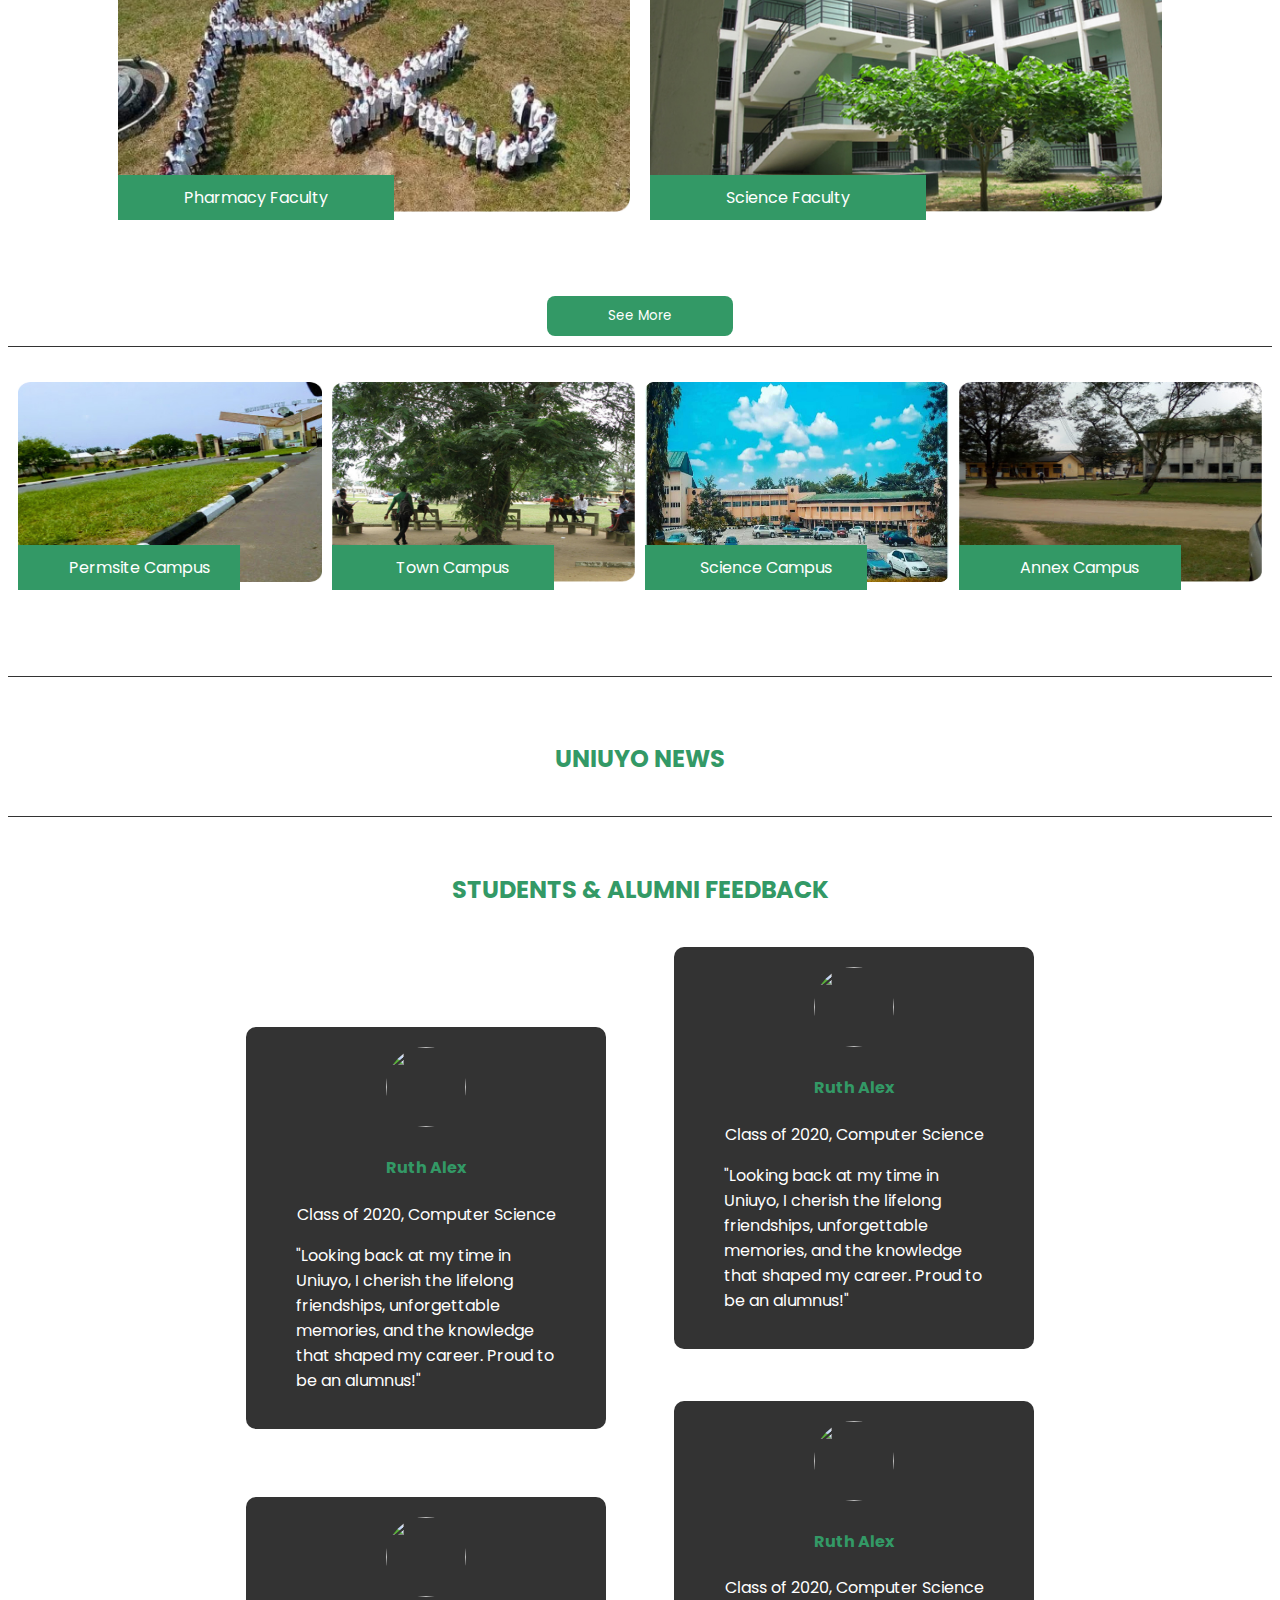
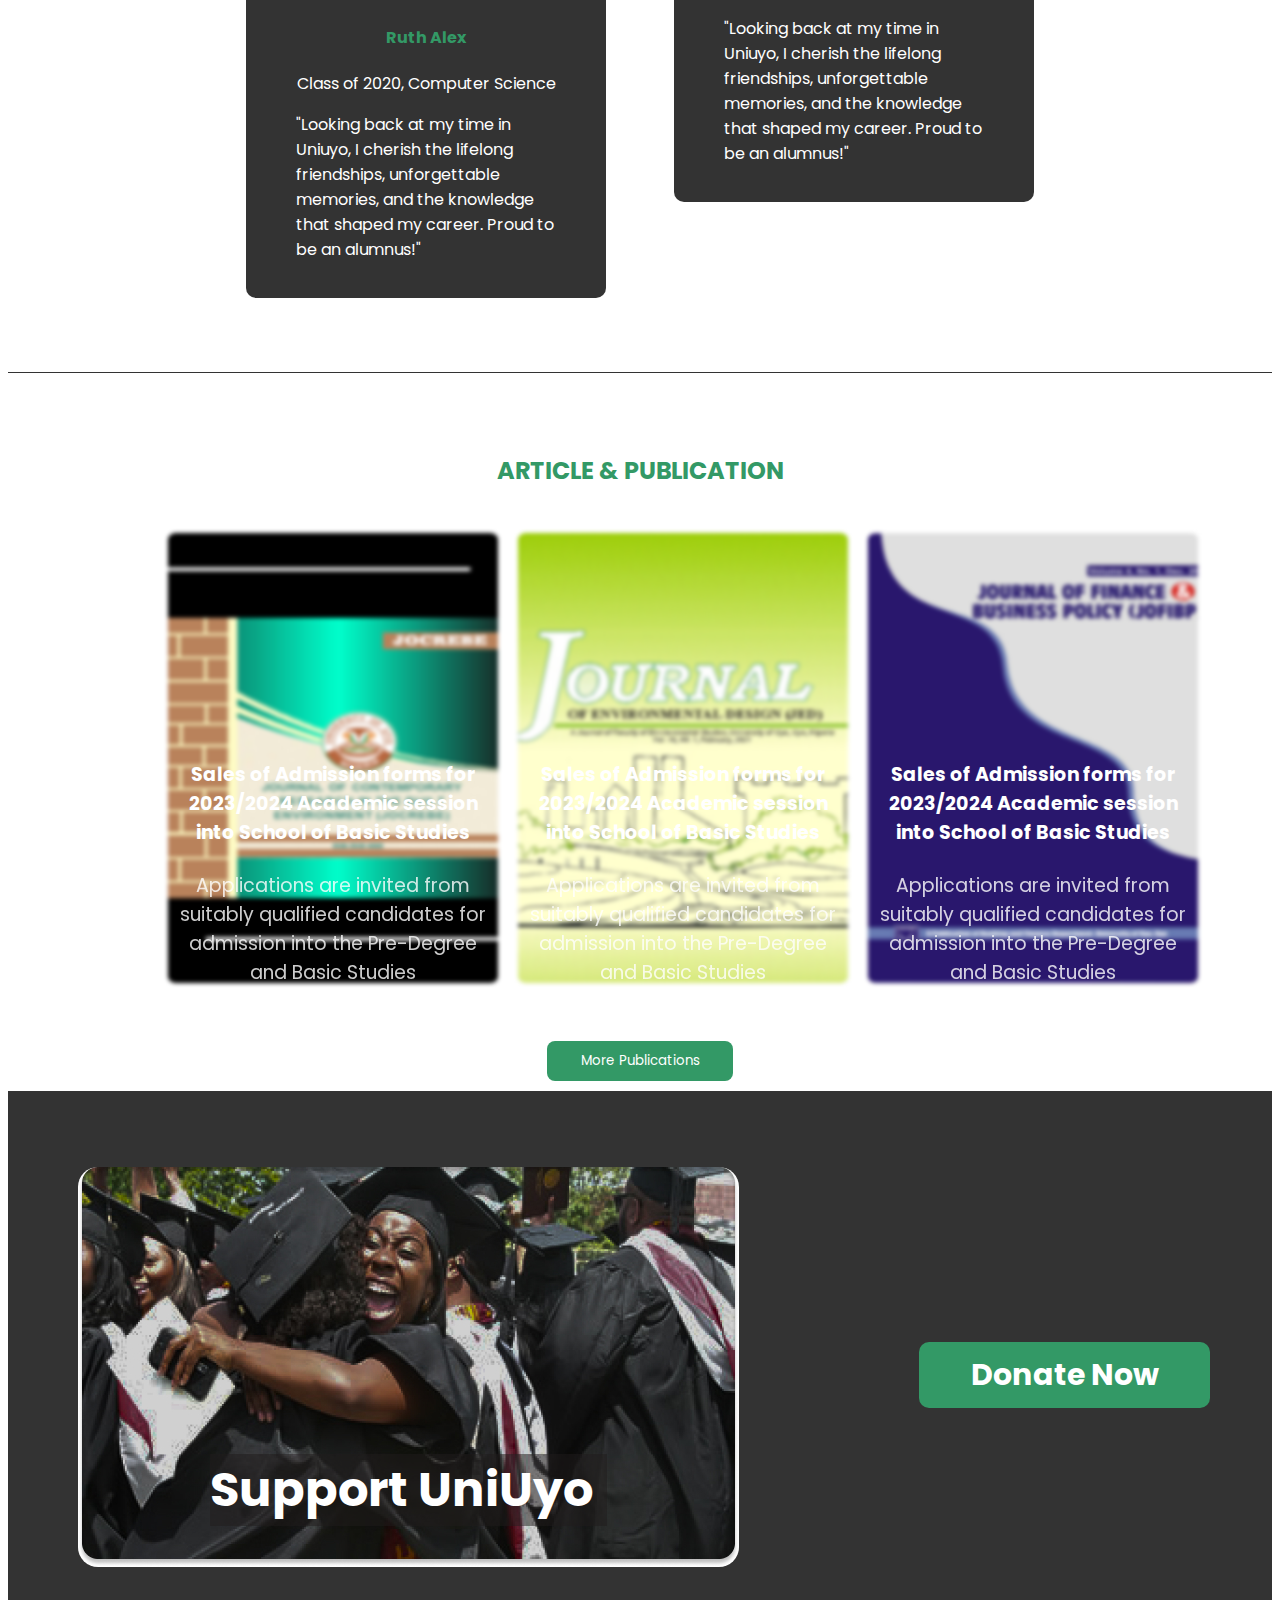
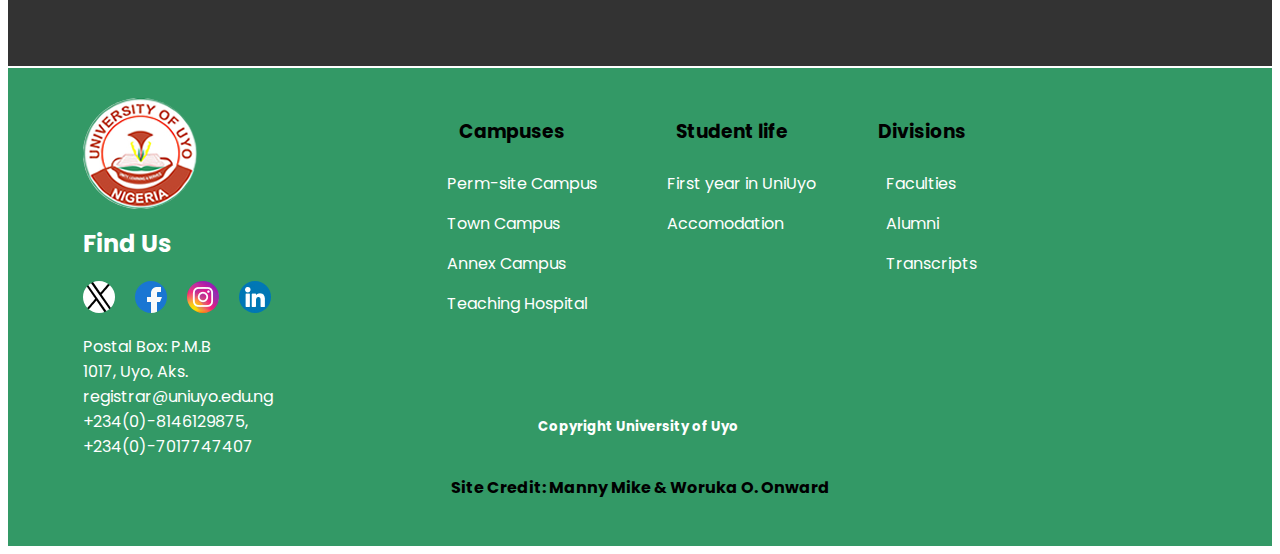
==== commit 105c5f23: "commit" ====
--- a/uniuyo-home.html
+++ b/uniuyo-home.html
@@ -106,7 +106,7 @@
               </ul>
             </li>
           </ul>
-          <form class="d-flex" role="search">
+          <form class="d-lg-flex d-lg-block" role="search">
             <input class="form-control me-2" type="search" placeholder="Search" aria-label="Search">
             <button class="btn btn-outline-success" type="submit">Search</button>
           </form>
@@ -405,7 +405,6 @@
     <br>
     <a href="#"><button class="see-more-btn">More Publications</button></a>
   </article>
-  <br> <br>
   <!-----Donate section----->
   <section class="uniuyo-donate">
     <div class="uniuyo-donate-content">
--- a/uniuyo-home.css
+++ b/uniuyo-home.css
@@ -27,6 +27,10 @@
 
 .logo {
   text-align: center;
+}
+
+nav .navbar-toggler{
+  margin-left: 0;
 }
 
 .carousel img {
@@ -401,8 +405,7 @@
   outline: none;
   background-color: var(--green);
   color: var(--white);
-  position: relative;
-  top: 230px;
+  margin-top: 230px;
   text-align: center;
   width: 140%;
   font-weight: bold;
@@ -583,9 +586,10 @@
     margin: 0;
   }
 
+
   .uniuyo-donate button {
     width: 100%;
-    top: 0;
+    margin: 0;
     font-weight: 0;
   }
 
@@ -649,4 +653,7 @@
   .second-grid-2{
     margin-bottom: 20px;
   }
+  nav .navbar-toggler{
+    margin-left: 295px;
+  }
 }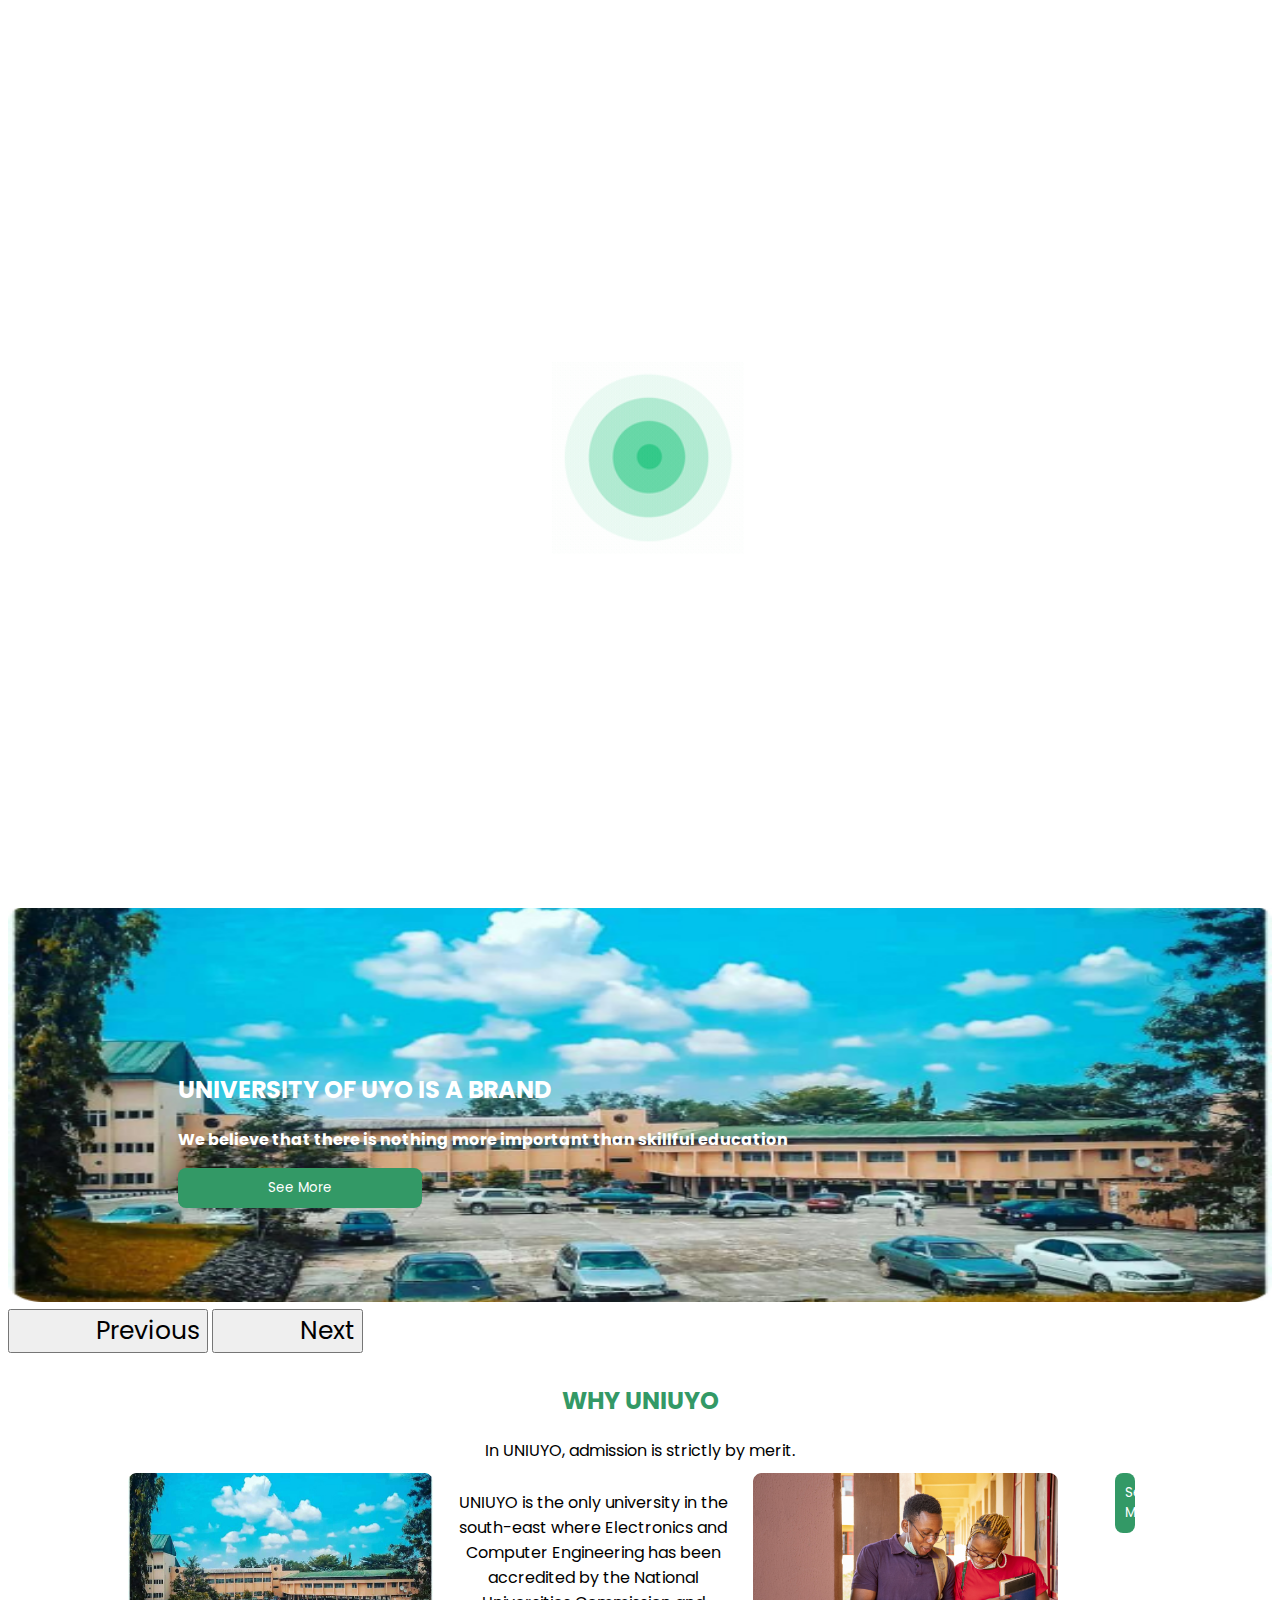
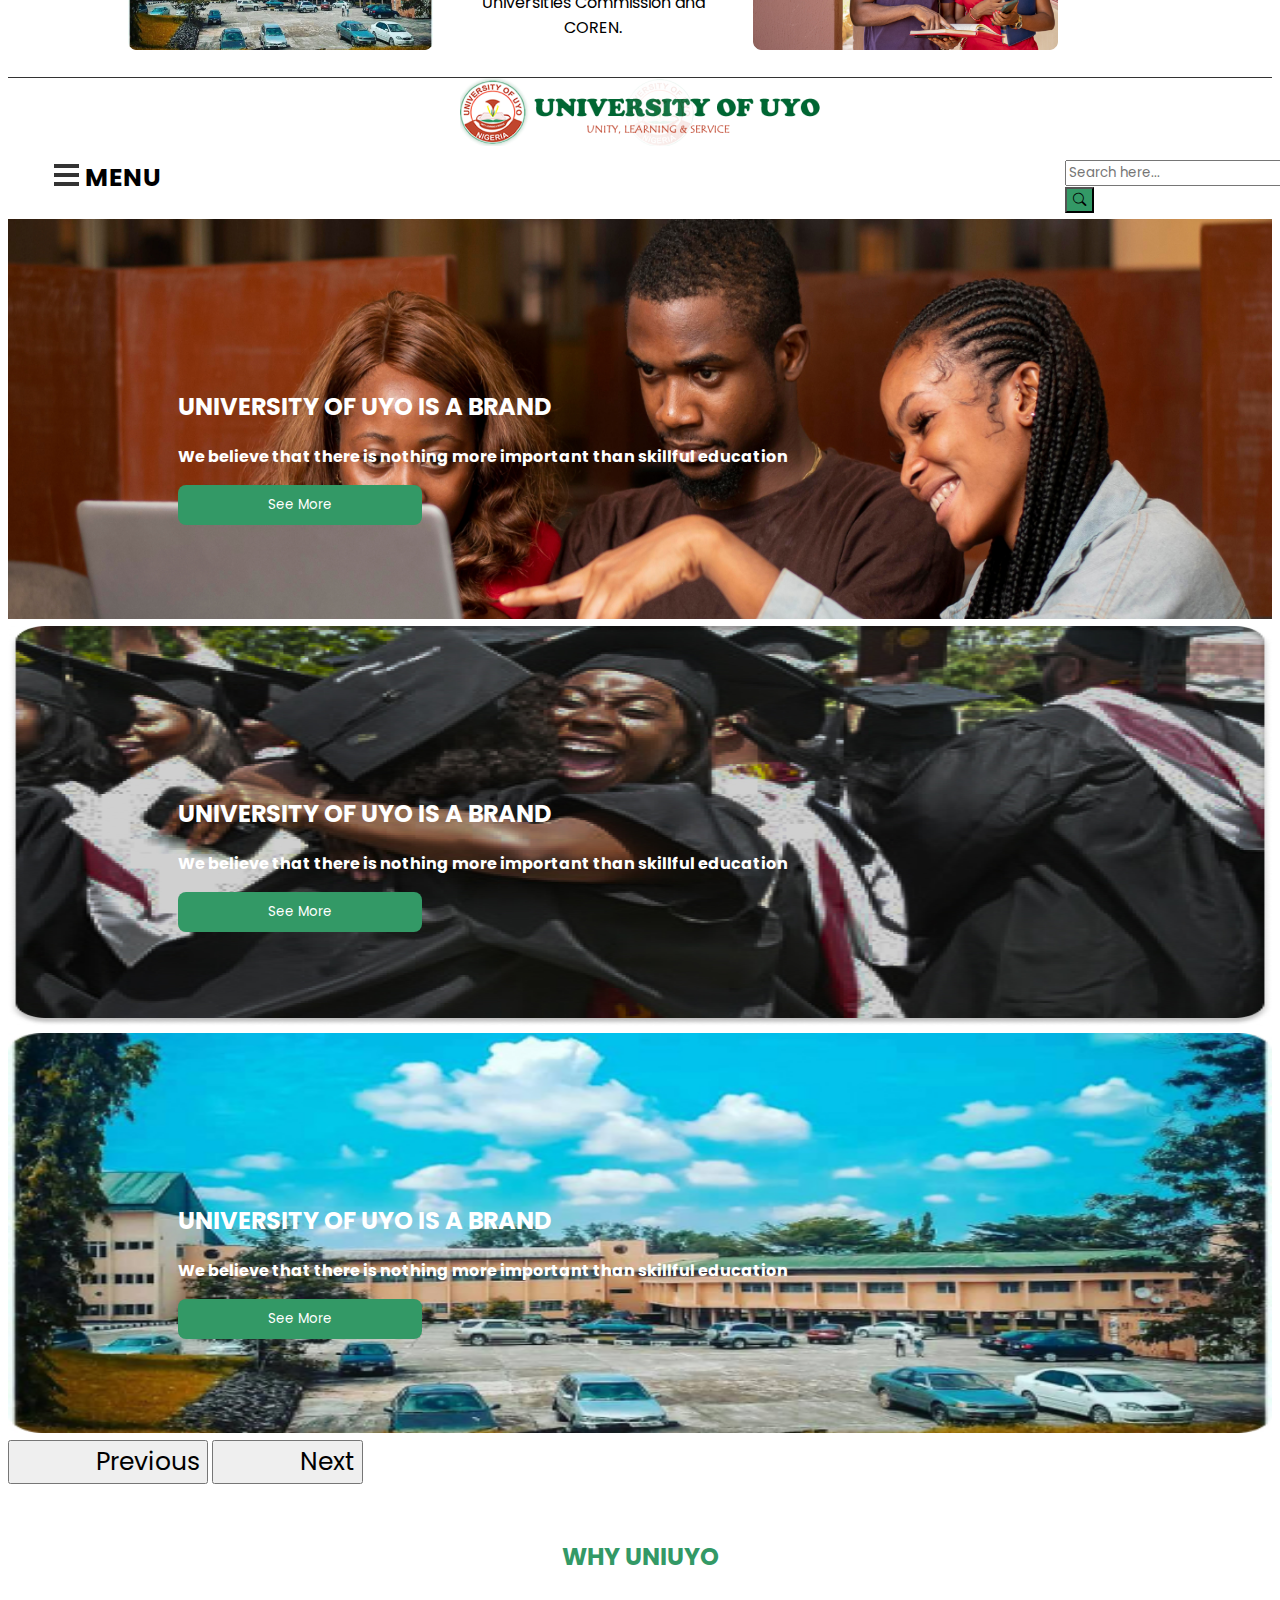
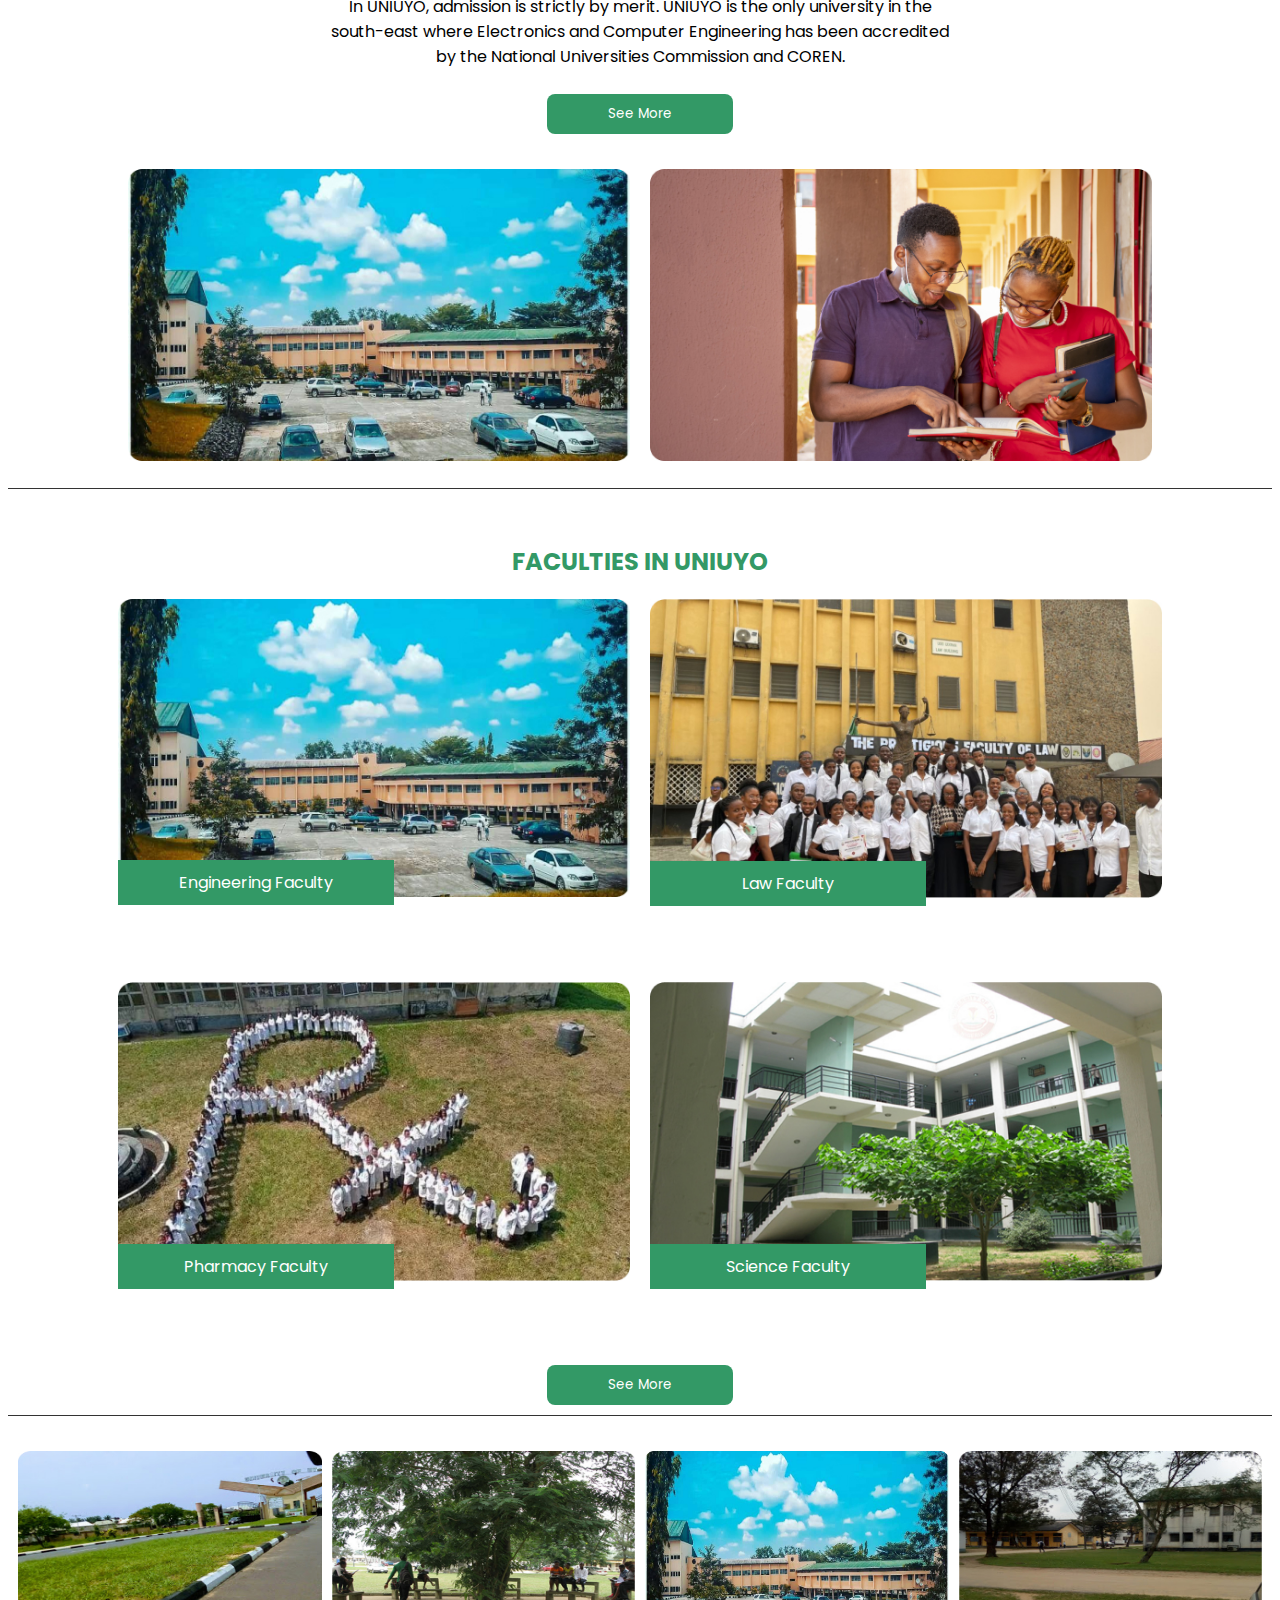
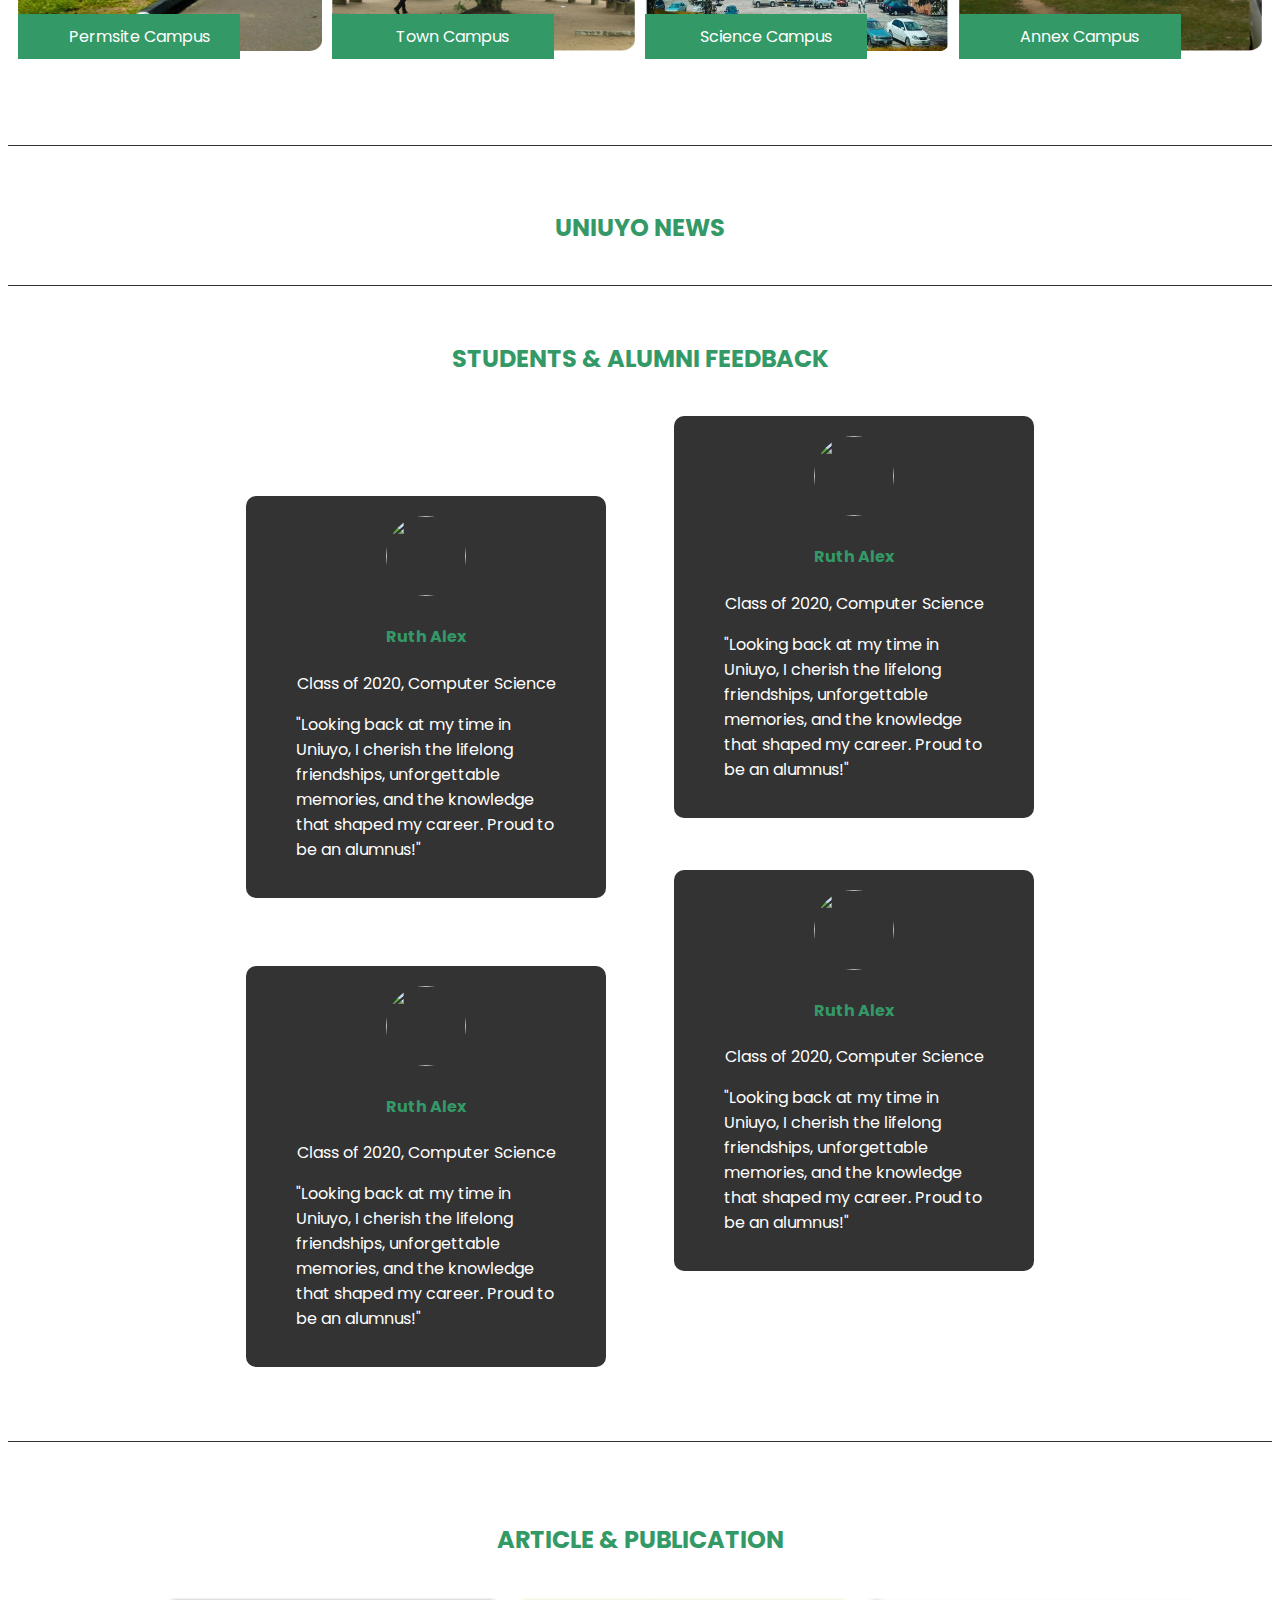
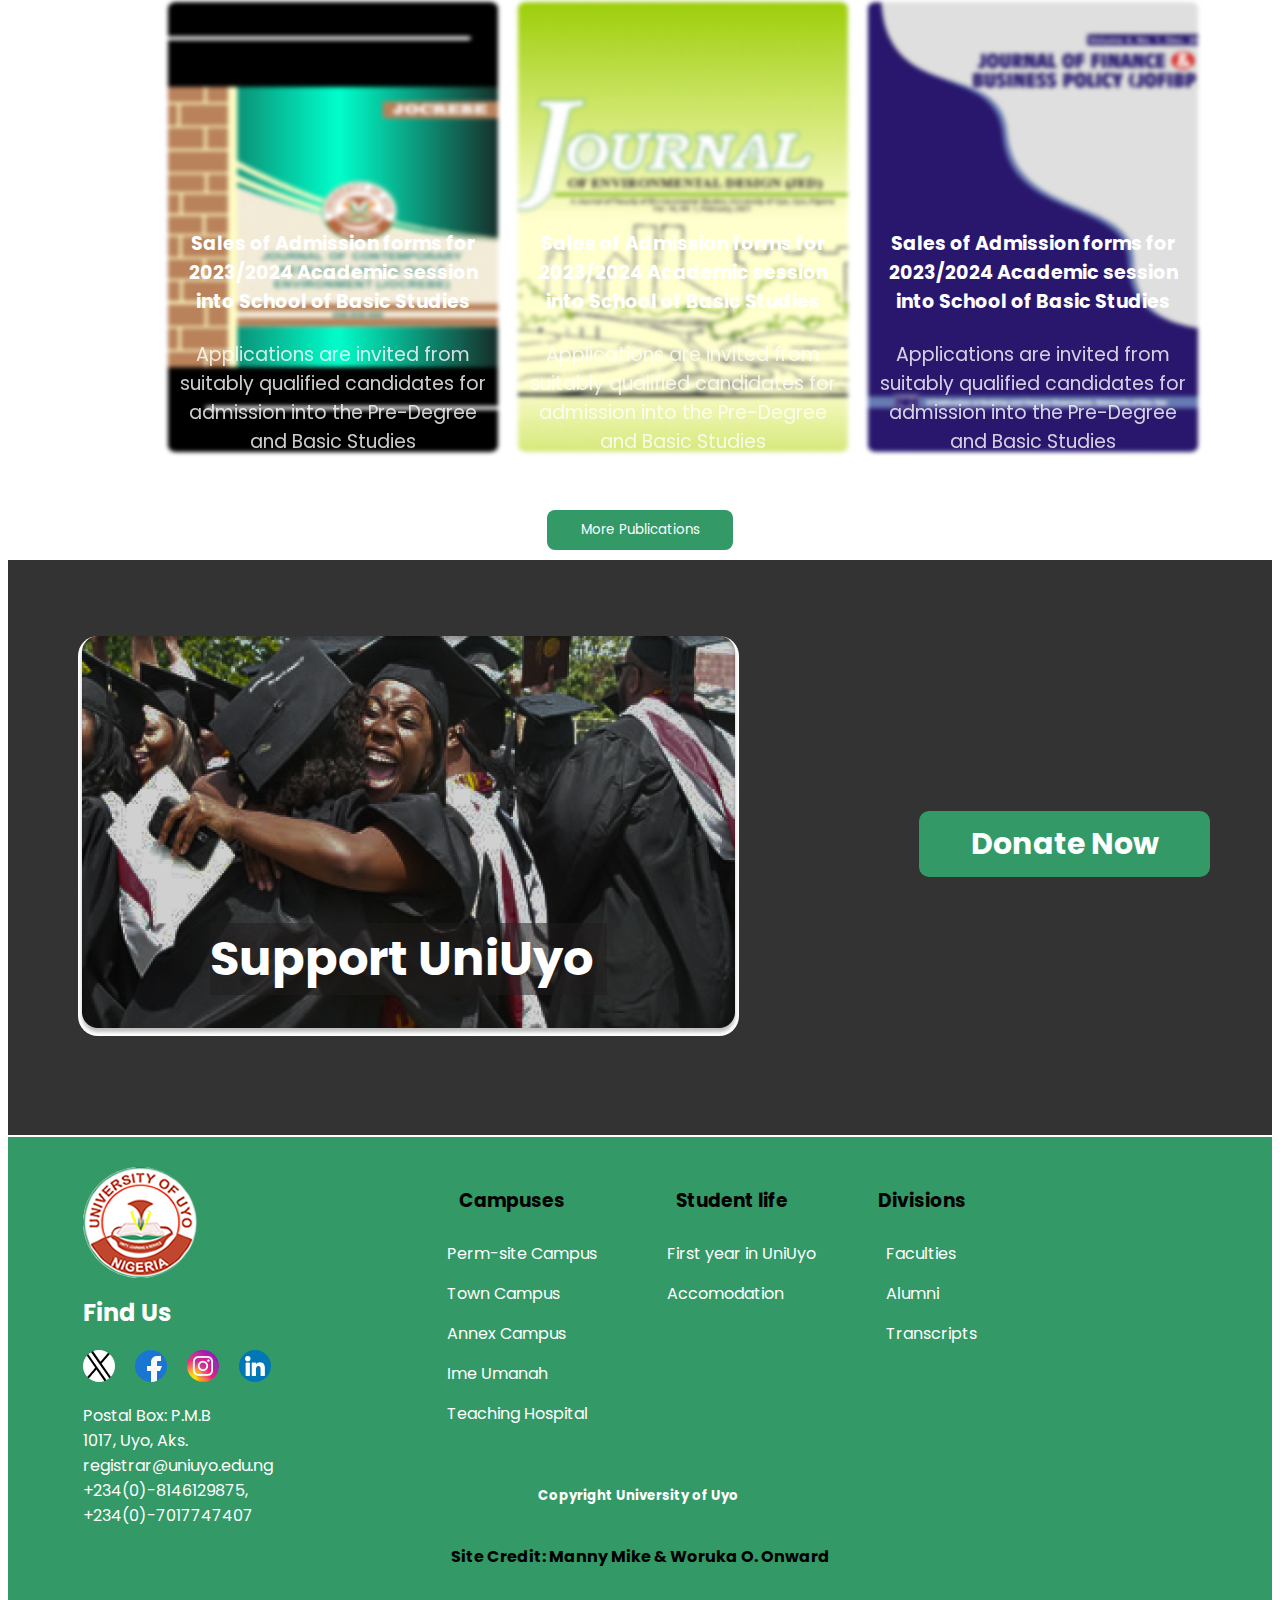
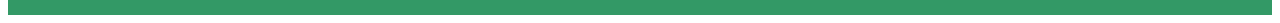
==== commit cdee707d: "commit" ====
--- a/uniuyo-home.html
+++ b/uniuyo-home.html
@@ -10,6 +10,8 @@
   <!----Bootstrap css link-->
   <link href="https://cdn.jsdelivr.net/npm/bootstrap@5.3.2/dist/css/bootstrap.min.css" rel="stylesheet"
     integrity="sha384-T3c6CoIi6uLrA9TneNEoa7RxnatzjcDSCmG1MXxSR1GAsXEV/Dwwykc2MPK8M2HN" crossorigin="anonymous">
+  <!---Bootstrap icons link-->
+  <link rel="stylesheet" href="https://cdn.jsdelivr.net/npm/bootstrap-icons@1.11.1/font/bootstrap-icons.css">
   <!----cdn css link----->
   <link rel="stylesheet" href="https://cdnjs.cloudflare.com/ajax/libs/OwlCarousel2/2.3.4/assets/owl.carousel.min.css"
     integrity="sha512-tS3S5qG0BlhnQROyJXvNjeEM4UpMXHrQfTGmbQ1gKmelCxlSEBUaxhRBj/EFTzpbP4RVSrpEikbmdJobCvhE3g=="
@@ -27,92 +29,29 @@
   <link href="https://fonts.googleapis.com/css2?family=Poppins:wght@100;200;300;400;500;600&display=swap"
     rel="stylesheet">
 </head>
-
+<div id="preloader"></div>
 <body>
   <header>
-    <div class="logo">
-      <img src="/Images/logo-uniuyo-header.png" alt="UniUyo logo">
-    </div>
-    <nav class="navbar navbar-expand-lg bg-body-tertiary">
-      <div class="container-fluid">
-        <button class="navbar-toggler" type="button" data-bs-toggle="collapse" data-bs-target="#navbarScroll"
-          aria-controls="navbarScroll" aria-expanded="false" aria-label="Toggle navigation">
-          <span class="navbar-toggler-icon"></span>
-        </button>
-        <div class="collapse navbar-collapse ms-auto" id="navbarScroll">
-          <ul class="navbar-nav me-auto my-2 my-lg-0 navbar-nav-scroll" style="--bs-scroll-height: 100px;">
-            <li class="nav-item">
-              <a class="nav-link active" aria-current="page" href="#">Home</a>
-            </li>
-            <li class="nav-item dropdown">
-              <a class="nav-link dropdown-toggle" href="#" role="button" data-bs-toggle="dropdown"
-                aria-expanded="false">
-                Admission & Aid
-              </a>
-              <ul class="dropdown-menu">
-                <li><a class="dropdown-item" href="#">Undergraduate</a></li>
-                <li><a class="dropdown-item" href="#">Post graduate </a></li>
-                <li><a class="dropdown-item" href="#">Continuing Education</a></li>
-                <li><a class="dropdown-item" href="#">School of Basic Studies</a></li>
-                <li><a class="dropdown-item" href="#">Sandwich Programme</a></li>
-              </ul>
-            </li>
-            <li class="nav-item dropdown">
-              <a class="nav-link dropdown-toggle" href="#" role="button" data-bs-toggle="dropdown"
-                aria-expanded="false">Administration</a>
-              <ul class="dropdown-menu">
-                <li><a class="dropdown-item" href="#">Governing Council</a></li>
-                <li><a class="dropdown-item" href="#">University Management</a></li>
-                <li><a class="dropdown-item" href="#">Faculties</a></li>
-              </ul>
-            </li>
-            <li class="nav-item dropdown">
-              <a class="nav-link dropdown-toggle" href="#" role="button" data-bs-toggle="dropdown"
-                aria-expanded="false">
-                About us
-              </a>
-              <ul class="dropdown-menu">
-                <li><a class="dropdown-item" href="#">Why UniUyo</a></li>
-                <li><a class="dropdown-item" href="#">Missions & Vision</a></li>
-                <li><a class="dropdown-item" href="#">Our History</a></li>
-                <li><a class="dropdown-item" href="#">Core Values</a></li>
-                <li><a class="dropdown-item" href="#">Goals</a></li>
-              </ul>
-            </li>
-            <li class="nav-item dropdown">
-              <a class="nav-link dropdown-toggle" href="#" role="button" data-bs-toggle="dropdown"
-                aria-expanded="false">
-                Research
-              </a>
-              <ul class="dropdown-menu">
-                <li><a class="dropdown-item" href="#">Journals</a></li>
-                <li><a class="dropdown-item" href="#">Publications</a></li>
-              </ul>
-            </li>
-            <li class="nav-item">
-              <a class="nav-link" href="#" role="button">
-                Alumni
-              </a>
-            </li>
-            <li class="nav-item dropdown">
-              <a class="nav-link dropdown-toggle" href="#" role="button" data-bs-toggle="dropdown"
-                aria-expanded="false">
-                e-portals
-              </a>
-              <ul class="dropdown-menu">
-                <li><a class="dropdown-item" href="https://uniuyo.edu.ng/eportals/" target="_blank">Student's
-                    e-portal</a></li>
-                <li><a class="dropdown-item" href="#">Staff e-portal</a></li>
-              </ul>
-            </li>
-          </ul>
-          <form class="d-lg-flex d-lg-block" role="search">
-            <input class="form-control me-2" type="search" placeholder="Search" aria-label="Search">
-            <button class="btn btn-outline-success" type="submit">Search</button>
-          </form>
-        </div>
-      </div>
-    </nav>
+    <!-------Mobile view header--------->
+    <!-----Header------>
+    <div class="logo-mobile">
+    </div>
+    <div class="menu-span">
+      <div class="hamburger">
+        <span class="bars"></span>
+        <span class="bars"></span>
+        <span class="bars"></span>
+      </div>
+      <img src="/Images/logo-uniuyo-header.png" class="logo-img" alt="UniUyo logo">
+      <form class="d-lg-flex d-lg-block" role="search">
+        <div class="input-group search-input">
+          <button class="btn btn-secondary search-btn" type="button" id="button-addon2"><i
+              class="bi bi-search"></i></button>
+        </div>
+      </form>
+      <!-- <input type="text" class="form-control" placeholder="Search here..." aria-label="Recipient's username"
+            aria-describedby="button-addon2"> -->
+    </div>
     <div id="carouselExampleAutoplaying" class="carousel slide" data-bs-ride="carousel">
       <div class="carousel-inner">
         <div class="carousel-item active">
@@ -151,10 +90,150 @@
         <span class="visually-hidden">Next</span>
       </button>
     </div>
+    <!---Why UniUyo---->
+  <section class="Why-uniuyo">
+    <h2 class="header">WHY UNIUYO</h2>
+    <p>
+      In UNIUYO, admission is strictly by merit.</p>
+    <div class="student">
+      <div class="student-content">
+        <img src="/Images/Engineering-faculty.jpg" alt="">
+      </div>
+      <p> UNIUYO is the only university in the south-east where Electronics and Computer Engineering has been accredited by the National Universities Commission and COREN.</p>
+      <div class="student-content">
+        <img src="/Images/students.jpg">
+      </div>
+      <a href="https://uniuyo.edu.ng/history/"><a href="#"><button class="see-more-btn">See More</button></a></a>
+  </section>
+
+    <!-------Mobile view--------->
+
+    <!-------Desktop view header--------->
+    <div class="logo">
+      <img src="/Images/logo-uniuyo-header.png" alt="UniUyo logo">
+    </div>
+    <div class="menu-span desktop">
+      <div class="hamburger">
+        <span class="bars"></span>
+        <span class="bars"></span>
+        <span class="bars"></span>
+      </div>
+      <span class="menu">Menu</span>
+      <form class="d-lg-flex d-lg-block" role="search">
+        <div class="input-group search-input">
+          <input type="text" class="form-control" placeholder="Search here..." aria-label="Recipient's username"
+            aria-describedby="button-addon2">
+          <button class="btn btn-secondary search-btn" type="button" id="button-addon2"><i
+              class="bi bi-search"></i></button>
+        </div>
+      </form>
+    </div>
+    <div class="navbar-slide">
+      <ul class="navbar-nav me-auto my-2 my-lg-0" style="--bs-scroll-height: 100px;">
+        <li class="nav-item">
+          <a class="nav-link active" aria-current="page" href="uniuyo-home.html">Home</a>
+        </li>
+        <li class="nav-item dropdown">
+          <a class="nav-link dropdown-toggle" href="#" role="button" data-bs-toggle="dropdown" aria-expanded="false">
+            Admission & Aid
+          </a>
+          <ul class="dropdown-menu">
+            <li><a class="dropdown-item" href="#">Undergraduate</a></li>
+            <li><a class="dropdown-item" href="#">Post graduate </a></li>
+            <li><a class="dropdown-item" href="#">Continuing Education</a></li>
+            <li><a class="dropdown-item" href="#">School of Basic Studies</a></li>
+            <li><a class="dropdown-item" href="#">Sandwich Programme</a></li>
+          </ul>
+        </li>
+        <li class="nav-item dropdown">
+          <a class="nav-link dropdown-toggle" id="dropDownClick" href="#" role="button" data-bs-toggle="dropdown"
+            aria-expanded="false">Administration</a>
+          <ul class="dropdown-menu">
+            <li><a class="dropdown-item" href="#">Governing Council</a></li>
+            <li><a class="dropdown-item" href="#">University Management</a></li>
+            <li><a class="dropdown-item" href="#">Faculties</a></li>
+          </ul>
+        </li>
+        <li class="nav-item dropdown">
+          <a class="nav-link dropdown-toggle" href="#" role="button" data-bs-toggle="dropdown" aria-expanded="false">
+            About us
+          </a>
+          <ul class="dropdown-menu">
+            <li><a class="dropdown-item" href="#">Why UniUyo</a></li>
+            <li><a class="dropdown-item" href="#">Missions & Vision</a></li>
+            <li><a class="dropdown-item" href="#">Our History</a></li>
+            <li><a class="dropdown-item" href="#">Core Values</a></li>
+            <li><a class="dropdown-item" href="#">Goals</a></li>
+          </ul>
+        </li>
+        <li class="nav-item dropdown">
+          <a class="nav-link dropdown-toggle" href="#" role="button" data-bs-toggle="dropdown" aria-expanded="false">
+            Research
+          </a>
+          <ul class="dropdown-menu">
+            <li><a class="dropdown-item" href="#">Journals</a></li>
+            <li><a class="dropdown-item" href="#">Publications</a></li>
+          </ul>
+        </li>
+        <li class="nav-item">
+          <a class="nav-link" href="#" role="button">
+            Alumni
+          </a>
+        </li>
+        <li class="nav-item dropdown">
+          <a class="nav-link dropdown-toggle" href="#" role="button" data-bs-toggle="dropdown" aria-expanded="false">
+            e-portals
+          </a>
+          <ul class="dropdown-menu">
+            <li><a class="dropdown-item" href="https://uniuyo.edu.ng/eportals/" target="_blank">Student's
+                e-portal</a></li>
+            <li><a class="dropdown-item" href="#">Staff e-portal</a></li>
+          </ul>
+        </li>
+      </ul>
+    </div>
+    <div id="carouselExampleAutoplaying" class="carousel slide desktop" data-bs-ride="carousel">
+      <div class="carousel-inner">
+        <div class="carousel-item active">
+          <div class="carousel-text">
+            <h2>UNIVERSITY OF UYO IS A BRAND</h2>
+            <p>We believe that there is nothing more important than skillful education</p>
+            <button>See More</button>
+          </div>
+          <img src="/Images/bg-UniUyo.jpg" class="d-block w-100" alt="slide 1">
+        </div>
+        <div class="carousel-item">
+          <div class="carousel-text">
+            <h2>UNIVERSITY OF UYO IS A BRAND</h2>
+            <p>We believe that there is nothing more important than skillful education</p>
+            <a href="#"><button>See More</button></a>
+          </div>
+          <img src="/Images/graduate.jpg" class="d-block w-100" alt="slide 2">
+        </div>
+        <div class="carousel-item">
+          <div class="carousel-text">
+            <h2>UNIVERSITY OF UYO IS A BRAND</h2>
+            <p>We believe that there is nothing more important than skillful education</p>
+            <button>See More</button>
+          </div>
+          <img src="/Images/Engineering-faculty.jpg" class="d-block w-100" alt="slide 3">
+        </div>
+      </div>
+      <button class="carousel-control-prev" type="button" data-bs-target="#carouselExampleAutoplaying"
+        data-bs-slide="prev">
+        <span class="carousel-control-prev-icon" aria-hidden="true"></span>
+        <span class="visually-hidden">Previous</span>
+      </button>
+      <button class="carousel-control-next" type="button" data-bs-target="#carouselExampleAutoplaying"
+        data-bs-slide="next">
+        <span class="carousel-control-next-icon" aria-hidden="true"></span>
+        <span class="visually-hidden">Next</span>
+      </button>
+    </div>
   </header>
   <br>
   <!---Why UniUyo---->
-  <section class="Why-uniuyo">
+  <section class="Why-uniuyo desktop">
     <h2 class="header">WHY UNIUYO</h2>
     <p>
       In UNIUYO, admission is strictly by merit. UNIUYO is the only university in the south-east where Electronics and
@@ -323,7 +402,7 @@
             knowledge that shaped my career. Proud to be an alumnus!"</p>
         </div>
       </div>
-  
+
       <div class="alumni-grid-item2">
         <div class="second-grid-2 grid-hover">
           <div class="alumni-grid-image">
@@ -448,6 +527,7 @@
             <li><a href="#">Perm-site Campus</a></li>
             <li><a href="#">Town Campus</a></li>
             <li><a href="#">Annex Campus</a></li>
+            <li><a href="#">Ime Umanah</a></li>
             <li><a href="#">Teaching Hospital</a></li>
           </ul>
         </div>
@@ -478,10 +558,6 @@
       <p class="site-credit">Site Credit: Manny Mike & Woruka O. Onward</p>
     </div>
   </footer>
-
-
-
-
 
 
   <!----Custom js link----->
@@ -518,6 +594,33 @@
         }
       }
     })
+
+    /* Hamburger */
+    const hamburger = document.querySelector(".hamburger");
+    const navlink = document.querySelector(".nav-link");
+    const navbarslide = document.querySelector(".navbar-slide");
+
+    hamburger.addEventListener("click", () => {
+      hamburger.classList.toggle("active");
+      navlink.classList.toggle("active");
+      navbarslide.classList.toggle("active");
+    })
+    document.querySelectorAll(".dropdown-item").forEach(n => n.addEventListener("click", () => {
+      hamburger.classList.remove("active");
+      navlink.classList.remove("active");
+      navbarslide.classList.remove("active");
+    }))
+    document.onclick = function (e) {
+      if (!hamburger.contains(e.target) && !navbarslide.contains(e.target)) {
+        hamburger.classList.remove("active");
+        navlink.classList.remove("active");
+        navbarslide.classList.remove("active");
+      }
+    }
+    /* Preloader */
+    setTimeout(function(){
+      $("#preloader").fadeToggle();
+    }, 1000);
   </script>
 </body>
 
--- a/uniuyo-home.css
+++ b/uniuyo-home.css
@@ -25,13 +25,103 @@
   text-align: center;
 }
 
+#preloader {
+  background: var(--white) url(Images/loader.gif) no-repeat center center;
+  background-size: 15%;
+  height: 100vh;
+  width: 100%;
+  position: fixed;
+  z-index: 100;
+}
+
 .logo {
   text-align: center;
 }
 
-nav .navbar-toggler{
+nav .navbar-toggler {
   margin-left: 0;
 }
+
+.navbar-slide {
+  width: 50%;
+  height: 100%;
+  position: absolute;
+  background-color: var(--green);
+  z-index: 999;
+  line-height: 20px;
+  color: var(--white);
+  transition: .3s ease;
+  position: fixed;
+  top: -10px;
+  left: -100%;
+  transition: all .3s ease-in-out;
+}
+
+.navbar-slide.active {
+  left: 0;
+}
+
+.hamburger {
+  cursor: pointer;
+}
+
+.bars {
+  display: block;
+  width: 25px;
+  height: 4px;
+  margin: 5px auto;
+  -webkit-transition: all .3s ease-in-out;
+  transition: all .3s ease-in-out;
+  background-color: var(--black);
+}
+
+.hamburger.active .bars:nth-child(2) {
+  opacity: 0;
+}
+
+.hamburger.active .bars:nth-child(1) {
+  transform: translateY(-8px) rotateZ(-45deg);
+}
+
+.nav-link.active .bars:nth-child(2) {
+  opacity: 0;
+}
+
+header .menu {
+  font-weight: bold;
+  text-transform: uppercase;
+  margin-left: 6px !important;
+}
+
+.menu-span {
+  display: flex;
+  padding: 6px;
+}
+
+.menu-span form {
+  margin-left: 905px;
+}
+
+.menu-span a {
+  list-style-type: none;
+  color: var(--black);
+}
+
+header span {
+  margin-left: 40px !important;
+  font-size: 25px;
+}
+
+.navbar-slide .nav-item {
+  margin-left: 40px;
+  padding: 5px;
+  margin-top: 20px;
+  font-size: 22px;
+  padding: 10px;
+  border-radius: 5px;
+  transition: .3s ease;
+}
+
 
 .carousel img {
   width: 100%;
@@ -67,8 +157,22 @@
   transform: scale(.9);
 }
 
+.search-btn {
+  transition: .3s ease;
+  background-color: var(--green) !important;
+}
+
+.search-btn:active {
+  background-color: none !important;
+  transform: scale(.8) !important;
+}
+
 .dropdown-menu {
-  background-color: var(--green);
+  background-color: var(--black);
+  line-height: 40px;
+  margin-left: 200px !important;
+  width: 426px !important;
+  margin-top: -41px !important;
 }
 
 .dropdown-item {
@@ -248,24 +352,27 @@
   color: var(--green);
 }
 
-.first-grid-1{
+.first-grid-1 {
   background-color: var(--black);
   color: var(--white);
   padding: 20px;
   border-radius: 10px;
 }
+
 .first-grid {
   background-color: var(--black);
   color: var(--white);
   padding: 20px;
   border-radius: 10px;
 }
-.grid-top{
+
+.grid-top {
   margin-top: -5em;
   margin-bottom: 8em;
   margin-left: 3em;
 }
-.grid-top2{
+
+.grid-top2 {
   margin-top: -6em;
   margin-bottom: 10em;
   margin-left: 3em;
@@ -277,30 +384,35 @@
   background-size: contain;
   border-radius: 50%;
 }
+
 .first-grid-1 img {
   width: 80px;
   height: 80px;
   background-size: contain;
   border-radius: 50%;
 }
+
 .second-grid {
   background-color: var(--black);
   color: var(--white);
   padding: 20px;
   border-radius: 10px;
 }
-.second-grid-2{
+
+.second-grid-2 {
   background-color: var(--black);
   color: var(--white);
   padding: 20px;
   border-radius: 10px;
 }
+
 .second-grid img {
   width: 80px;
   height: 80px;
   background-size: contain;
   border-radius: 50%;
 }
+
 .second-grid-2 img {
   width: 80px;
   height: 80px;
@@ -319,13 +431,15 @@
   margin: auto 30px;
 }
 
-.grid-hover{
+.grid-hover {
   transition: .4s ease;
 }
-.grid-hover:hover{
+
+.grid-hover:hover {
   box-shadow: 2px 2px 3px 4px var(--green);
   transform: scale(.96);
 }
+
 /*  Styling for Alumni feedback */
 
 /*  Styling for Article */
@@ -624,7 +738,7 @@
     margin-top: 0;
   }
 
-  .copyright .copyright-text{
+  .copyright .copyright-text {
     margin: 0;
     place-content: center;
   }
@@ -632,28 +746,83 @@
   .carousel-text {
     margin-top: 100px;
   }
-  .alumni-grid{
+
+  .alumni-grid {
     display: block;
     flex-direction: column;
     margin: 0;
     line-height: 20px;
   }
-  .grid-top2{
-    margin: 0;
-  }
-  .grid-top{
-    margin: 0;
-  }
-  .first-grid{
+
+  .grid-top2 {
+    margin: 0;
+  }
+
+  .grid-top {
+    margin: 0;
+  }
+
+  .first-grid {
     margin-bottom: 20px;
   }
-  .second-grid{
+
+  .second-grid {
     margin-bottom: 10px;
   }
-  .second-grid-2{
+
+  .second-grid-2 {
     margin-bottom: 20px;
   }
-  nav .navbar-toggler{
+
+  nav .navbar-toggler {
     margin-left: 295px;
   }
+  .navbar-slide{
+    width: 70%;
+  }
+  .nav-link{
+    margin-left: -20px;
+  }
+  .hamburger{
+    margin-left: -35px !important;
+  }
+  .menu-span form{
+   margin-left: -38px !important;
+  }
+  .dropdown-menu{
+    margin-left: 10px !important;
+    width: 220px !important;
+    margin-top: 5px !important;
+  }
+  .logo-mobile{
+    display: flex;
+    gap: 5px;
+    vertical-align: middle;
+  }
+  .menu-span img{
+    transform: scale(.7);
+    margin-left: -30px !important;
+    margin-top: -16px;  
+  }
+ .logo{
+  display: none;
+ }
+ .desktop{
+  display: none;
+ }
+ .search-btn {
+  transition: .3s ease;
+  background: none !important;
+  color: var(--black) !important;
+  border: none !important;
+  font-size: 19px;
+}
+.Why-uniuyo{
+  text-align: center;
+}
+
+.Why-uniuyo p {
+  width: 100%;
+
+}
 }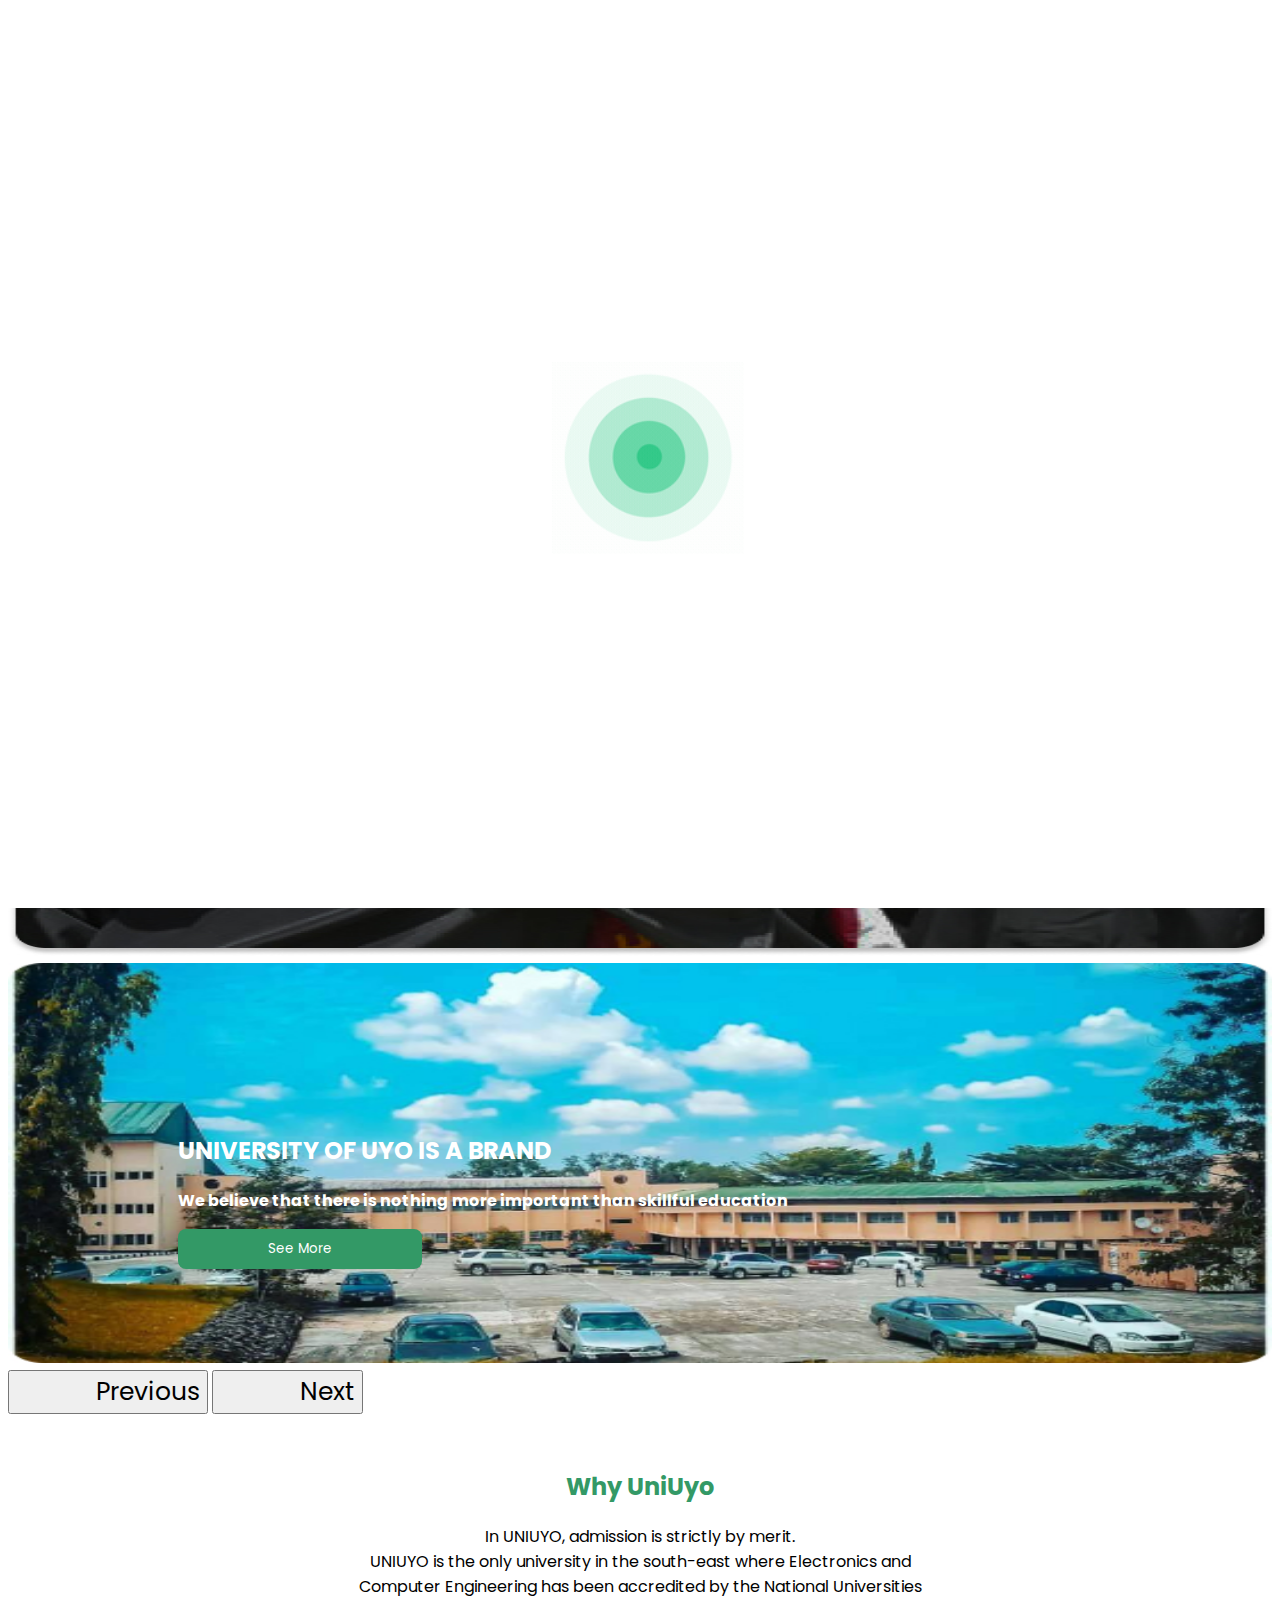
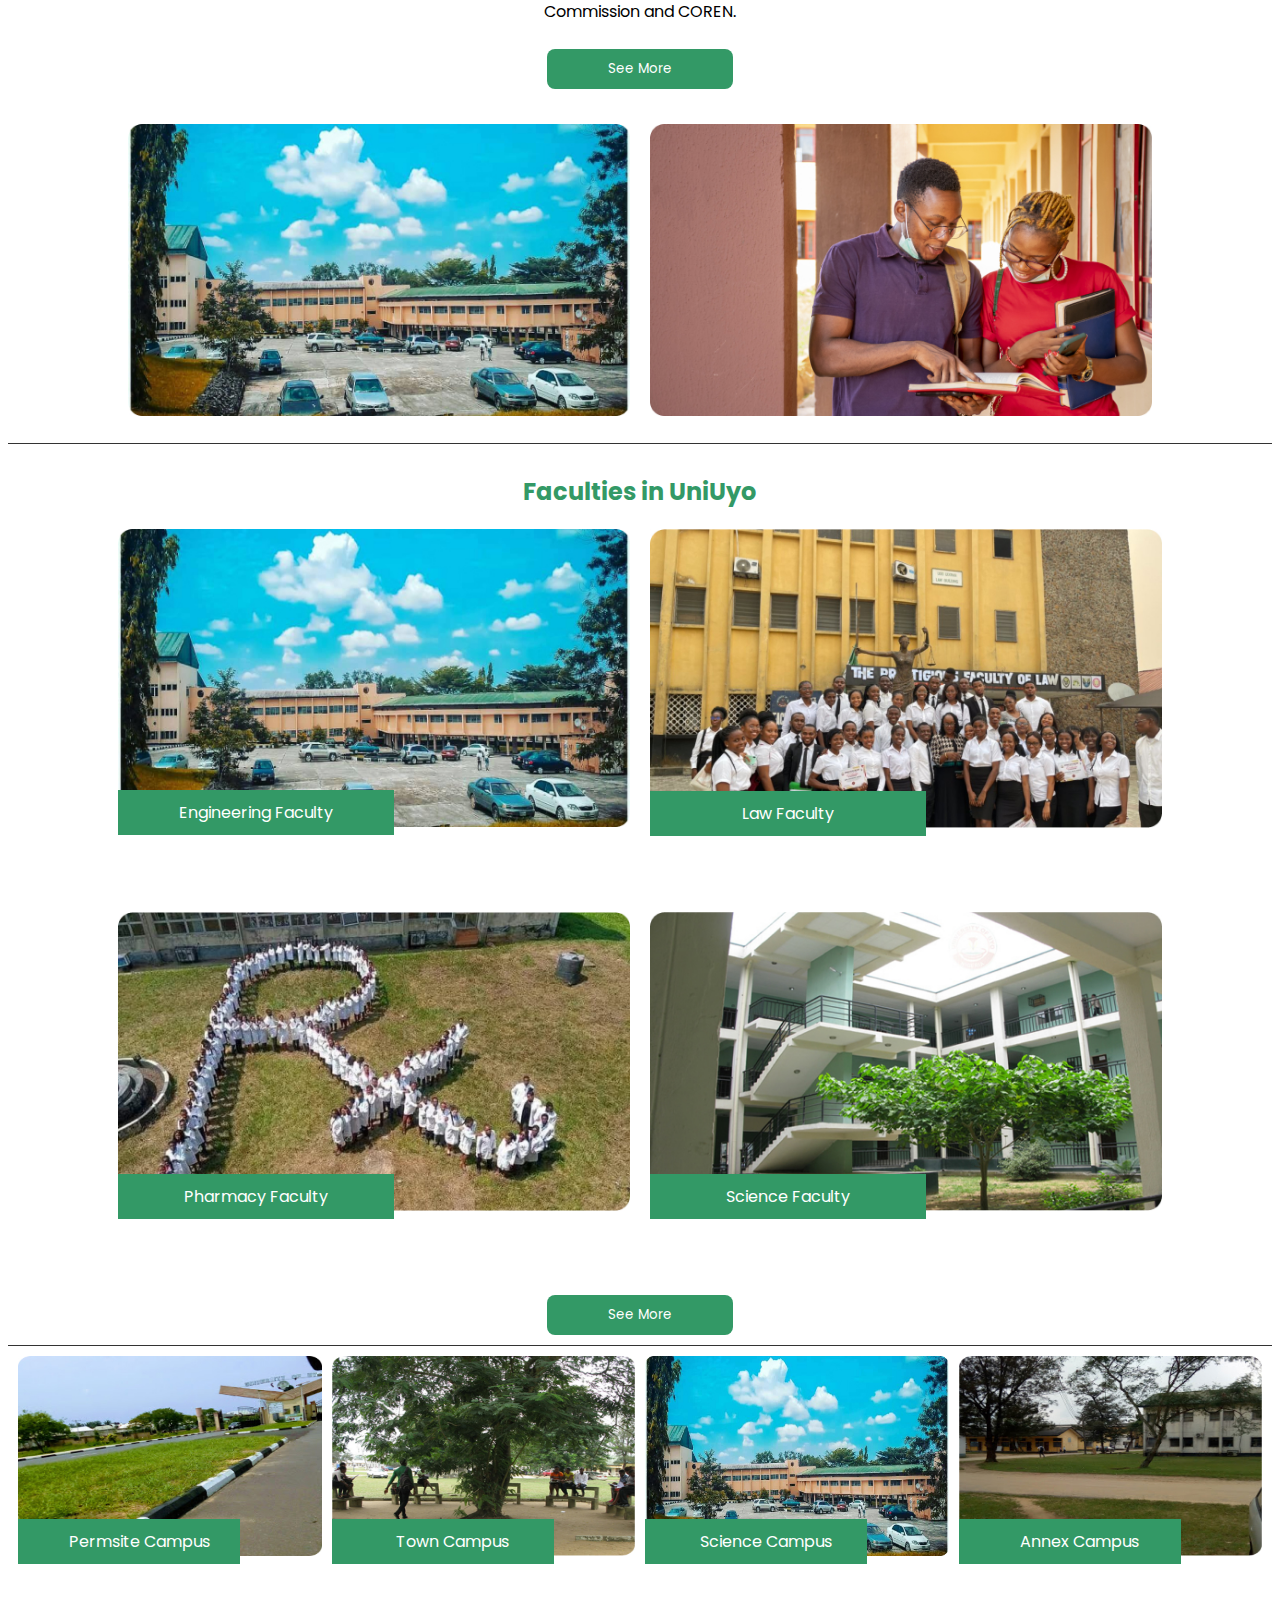
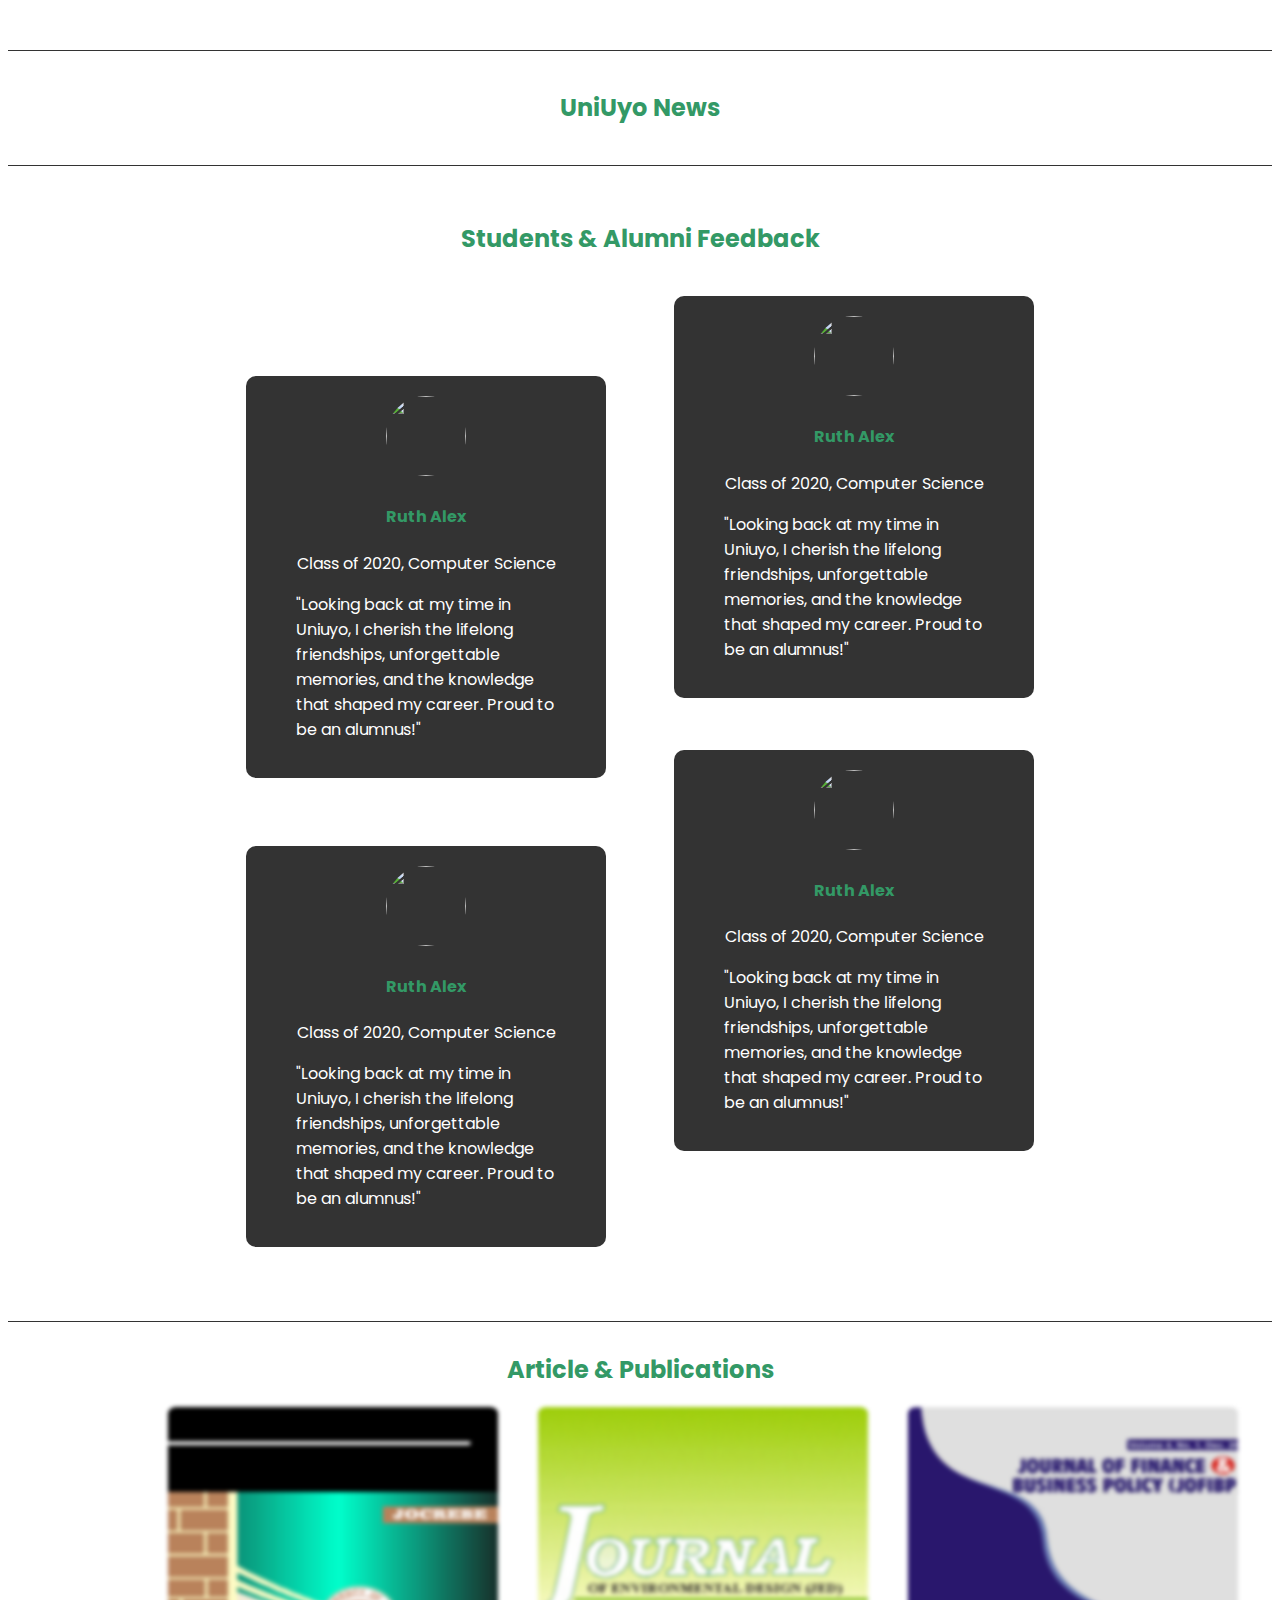
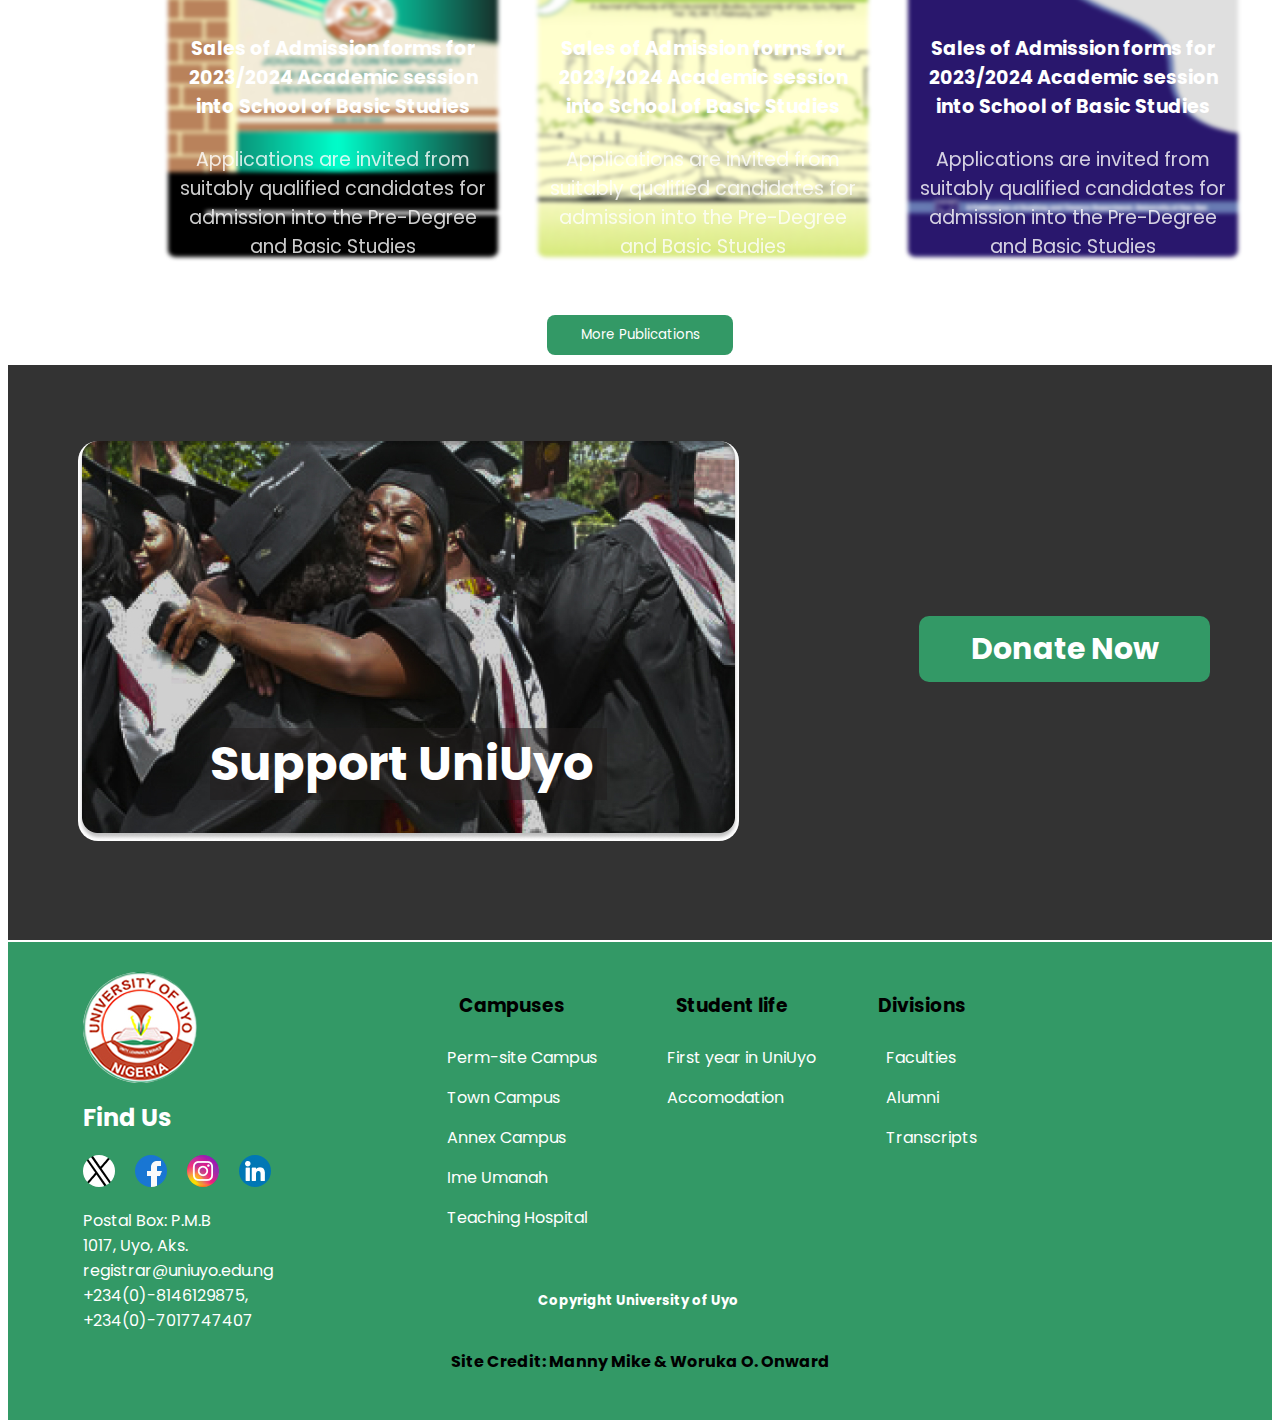
==== commit 85709edb: "commit" ====
--- a/uniuyo-home.html
+++ b/uniuyo-home.html
@@ -30,11 +30,86 @@
     rel="stylesheet">
 </head>
 <div id="preloader"></div>
+
 <body>
   <header>
-    <!-------Mobile view header--------->
-    <!-----Header------>
-    <div class="logo-mobile">
+    <div class="mobile-view">
+      <!-------Mobile view header--------->
+      <!-----Header------>
+      <div class="menu-span">
+        <img src="/Images/logo-uniuyo-header.png" class="logo-img" alt="UniUyo logo">
+        <form class="d-lg-flex d-lg-block" role="search">
+          <div class="input-group search-input">
+            <button class="btn btn-secondary search-btn2" type="button" id="button-addon2"><i
+                class="bi bi-search"></i></button>
+          </div>
+        </form>
+        <!-- <input type="text" class="form-control" placeholder="Search here..." aria-label="Recipient's username"
+            aria-describedby="button-addon2"> -->
+      </div>
+      <div id="carouselExampleAutoplaying" class="carousel slide" data-bs-ride="carousel">
+        <div class="carousel-inner">
+          <div class="carousel-item active">
+            <div class="carousel-text">
+              <h2>University of Uyo is a Brand</h2>
+              <p class="desktop">We believe that there is nothing more important than skillful education</p>
+              <button>See More</button>
+            </div>
+            <img src="/Images/bg-UniUyo.jpg" class="d-block w-100" alt="slide 1">
+          </div>
+          <div class="carousel-item">
+            <div class="carousel-text">
+              <h2>University of Uyo is a Brand</h2>
+              <p class="desktop">We believe that there is nothing more important than skillful education</p>
+              <a href="#"><button>See More</button></a>
+            </div>
+            <img src="/Images/graduate.jpg" class="d-block w-100" alt="slide 2">
+          </div>
+          <div class="carousel-item">
+            <div class="carousel-text">
+              <h2>University of Uyo is a Brand</h2>
+              <p class="desktop">We believe that there is nothing more important than skillful education</p>
+              <button>See More</button>
+            </div>
+            <img src="/Images/Engineering-faculty.jpg" class="d-block w-100" alt="slide 3">
+          </div>
+        </div>
+        <button class="carousel-control-prev" type="button" data-bs-target="#carouselExampleAutoplaying"
+          data-bs-slide="prev">
+          <span class="carousel-control-prev-icon" aria-hidden="true"></span>
+          <span class="visually-hidden">Previous</span>
+        </button>
+        <button class="carousel-control-next" type="button" data-bs-target="#carouselExampleAutoplaying"
+          data-bs-slide="next">
+          <span class="carousel-control-next-icon" aria-hidden="true"></span>
+          <span class="visually-hidden">Next</span>
+        </button>
+      </div>
+      <!---Why UniUyo---->
+      <section class="Why-uniuyo">
+        <h2 class="header">Why UniUyo</h2>
+        <p>
+          In UNIUYO, admission is strictly by merit.</p>
+        <div class="student">
+          <div class="student-content">
+            <img src="/Images/Engineering-faculty.jpg" alt="">
+          </div>
+          <br>
+          <p> UNIUYO is the only university in the south-east where Electronics and Computer Engineering has been
+            accredited by the National Universities Commission and COREN.</p>
+          <br>
+          <div class="student-content">
+            <img src="/Images/students.jpg">
+          </div>
+          <br>
+          <a href="https://uniuyo.edu.ng/history/"><a href="#"><button class="see-more-btn">See More</button></a></a>
+      </section>
+    </div>
+    <!-------Mobile view--------->
+
+    <!-------Desktop view header--------->
+    <div class="logo">
+      <img src="/Images/logo-uniuyo-header.png" alt="UniUyo logo">
     </div>
     <div class="menu-span">
       <div class="hamburger">
@@ -42,84 +117,8 @@
         <span class="bars"></span>
         <span class="bars"></span>
       </div>
-      <img src="/Images/logo-uniuyo-header.png" class="logo-img" alt="UniUyo logo">
-      <form class="d-lg-flex d-lg-block" role="search">
-        <div class="input-group search-input">
-          <button class="btn btn-secondary search-btn" type="button" id="button-addon2"><i
-              class="bi bi-search"></i></button>
-        </div>
-      </form>
-      <!-- <input type="text" class="form-control" placeholder="Search here..." aria-label="Recipient's username"
-            aria-describedby="button-addon2"> -->
-    </div>
-    <div id="carouselExampleAutoplaying" class="carousel slide" data-bs-ride="carousel">
-      <div class="carousel-inner">
-        <div class="carousel-item active">
-          <div class="carousel-text">
-            <h2>UNIVERSITY OF UYO IS A BRAND</h2>
-            <p>We believe that there is nothing more important than skillful education</p>
-            <button>See More</button>
-          </div>
-          <img src="/Images/bg-UniUyo.jpg" class="d-block w-100" alt="slide 1">
-        </div>
-        <div class="carousel-item">
-          <div class="carousel-text">
-            <h2>UNIVERSITY OF UYO IS A BRAND</h2>
-            <p>We believe that there is nothing more important than skillful education</p>
-            <a href="#"><button>See More</button></a>
-          </div>
-          <img src="/Images/graduate.jpg" class="d-block w-100" alt="slide 2">
-        </div>
-        <div class="carousel-item">
-          <div class="carousel-text">
-            <h2>UNIVERSITY OF UYO IS A BRAND</h2>
-            <p>We believe that there is nothing more important than skillful education</p>
-            <button>See More</button>
-          </div>
-          <img src="/Images/Engineering-faculty.jpg" class="d-block w-100" alt="slide 3">
-        </div>
-      </div>
-      <button class="carousel-control-prev" type="button" data-bs-target="#carouselExampleAutoplaying"
-        data-bs-slide="prev">
-        <span class="carousel-control-prev-icon" aria-hidden="true"></span>
-        <span class="visually-hidden">Previous</span>
-      </button>
-      <button class="carousel-control-next" type="button" data-bs-target="#carouselExampleAutoplaying"
-        data-bs-slide="next">
-        <span class="carousel-control-next-icon" aria-hidden="true"></span>
-        <span class="visually-hidden">Next</span>
-      </button>
-    </div>
-    <!---Why UniUyo---->
-  <section class="Why-uniuyo">
-    <h2 class="header">WHY UNIUYO</h2>
-    <p>
-      In UNIUYO, admission is strictly by merit.</p>
-    <div class="student">
-      <div class="student-content">
-        <img src="/Images/Engineering-faculty.jpg" alt="">
-      </div>
-      <p> UNIUYO is the only university in the south-east where Electronics and Computer Engineering has been accredited by the National Universities Commission and COREN.</p>
-      <div class="student-content">
-        <img src="/Images/students.jpg">
-      </div>
-      <a href="https://uniuyo.edu.ng/history/"><a href="#"><button class="see-more-btn">See More</button></a></a>
-  </section>
-
-    <!-------Mobile view--------->
-
-    <!-------Desktop view header--------->
-    <div class="logo">
-      <img src="/Images/logo-uniuyo-header.png" alt="UniUyo logo">
-    </div>
-    <div class="menu-span desktop">
-      <div class="hamburger">
-        <span class="bars"></span>
-        <span class="bars"></span>
-        <span class="bars"></span>
-      </div>
-      <span class="menu">Menu</span>
-      <form class="d-lg-flex d-lg-block" role="search">
+      <span class="menu desktop">Menu</span>
+      <form class="d-lg-flex d-lg-block desktop" role="search">
         <div class="input-group search-input">
           <input type="text" class="form-control" placeholder="Search here..." aria-label="Recipient's username"
             aria-describedby="button-addon2">
@@ -129,6 +128,7 @@
       </form>
     </div>
     <div class="navbar-slide">
+      <div class="close-icon"><i class="fa-solid fa-x"></i></div>
       <ul class="navbar-nav me-auto my-2 my-lg-0" style="--bs-scroll-height: 100px;">
         <li class="nav-item">
           <a class="nav-link active" aria-current="page" href="uniuyo-home.html">Home</a>
@@ -234,9 +234,10 @@
   <br>
   <!---Why UniUyo---->
   <section class="Why-uniuyo desktop">
-    <h2 class="header">WHY UNIUYO</h2>
+    <h2 class="header">Why UniUyo</h2>
+    <p>In UNIUYO, admission is strictly by merit.</p>
     <p>
-      In UNIUYO, admission is strictly by merit. UNIUYO is the only university in the south-east where Electronics and
+      UNIUYO is the only university in the south-east where Electronics and
       Computer Engineering has been accredited by the National Universities Commission and COREN.
     </p>
     <br>
@@ -250,16 +251,15 @@
         <img src="/Images/students.jpg">
       </div>
   </section>
-  <br>
   <!----Faculties------>
   <section class="faculties">
-    <h2 class="header">FACULTIES IN UNIUYO</h2>
+    <h2 class="header">Faculties in UniUyo</h2>
     <div class="faculties-item">
       <div class="faculties-content">
         <img src="/Images/Engineering-faculty.jpg" alt="">
         <p class="law">Engineering Faculty</p>
       </div>
-      <div class="faculties-content">
+      <div class="faculties-content desktop">
         <img src="/Images/Law-faculty.jpg">
         <p class="law">Law Faculty</p>
       </div>
@@ -269,16 +269,17 @@
         <img src="/Images/Pharmacy-faculty.jpg" alt="">
         <p class="science">Pharmacy Faculty</p>
       </div>
-      <div class="faculties-content">
+      <div class="faculties-content desktop">
         <img src="/Images/Science-faculty.jpg">
         <p class="science">Science Faculty</p>
       </div>
     </div>
     <a href="#"><button class="see-more-btn">See More</button></a>
   </section>
-  <br>
+
   <!-----Campuses------>
   <section class="picture-flex">
+    <h2 class="header mobile-view">Tour our Campuses</h2>
     <div class="picture-flex-content">
       <div class="picture-item"><img src="/Images/Permsite.jpg" alt="">
         <p>Permsite Campus</p>
@@ -286,19 +287,18 @@
       <div class="picture-item"><img src="/Images/Towncampus.jpg" alt="">
         <p>Town Campus</p>
       </div>
-      <div class="picture-item"><img src="/Images/Engineering-faculty.jpg" alt="">
+      <div class="picture-item desktop"><img src="/Images/Engineering-faculty.jpg" alt="">
         <p>Science Campus</p>
       </div>
-      <div class="picture-item"><img src="/Images/Annex-campus.jpg" alt="">
+      <div class="picture-item desktop"><img src="/Images/Annex-campus.jpg" alt="">
         <p>Annex Campus</p>
       </div>
     </div>
   </section>
-  <br>
 
   <!-----UniUyo news----->
   <section class="uniuyo-news">
-    <h2 class="header">UNIUYO NEWS</h2>
+    <h2 class="header">UniUyo News</h2>
     <div class="owl-carousel owl-theme">
       <div class="item">
         <img src="/Images/News-2.jpg" alt="">
@@ -362,12 +362,12 @@
     </div>
   </section>
   <br>
+
   <!----Alumni feedback----->
-
   <section class="alumni">
-    <h2 class="header">STUDENTS & ALUMNI FEEDBACK</h2>
+    <h2 class="header">Students & Alumni Feedback</h2>
+    <!-- class="owl-carousel owl-theme" -->
     <br><br><br><br>
-    <!-- class="owl-carousel owl-theme" -->
     <div class="alumni-grid">
       <div class="alumni-grid-item">
         <div class="first-grid-1 grid-hover">
@@ -386,7 +386,7 @@
         </div>
         <br>
       </div>
-      <div class="first-grid grid-top grid-hover">
+      <div class="first-grid grid-top grid-hover desktop">
         <div class="alumni-grid-image">
           <img src="/Images/student1.jpg" alt="" />
         </div>
@@ -403,7 +403,7 @@
         </div>
       </div>
 
-      <div class="alumni-grid-item2">
+      <div class="alumni-grid-item2 desktop">
         <div class="second-grid-2 grid-hover">
           <div class="alumni-grid-image">
             <img src="/Images/student1.jpg" alt="" />
@@ -440,41 +440,43 @@
       </div>
     </div>
   </section>
-  <br> <br>
-  <!-----uniuyo-article------->
-
+
+  <!-----desktop uniuyo-article------->
   <article class="article">
     <div class="uniuyo-article">
-      <h2 class="header">ARTICLE & PUBLICATION</h2> <br>
+      <h2 class="header">Article & Publications</h2>
       <div class="uniuyo-article-item">
         <div class="uniuyo-article-content">
           <div class="article-item">
             <img src="/Images/journal1.jpg" alt="">
             <div class="article-content-text">
               <h3>Sales of Admission forms for 2023/2024 Academic session into School of Basic Studies</h3>
-              <p>Applications are invited from suitably qualified candidates for admission into the Pre-Degree and Basic
+              <p>Applications are invited from suitably qualified candidates for admission into the Pre-Degree and
+                Basic
                 Studies</p>
             </div>
           </div>
         </div>
-
+        <br>
         <div class="uniuyo-article-content">
           <div class="article-item">
             <img src="/Images/journal.jpg" alt="">
             <div class="article-content-text">
               <h3>Sales of Admission forms for 2023/2024 Academic session into School of Basic Studies</h3>
-              <p>Applications are invited from suitably qualified candidates for admission into the Pre-Degree and Basic
+              <p>Applications are invited from suitably qualified candidates for admission into the Pre-Degree and
+                Basic
                 Studies</p>
             </div>
           </div>
         </div>
-
-        <div class="uniuyo-article-content">
+        <br>
+        <div class="uniuyo-article-content desktop">
           <div class="article-item">
             <img src="/Images/journal2.jpg" alt="">
             <div class="article-content-text">
               <h3>Sales of Admission forms for 2023/2024 Academic session into School of Basic Studies</h3>
-              <p>Applications are invited from suitably qualified candidates for admission into the Pre-Degree and Basic
+              <p>Applications are invited from suitably qualified candidates for admission into the Pre-Degree and
+                Basic
                 Studies</p>
             </div>
           </div>
@@ -502,7 +504,7 @@
     <div class="uniuyo-footer">
       <!----First footer block---->
       <div class="footer-logo">
-        <img src="/Images/UniUyo-logo.jpg" alt="">
+        <img src="/Images/UniUyo-logo.jpg" alt="" class="footer-img">
         <div class="find-us">
           <h2>Find Us</h2>
           <div class="footer-social-icons">
@@ -555,7 +557,7 @@
       <div class="copyright-text"><i class="fa-regular fa-copyright"></i>
         <h5>Copyright University of Uyo</h5>
       </div>
-      <p class="site-credit">Site Credit: Manny Mike & Woruka O. Onward</p>
+      <p class="site-credit desktop">Site Credit: Manny Mike & Woruka O. Onward</p>
     </div>
   </footer>
 
@@ -599,26 +601,30 @@
     const hamburger = document.querySelector(".hamburger");
     const navlink = document.querySelector(".nav-link");
     const navbarslide = document.querySelector(".navbar-slide");
+    const closeicon = document.querySelector(".close-icon")
 
     hamburger.addEventListener("click", () => {
       hamburger.classList.toggle("active");
       navlink.classList.toggle("active");
       navbarslide.classList.toggle("active");
+      closeicon.classList.toggle("active");
     })
     document.querySelectorAll(".dropdown-item").forEach(n => n.addEventListener("click", () => {
       hamburger.classList.remove("active");
       navlink.classList.remove("active");
       navbarslide.classList.remove("active");
+      closeicon.classList.remove("active");
     }))
     document.onclick = function (e) {
       if (!hamburger.contains(e.target) && !navbarslide.contains(e.target)) {
         hamburger.classList.remove("active");
         navlink.classList.remove("active");
         navbarslide.classList.remove("active");
+        closeicon.classList.remove("active");
       }
     }
     /* Preloader */
-    setTimeout(function(){
+    setTimeout(function () {
       $("#preloader").fadeToggle();
     }, 1000);
   </script>
--- a/uniuyo-home.css
+++ b/uniuyo-home.css
@@ -63,6 +63,10 @@
 
 .hamburger {
   cursor: pointer;
+}
+
+.mobile-view {
+  display: none;
 }
 
 .bars {
@@ -99,7 +103,7 @@
 }
 
 .menu-span form {
-  margin-left: 905px;
+  margin-left: 970px;
 }
 
 .menu-span a {
@@ -227,7 +231,6 @@
 }
 
 /*  Styling for Why-uniuyo */
-
 
 /*  Styling for Faculties */
 
@@ -330,7 +333,6 @@
 
 /*  Styling for UniUyo news */
 
-
 /*  Styling for Alumni feedback */
 
 .alumni-grid {
@@ -636,21 +638,55 @@
 
 
 
-
-
 /* Mobile view */
-@media (max-width: 800px) {
+@media (min-width: 375px) and (max-width: 767px) {
+  .mobile-view {
+    display: block;
+  }
+
+  .hamburger {
+    position: absolute;
+    top: 10px;
+    margin-left: -35px !important;
+  }
+
+  .menu-span .logo-img {
+    margin-left: -5px !important;
+  }
+
+  .menu-span button {
+    margin-left: 5px !important;
+    background-color: var(--green) !important;
+    transition: .3s ease;
+  }
+
+  .menu-span button:focus {
+    transform: scale(.9);
+  }
+
   .carousel-text {
     margin: 0;
     text-align: center;
+    margin-top: 150px !important;
+    margin-left: 20px !important;
+  }
+
+  .faculties {
+    margin-top: -20px !important;
+    margin: 0;
+  }
+
+  .faculties button {
+    margin-top: -50px !important;
   }
 
   .see-more-btn {
     width: 30%;
+    margin-top: -30px !important;
   }
 
   .student {
-    flex-direction: column;
+    display: block;
     margin: 0;
   }
 
@@ -658,10 +694,6 @@
     width: 100%;
   }
 
-  .faculties {
-    margin: 0;
-  }
-
   .faculties-item {
     display: block;
     margin: 0;
@@ -672,13 +704,12 @@
   }
 
   .news-content {
-    flex-direction: column;
-    margin: 0;
-  }
-
-  .alumni-grid-content {
-    flex-direction: column;
-    margin: 0;
+    display: block;
+    margin: 0;
+  }
+
+  .alumni-grid-item {
+    margin-top: -90px !important;
   }
 
   .alumni-grid {
@@ -686,25 +717,23 @@
   }
 
   .uniuyo-article-item {
-    flex-direction: column;
-    margin: 0;
+    display: block;
+    margin: 0;
+  }
+
+  article button {
+    width: 80% !important;
   }
 
   .uniuyo-donate-items {
-    flex-direction: column;
-    margin: 0;
-  }
-
-  .footer-content {
-    flex-direction: column;
-    margin: 0;
-  }
-
+    display: block;
+    margin: 0;
+  }
 
   .uniuyo-donate button {
-    width: 100%;
-    margin: 0;
-    font-weight: 0;
+    width: 80%;
+    margin: auto 35px;
+    font-size: 21px;
   }
 
   .uniuyo-donate-image img {
@@ -720,18 +749,30 @@
   }
 
   footer {
-    padding: 15px;
+    padding: 0;
+  }
+
+  .footer-logo {
+    position: relative;
+    top: 120px;
+    display: flex;
+    gap: 10px;
+  }
+
+  .footer-logo .footer-img {
+    width: 50px;
+    height: 50px;
+    background-size: cover;
   }
 
   .uniuyo-footer {
-    flex-direction: column;
     padding: 0;
   }
 
   .footer-content {
-    flex-direction: column;
     margin: 0;
     padding: 0;
+    font-size: 18px;
   }
 
   .copyright {
@@ -749,7 +790,7 @@
 
   .alumni-grid {
     display: block;
-    flex-direction: column;
+    display: block;
     margin: 0;
     line-height: 20px;
   }
@@ -777,52 +818,280 @@
   nav .navbar-toggler {
     margin-left: 295px;
   }
-  .navbar-slide{
+
+  .navbar-slide {
     width: 70%;
   }
-  .nav-link{
+
+  .nav-link {
     margin-left: -20px;
   }
-  .hamburger{
-    margin-left: -35px !important;
-  }
-  .menu-span form{
-   margin-left: -38px !important;
-  }
-  .dropdown-menu{
+
+  .menu-span form {
+    margin-left: -38px !important;
+  }
+
+  .dropdown-menu {
     margin-left: 10px !important;
     width: 220px !important;
     margin-top: 5px !important;
   }
-  .logo-mobile{
+
+  .logo-mobile {
     display: flex;
     gap: 5px;
     vertical-align: middle;
   }
-  .menu-span img{
+
+  .menu-span img {
     transform: scale(.7);
     margin-left: -30px !important;
-    margin-top: -16px;  
-  }
- .logo{
-  display: none;
- }
- .desktop{
-  display: none;
- }
- .search-btn {
-  transition: .3s ease;
-  background: none !important;
-  color: var(--black) !important;
-  border: none !important;
-  font-size: 19px;
-}
-.Why-uniuyo{
-  text-align: center;
-}
-
-.Why-uniuyo p {
-  width: 100%;
-
-}
-}+    margin-top: -16px;
+  }
+
+  .logo {
+    display: none;
+  }
+
+  .desktop {
+    display: none;
+  }
+
+  .search-btn {
+    transition: .3s ease;
+    background: none !important;
+    color: var(--black) !important;
+    border: none !important;
+    font-size: 19px;
+  }
+
+  .Why-uniuyo {
+    text-align: center;
+  }
+
+  .Why-uniuyo p {
+    width: 100%;
+
+  }
+}
+
+/* tablet view */
+@media (min-width: 768px) and (max-width: 1024px) {
+  .menu-span form {
+    margin-left: 310px;
+  }
+
+  .student {
+    margin: 0;
+  }
+
+  .faculties-item {
+    margin: 0;
+  }
+
+  .picture-flex-content p {
+    width: 90%;
+    padding: 5px;
+  }
+
+  .uniuyo-article-item {
+    margin: 0;
+    gap: 10px;
+  }
+
+  .uniuyo-article-content {
+    width: 50%;
+  }
+
+  .article-content-text {
+    width: fit-content;
+    margin: 0;
+  }
+
+  article button {
+    width: 50% !important;
+    margin: 0;
+    margin-top: -90px !important;
+  }
+
+  .copyright .copyright-text {
+    width: 60%;
+    margin: 0;
+    margin-left: 360px;
+  }
+
+  .copyright .site-credit {
+    width: 100%;
+    margin: auto 150px;
+  }
+
+  .uniuyo-donate-image {
+    margin: 0;
+  }
+
+  .uniuyo-donate-image h1 {
+    width: 90%;
+  }
+
+  .uniuyo-donate-image img {
+    width: 100%;
+    margin: 0;
+    margin-top: 50px;
+  }
+
+  .uniuyo-donate button {
+    font-size: 23px;
+    width: 100% !important;
+    margin-top: 190px;
+  }
+
+  .uniuyo-donate-items {
+    gap: 30px;
+    margin: 0;
+  }
+
+  .footer-logo {
+    margin-left: -10px;
+  }
+}
+
+/* Mobile view
+@media (min-width: 375px) and (max-width: 767px) {
+  .see-more-btn {
+    width: 30%;
+  }
+
+  .uniuyo-article-item {
+    display: block;
+    margin: 0;
+  }
+
+  .footer-content {
+    display: block;
+    margin: 0;
+  }
+
+  footer {
+    padding: 0;
+    margin: 0;
+  }
+
+  .uniuyo-footer {
+    display: block;
+    padding: 0;
+  }
+
+  .footer-content {
+    font-size: 10px;
+    display: flex;
+    gap: 0;
+    margin-left: 0;
+    margin-top: -60px;
+  }
+
+  .footer-links {
+    font-size: 15px;
+  }
+
+  .footer-logo {
+    display: flex;
+    margin: 0;
+    position: relative;
+    top: 260px;
+    padding: 5px;
+  }
+
+  .footer-logo img {
+    height: 30px;
+    width: 30px;
+    background-size: cover;
+    margin-right: 5px;
+  }
+
+  .footer-social-icons {
+    gap: 5px;
+  }
+
+  .copyright {
+    margin-top: 80px;
+  }
+
+  .copyright .copyright-text {
+    margin: 0;
+    place-content: center;
+  }
+
+  nav .navbar-toggler {
+    margin-left: 295px;
+  }
+
+  .navbar-slide {
+    width: 70%;
+  }
+
+  .nav-link {
+    margin-left: -20px;
+  }
+
+  .hamburger {
+    position: absolute;
+    top: 10px;
+    left: -20px;
+  }
+
+  .menu-span form {
+    margin-left: -43px !important;
+  }
+
+  .menu-span input {
+    display: none;
+  }
+
+  .dropdown-menu {
+    margin-left: 10px !important;
+    width: 220px !important;
+    margin-top: 5px !important;
+  }
+
+  .logo-mobile {
+    display: flex;
+    gap: 5px;
+    vertical-align: middle;
+  }
+
+  .menu {
+    display: none !important;
+  }
+
+  .menu-span img {
+    transform: scale(.7);
+    margin-left: 7px !important;
+    margin-top: -16px;
+  }
+
+  .logo {
+    display: none;
+  }
+
+  .desktop {
+    display: none;
+  }
+
+  .search-btn {
+    transition: .3s ease;
+    background: none !important;
+    color: var(--black) !important;
+    border: none !important;
+    font-size: 19px;
+    display: none;
+  }
+
+  .search-btn2 {
+    transition: .3s ease;
+    background: none !important;
+    color: var(--black) !important;
+    border: none !important;
+    font-size: 19px;
+  }
+}
+*/